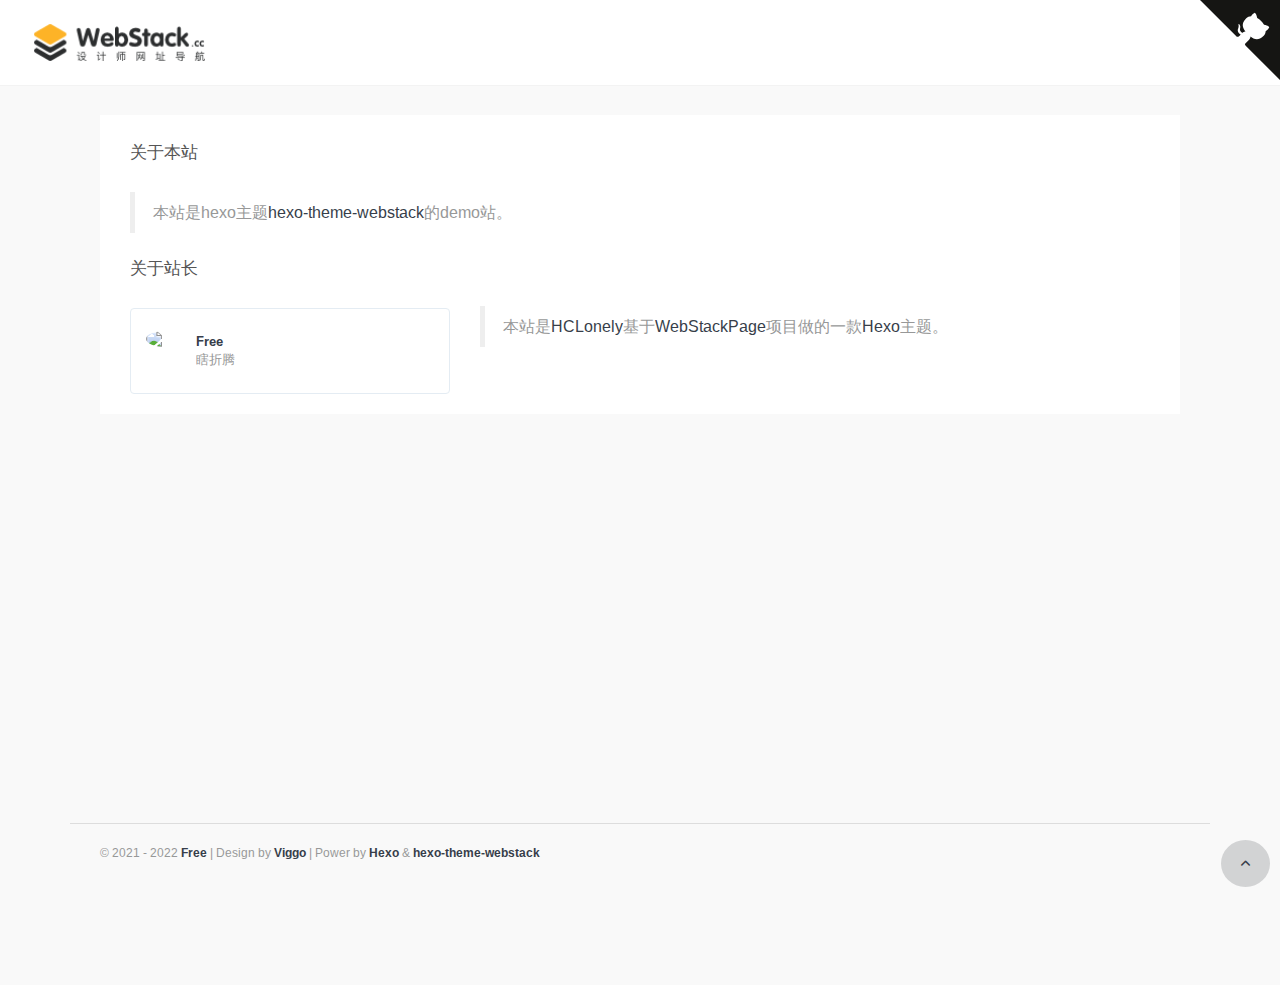
==== about/index.html @ 17a78866 "Site updated: 2022-02-24 14:35:08" ====
<!DOCTYPE html>
<html lang="en">

<head>
  <head>
  <meta charset="utf-8">
  <meta http-equiv="X-UA-Compatible" content="IE=edge">
  <meta name="viewport" content="width=device-width, initial-scale=1.0" />
  <meta name="author" content="viggo" />
  <title>Free - 导航站点</title>
  <meta name="keywords" content="">
  <meta name="description" content="一个爱折腾的理工男的站点收录">
  <link rel="shortcut icon" href="https://img.whfree.top/imgsman-5800290_1280.png">
  
<link rel="stylesheet" href="/css/hclonely.css">
<link rel="stylesheet" href="//fonts.loli.net/css?family=Arimo:400,700,400italic.css">
<link rel="stylesheet" href="/css/fonts/linecons/css/linecons.min.css">
<link rel="stylesheet" href="/css/fonts/fontawesome/css/all.min.css">
<link rel="stylesheet" href="/css/bootstrap.min.css">
<link rel="stylesheet" href="/css/xenon-core.min.css">
<link rel="stylesheet" href="/css/xenon-components.min.css">
<link rel="stylesheet" href="/css/xenon-skins.min.css">
<link rel="stylesheet" href="/css/nav.min.css">

  
<script src="/js/jquery-1.11.1.min.js"></script>

  <script>
    var userDefinedSearchData = {"custom":false,"thisSearch":"https://www.baidu.com/s?wd=","thisSearchIcon":"url(https://www.baidu.com/favicon.ico)","hotStatus":true,"data":[{"name":"百度","img":"url(https://www.baidu.com/favicon.ico)","url":"https://www.baidu.com/s?wd="}]};
    var expandAll = true;
  </script>
  
<script src="/js/header.js"></script>

  <!-- HTML5 shim and Respond.js IE8 support of HTML5 elements and media queries -->
  <!--[if lt IE 9]>
        
<script src="/js/html5shiv.min.js"></script>

        
<script src="/js/respond.min.js"></script>

    <![endif]-->
  <!-- / FB Open Graph -->
  <meta property="og:type" content="article">
  <meta property="og:url" content="https://freedomgod.github.io/about/index.html">
  <meta property="og:title" content="Free - 导航站点">
  <meta property="og:description" content="一个爱折腾的理工男的站点收录">
  <meta property="og:site_name" content="Free - 导航站点">
  
  <meta property="og:image" content="https://img.whfree.top/imgsman-5800290_1280.png">
  
  <!-- / Twitter Cards -->
  <meta name="twitter:card" content="summary_large_image">
  <meta name="twitter:title" content="Free - 导航站点">
  <meta name="twitter:description" content="一个爱折腾的理工男的站点收录">
  
  <meta name="twitter:image" content="https://img.whfree.top/imgsman-5800290_1280.png">
  
  
  <!-- 直接添加html内容即可 -->
<!-- 可设置多行 -->
  
<meta name="generator" content="Hexo 6.0.0"></head>

</head>


<body class="page-body boxed-container">
  <nav class="navbar horizontal-menu navbar-fixed-top">
    <div class="navbar-inner">
      <div class="navbar-brand">
        <a href="/index.html" class="logo">
          <img src="/images/logo_dark@2x.png" width="180px" alt="" class="hidden-xs">
          <img src="https://img.whfree.top/imgsman-5800290_1280.png" width="180px" alt="" class="visible-xs">
        </a>
      </div>
      <div class="navbar-mobile-clear"></div>
      
      <a target="_blank" rel="noopener" href="https://github.com/freedomgod/freedomgod.github.io" class="github-corner" aria-label="View source on GitHub"><svg width="80" height="80" viewBox="0 0 250 250" style="fill:#151513; color:#fff; position: absolute; top: 0; border: 0; right: 0;" aria-hidden="true"><path d="M0,0 L115,115 L130,115 L142,142 L250,250 L250,0 Z"></path><path d="M128.3,109.0 C113.8,99.7 119.0,89.6 119.0,89.6 C122.0,82.7 120.5,78.6 120.5,78.6 C119.2,72.0 123.4,76.3 123.4,76.3 C127.3,80.9 125.5,87.3 125.5,87.3 C122.9,97.6 130.6,101.9 134.4,103.2" fill="currentColor" style="transform-origin: 130px 106px;" class="octo-arm"></path><path d="M115.0,115.0 C114.9,115.1 118.7,116.5 119.8,115.4 L133.7,101.6 C136.9,99.2 139.9,98.4 142.2,98.6 C133.8,88.0 127.5,74.4 143.8,58.0 C148.5,53.4 154.0,51.2 159.7,51.0 C160.3,49.4 163.2,43.6 171.4,40.1 C171.4,40.1 176.1,42.5 178.8,56.2 C183.1,58.6 187.2,61.8 190.9,65.4 C194.5,69.0 197.7,73.2 200.1,77.6 C213.8,80.2 216.3,84.9 216.3,84.9 C212.7,93.1 206.9,96.0 205.4,96.6 C205.1,102.4 203.0,107.8 198.3,112.5 C181.9,128.9 168.3,122.5 157.7,114.1 C157.9,116.9 156.7,120.9 152.7,124.9 L141.0,136.5 C139.8,137.7 141.6,141.9 141.8,141.8 Z" fill="currentColor" class="octo-body"></path></svg></a><style>.github-corner:hover .octo-arm{animation:octocat-wave 560ms ease-in-out}@keyframes octocat-wave{0%,100%{transform:rotate(0)}20%,60%{transform:rotate(-25deg)}40%,80%{transform:rotate(10deg)}}@media (max-width:500px){.github-corner:hover .octo-arm{animation:none}.github-corner .octo-arm{animation:octocat-wave 560ms ease-in-out}}</style>
      
    </div>
  </nav>
  <div class="page-container">
    <div class="main-content">
      <div class="row">
        <div class="col-md-12">
          <div class="panel panel-default">
            
            <h4 class="text-gray">关于本站</h4>
            <div class="panel-body">
              <div class="row">
                <div class="col-sm-12">
                  <blockquote><p>本站是hexo主题<a target="_blank" rel="noopener" href="https://github.com/HCLonely/hexo-theme-webstack">hexo-theme-webstack</a>的demo站。</p></blockquote>
                </div>
              </div>
            
            
            <h4 class="text-gray">关于站长</h4>
            <div class="row">
              <div class="col-sm-4">
                <div class="xe-widget xe-conversations box2 label-info" onclick="window.open('https://whfree.top/', '_blank')" data-toggle="tooltip" data-placement="bottom" data-original-title="https://whfree.top/">
                  <div class="xe-comment-entry">
                    <a class="xe-user-img">
                      <img src="https://img.whfree.top/imgsman-5800290_1280.png" class="img-circle" width="40">
                    </a>
                    <div class="xe-comment">
                      <a href="#" class="xe-user-name overflowClip_1">
                        <strong>Free</strong>
                      </a>
                      <p class="overflowClip_2">瞎折腾</p>
                    </div>
                  </div>
                </div>
              </div>
              <div class="col-md-8">
                <div class="row">
                  <div class="col-sm-12">
                    <br /><blockquote><p>本站是<a target="_blank" rel="noopener" href="https://github.com/HCLonely">HCLonely</a>基于<a target="_blank" rel="noopener" href="https://github.com/WebStackPage/WebStackPage.github.io">WebStackPage</a>项目做的一款<a target="_blank" rel="noopener" href="https://hexo.io/">Hexo</a>主题。</p></blockquote>
                  </div>
                </div>
                <br>
              </div>
            </div>
            
            </div>
          </div>
        </div>
      </div>



  <footer class="main-footer sticky footer-type-1">
  <div class="footer-inner">
    <!-- Add your copyright text here -->
    <p>
      
      &copy; 2021 - 2022
      <a href="javascript:void(0);"><strong>Free</strong></a> | Design by <a href="http://viggoz.com" target="_blank"><strong>Viggo</strong></a> | Power by <a href="https://hexo.io/" target="_blank"><strong>Hexo</strong></a> & <a href="https://github.com/HCLonely/hexo-theme-webstack/" target="_blank"><strong>hexo-theme-webstack</strong></a>
    </p>
    
    <div class="go-up">
      <a href="#" rel="go-top">
        <i class="fas fa-angle-up"></i>
      </a>
    </div>
  </div>
</footer>
</div>
</div>

<script src="/js/bootstrap.min.js"></script>
<script src="/js/TweenMax.min.js"></script>
<script src="/js/resizeable.min.js"></script>
<script src="/js/joinable.js"></script>
<script src="/js/xenon-api.min.js"></script>
<script src="/js/xenon-toggles.min.js"></script>
<script src="/js/xenon-custom.min.js"></script>


<script async src="https://busuanzi.ibruce.info/busuanzi/2.3/busuanzi.pure.mini.js"></script>


<textarea tabindex="-1" style="position: absolute; top: -999px; left: 0px; right: auto; bottom: auto; border: 0px; padding: 0px; box-sizing: content-box; word-wrap: break-word; overflow: hidden; transition: none; height: 0px !important; min-height: 0px !important; font-family: Arimo, &quot;Helvetica Neue&quot;, Helvetica, Arial, sans-serif; font-size: 13px; font-weight: 400; font-style: normal; letter-spacing: 0px; text-transform: none; word-spacing: 0px; text-indent: 0px; line-height: 18.5714px; width: 53px;" class="autosizejs" id="autosizejs"></textarea>


  
  <!-- 直接添加html内容即可 -->
<!-- 可设置多行 -->
  
</body>

</html>
---- css/hclonely.css ----
.sousuo{
    padding: 25px 0 35px 0;
    max-width: 717px;
    margin: 0 auto;
}
.search{
  position: relative;
  width: 100%;
  margin: 0 auto;
}
.search-box{
  position: relative;
}
.search-icon{
  position: absolute;
  left: 3px;
  top: 5px;
  width: 40px;
  height: 40px;
  overflow: hidden;
  border-radius: 25px;
  cursor: pointer;
  opacity: 0;
}
.search-input{
  width: 100%;
  height: 50px;
  line-height: 50px;
  font-size: 16px;
  color: #999;
  border: none;
  outline: none;
  padding-left: 45px;
  border: 1px solid #e6e6e6;
  border-radius: 10px;
}
.search-input:focus{
	outline: none;
    border: 1px solid #2188ff;
    -webkit-box-shadow: 0 0 5px 0px rgba(71, 158, 245, 0.5);
    box-shadow: 0 0 5px 0px rgba(71, 158, 245, 0.5);
}
input::-webkit-input-placeholder{
  font-size: 12px;
  letter-spacing: 1px;
  color: #ccc;
}
.search-btn{
	position: absolute;
    right: 0;
    top: 0;
    width: 50px;
    line-height: 48px;
    background: transparent;
    border: none;
    font-size: 25px;
    color: #ddd;
    font-weight: bold;
    outline: none;
    padding: 0 10px;
}
.search-btn:hover{ color: #6b7184 }
.search-btn i { margin: 0 }
.search-hot-text{
  position: absolute;
  z-index: 100;
  width: 100%;
  border-radius: 0 0 10px 10px;
  background: #FFF;
  box-shadow: 0px 4px 5px 0px #cccccc94;
  overflow: hidden;
}
.search-hot-text ul{
	margin: 0;
	padding: 5px 0;
}
.search-hot-text ul li{
  border-top: 1px solid #f2f2f2;
  line-height: 30px;
  font-size: 14px;
  padding: 0px 25px;
  color: #777;
  cursor: pointer;
}
.search-hot-text ul li.current{
  background: #f1f1f1;
  color: #2196f3;
}
.search-hot-text ul li:hover{
  background: #f1f1f1;
  color: #2196f3;
  cursor: pointer;
}
.search-hot-text ul li span{
	display: inline-block;
    width: 20px;
    height: 20px;
    font-size: 12px;
    line-height: 20px;
    text-align: center;
    background: #e5e5e5;
    margin-right: 10px;
    border-radius: 10px;
    color: #999;
}
/* 搜索引擎 */
.search-engine{
  position: absolute;
  top: 60px;
  left: 0;
  width: 100%;
  background: #FFF;
  padding: 15px 0 0 15px;
  border-radius: 5px;
  box-shadow: 0px 5px 20px 0px #d8d7d7;
  transition: all 0.3s;
  -moz-transition: all 0.3s;
  -webkit-transition: all 0.3s;
  -o-transition: all 0.3s;
  display: none;
  z-index: 999
}
.search-engine-head{
  overflow: hidden;
  margin-bottom: 10px;
  padding-right: 15px;
}
.search-engine-tit{
  float: left;
  margin: 0;
  font-size: 14px;
  color: #999;
}
.search-engine-tool{
  float: right;
  font-size: 12px;
  color: #999;
}
.search-engine-tool > span{
  float: right;
  display: inline-block;
  width: 25px;
  height: 15px;
  background-position: 0px 0px;
  cursor: pointer
}
.search-engine-tool > span.off{ background-position: -30px 0px }

.search-engine ul::before{
  content: '';
  width: 0px;
  height: 0px;
  position: absolute;
  top: -15px;
  border-top: 8px solid transparent;
  border-right: 8px solid transparent;
  border-bottom: 8px solid #fff;
  border-left: 8px solid transparent;

}
.search-engine-list::after{
    content: '';
    width: 90px;
    height: 20px;
    position: absolute;
    top: -20px;
    left: 1px;
}
.search-engine-list li{
  float: left;
  width: 30%;
  line-height: 30px;
  font-size: 14px;
  padding: 5px 10px 5px 10px;
  margin: 0 10px 10px 0;
  background: #f9f9f9;
  color: #999;
  cursor: pointer;
  padding: 0;
}
.search-engine-list li span{
  width: 25px;
  height: 25px;
  border-radius: 15px;
  float: left;
  margin-right: 5px;
  margin-top: 2.5px;
}
body.night .board {
  background: #2c2e2f;
  box-shadow: 0px 0px 6px #00000061;
}

body.night .board a {
  color: #d6d6d6;
}

body.night .tpwidget_title_hook,
body.night .tpwidget_text_hook {
  color: #fdfdfd;
}

body.night .sidebar-menu {
  border-right: #7f8080 1px solid;
}

body.night .user-info-navbar {
  background-color: #232323 !important;
}
body.night .dropdown-menu {
  background-color: #232323 !important;
  border: 1px solid #888686 !important;
}

body.night .user-info-navbar .user-info-menu>li>a {
  border-bottom: 1px solid #232323 !important;
  border-right: 1px solid #232323 !important;
  border-left: 1px solid #232323 !important;
}

body.night .user-info-navbar .user-info-menu>li>a,
.user-info-navbar .user-info-menu>li>a {
  height: 76px !important;
}

body.night .user-info-navbar .user-info-menu>li>a:hover {
  border-right: 1px solid #888686 !important;
  border-left: 1px solid #888686 !important;
}

body.night .user-info-navbar .user-info-menu>li {
  border: 1px solid #232323 !important;
}

body.night .user-info-navbar .user-info-menu>li .dropdown-menu.languages li.active a {
  background-color: #232323 !important;
  color: #979898 !important;
}

body.night,
body.night #body {
  background-color: #2c2e2f !important;
  color: #a9a9a9 !important;
}

body.night .text-gray {
  color: #f8f8f8;
}

body.night .xe-widget.xe-conversations {
  background: #2c2e2f;
}

body.night .box2 {
  border: 1px solid #3f4142;
}

body.night .xe-comment a {
  color: #d8d8d8;
}

body.night .xe-comment p {
  color: #979898 !important;
}

body.night .box2:hover {
  box-shadow: 0 26px 40px -24px rgb(255, 255, 255);
  -webkit-box-shadow: 0 26px 40px -24px rgba(130, 130, 130, 0.13);
  -moz-box-shadow: 0 26px 40px -24px rgba(0, 36, 100, 0.3);
  -webkit-transition: all 0.3s cubic-bezier(0.25, 0.1, 0.14, 1.43);
  -moz-transition: all 0.3s ease;
  -o-transition: all 0.3s ease;
  transition: all 0.3s ease-out;
  background-color: #232323 !important;
}

body.night .tpwthwidt .front_37Zqj25,
body.night .tpwthwidt .widget_ctONpAN {
  background: #535656;
  color: red !important;
}

body.night .tpwthwidt .weakText_3SLbaEo {
  color: rgb(253, 253, 253);
}

body.night .tpwthwidt .baseText_31obwQ4 {
  color: #cccccc;
}

body.night footer.main-footer {
  border-top: 1px solid #414344b5;
  background-color: #2c2e2f;
}

body.night .footer-text a {
  color: #a9a9a9;
}

body.night .footer-text a:hover,
body.night footer-text a:focus {
  color: #ffffff;
  text-decoration: none
}

body.night .panel {
  background: #2c2e2f;
}

body.night blockquote {
  border-left: 5px solid #000;
}

body.night .respond a {
  color: #cecece;
}

body.night .respond .textarea {
  background-color: #2b2b2b;
  margin-top: 50px;
  border-radius: 15px;
  padding: 10px;
}

body.night .submit {
  color: #a5a5a5;
  background-color: #0000008f;
  border: 0px;
  border-radius: 5px;
  padding: 5px 10px;
  font-size: 15px;
  float: right;
  margin-top: 10px;
}

body.night #search button i {
  color: #b1b1b1;
}

body.night #search-text {
  background-color: #464646;
  color: #bdbdbd;
}

body.night .search-type input:checked+label,
.search-type input:hover+label {
  background-color: #969696;
}

body.night .s-type-list {
  display: none;
  position: absolute;
  top: 31px;
  padding: 9pt 0;
  width: 20pc;
  background: #535656;
  border-radius: 4px;
  box-shadow: 0 0 6px rgba(0, 0, 0, .16);
}

body.night .xe-comment-entry img {
  filter: brightness(95%);
}

body.night .search-input {
  border: 1px solid #424242;
  border-radius: 10px;
  background-color: #424242;
}

body.night .search-engine {
  background: #424242;
  box-shadow: 0px 5px 20px 0px #2c2e2f;
}

body.night .search-engine-list li {
  background: #424242;
}

.go-up{
  right: 10px !important;
  position: fixed !important;
  bottom: 20px !important;
  height: 20px;
}

body.night .go-up a {
  background-color: rgb(88 88 88) !important;
  padding: 15px 20px !important;
  border-radius: 50% !important;
}

body.night .go-up a:hover {
  background-color: rgb(123 123 123) !important;
}

.footer-inner #busuanzi_container_site_pv,
.footer-inner #busuanzi_container_site_uv {
  font-weight: bold;
}

.footer-inner #busuanzi_value_site_pv,
.footer-inner #busuanzi_value_site_uv {
  color: #373e4a;
}

.main-menu #busuanzi_value_site_pv,
.main-menu #busuanzi_value_site_uv {
  float: right;
}

.sidebar-menu .main-menu a>i{
  width: 16px;
}
---- css/fonts/linecons/css/linecons.min.css ----
@font-face{font-family:linecons;src:url(../font/linecons.eot?24293614);src:url(../font/linecons.eot?24293614#iefix) format('embedded-opentype'),url(../font/linecons.woff?24293614) format('woff'),url(../font/linecons.ttf?24293614) format('truetype'),url(../font/linecons.svg?24293614#linecons) format('svg');font-weight:400;font-style:normal}[class*=" linecons-"]:before,[class^=linecons-]:before{font-family:linecons;font-style:normal;font-weight:400;speak:none;display:inline-block;text-decoration:inherit;width:1em;margin-right:.2em;text-align:center;font-variant:normal;text-transform:none;line-height:1em;margin-left:.2em}.linecons-music:before{content:'\e800'}.linecons-search:before{content:'\e801'}.linecons-mail:before{content:'\e802'}.linecons-heart:before{content:'\e803'}.linecons-star:before{content:'\e804'}.linecons-user:before{content:'\e805'}.linecons-videocam:before{content:'\e806'}.linecons-camera:before{content:'\e807'}.linecons-photo:before{content:'\e808'}.linecons-attach:before{content:'\e809'}.linecons-lock:before{content:'\e80a'}.linecons-eye:before{content:'\e80b'}.linecons-tag:before{content:'\e80c'}.linecons-thumbs-up:before{content:'\e80d'}.linecons-pencil:before{content:'\e80e'}.linecons-comment:before{content:'\e80f'}.linecons-location:before{content:'\e810'}.linecons-cup:before{content:'\e811'}.linecons-trash:before{content:'\e812'}.linecons-doc:before{content:'\e813'}.linecons-note:before{content:'\e814'}.linecons-cog:before{content:'\e815'}.linecons-params:before{content:'\e816'}.linecons-calendar:before{content:'\e817'}.linecons-sound:before{content:'\e818'}.linecons-clock:before{content:'\e819'}.linecons-lightbulb:before{content:'\e81a'}.linecons-tv:before{content:'\e81b'}.linecons-desktop:before{content:'\e81c'}.linecons-mobile:before{content:'\e81d'}.linecons-cd:before{content:'\e81e'}.linecons-inbox:before{content:'\e81f'}.linecons-globe:before{content:'\e820'}.linecons-cloud:before{content:'\e821'}.linecons-paper-plane:before{content:'\e822'}.linecons-fire:before{content:'\e823'}.linecons-graduation-cap:before{content:'\e824'}.linecons-megaphone:before{content:'\e825'}.linecons-database:before{content:'\e826'}.linecons-key:before{content:'\e827'}.linecons-beaker:before{content:'\e828'}.linecons-truck:before{content:'\e829'}.linecons-money:before{content:'\e82a'}.linecons-food:before{content:'\e82b'}.linecons-shop:before{content:'\e82c'}.linecons-diamond:before{content:'\e82d'}.linecons-t-shirt:before{content:'\e82e'}.linecons-wallet:before{content:'\e82f'}
---- css/xenon-core.min.css ----
.ps-container .ps-scrollbar-x-rail{position:absolute;bottom:3px;height:5px;zoom:1;-webkit-opacity:0;-moz-opacity:0;opacity:0;-webkit-transition:background-color .2s linear,opacity .2s linear;-moz-transition:background-color .2s linear,opacity .2s linear;-o-transition:background-color .2s linear,opacity .2s linear;transition:background-color .2s linear,opacity .2s linear}.ps-container.hover .ps-scrollbar-x-rail,.ps-container:hover .ps-scrollbar-x-rail{zoom:1;-webkit-opacity:.6;-moz-opacity:.6;opacity:.6}.ps-container .ps-scrollbar-x-rail.hover,.ps-container .ps-scrollbar-x-rail:hover{background-color:rgba(255,255,255,.5)}.ps-container .ps-scrollbar-x-rail.in-scrolling{background-color:rgba(255,255,255,.9)}.ps-container .ps-scrollbar-y-rail{position:absolute;right:2px;width:5px;zoom:1;-webkit-opacity:0;-moz-opacity:0;opacity:0;-webkit-transition:background-color .2s linear,opacity .2s linear;-moz-transition:background-color .2s linear,opacity .2s linear;-o-transition:background-color .2s linear,opacity .2s linear;transition:background-color .2s linear,opacity .2s linear}.ps-container.hover .ps-scrollbar-y-rail,.ps-container:hover .ps-scrollbar-y-rail{zoom:1;-webkit-opacity:.6;-moz-opacity:.6;opacity:.6}.ps-container .ps-scrollbar-y-rail.hover,.ps-container .ps-scrollbar-y-rail:hover{background-color:rgba(255,255,255,.5)}.ps-container .ps-scrollbar-y-rail.in-scrolling{background-color:#eee;zoom:1;-webkit-opacity:.9;-moz-opacity:.9;opacity:.9}.ps-container .ps-scrollbar-x{position:absolute;bottom:0;height:5px;background-color:#aaa;-o-transition:background-color .2s linear;-webkit-transition:background-color .2s linear;-moz-transition:background-color .2s linear;transition:background-color .2s linear}.ps-container.ie6 .ps-scrollbar-x{font-size:0}.ps-container .ps-scrollbar-x-rail.hover .ps-scrollbar-x,.ps-container .ps-scrollbar-x-rail:hover .ps-scrollbar-x{background-color:#999}.ps-container .ps-scrollbar-y{position:absolute;right:0;width:5px;background-color:#aaa;-webkit-transition:background-color .2s linear;-moz-transition:background-color .2s linear;-o-transition:background-color .2s linear;transition:background-color .2s linear}.ps-container.ie6 .ps-scrollbar-y{font-size:0}.ps-container .ps-scrollbar-y-rail.hover .ps-scrollbar-y,.ps-container .ps-scrollbar-y-rail:hover .ps-scrollbar-y{background-color:#fafafa}.ps-container.ie .ps-scrollbar-x,.ps-container.ie .ps-scrollbar-y{visibility:hidden}.ps-container.ie.hover .ps-scrollbar-x,.ps-container.ie.hover .ps-scrollbar-y,.ps-container.ie:hover .ps-scrollbar-x,.ps-container.ie:hover .ps-scrollbar-y{visibility:visible}.cbp_tmtimeline{margin:30px 0 0 0;padding:0;list-style:none;position:relative}.cbp_tmtimeline:before{content:'';position:absolute;top:0;bottom:0;width:10px;background:#afdcf8;left:20%;margin-left:-10px}.cbp_tmtimeline>li{position:relative}.cbp_tmtimeline>li .cbp_tmtime{display:block;width:25%;padding-right:100px;position:absolute}.cbp_tmtimeline>li .cbp_tmtime span{display:block;text-align:right}.cbp_tmtimeline>li .cbp_tmtime span:first-child{font-size:.9em;color:#bdd0db}.cbp_tmtimeline>li .cbp_tmtime span:last-child{font-size:2.9em;color:#3594cb}.cbp_tmtimeline>li:nth-child(odd) .cbp_tmtime span:last-child{color:#6cbfee}.cbp_tmtimeline>li .cbp_tmlabel{margin:0 0 15px 25%;background:#3594cb;color:#fff;padding:2em;font-size:1.2em;font-weight:300;line-height:1.4;position:relative;border-radius:5px}.cbp_tmtimeline>li:nth-child(odd) .cbp_tmlabel{background:#6cbfee}.cbp_tmtimeline>li .cbp_tmlabel h2{margin-top:0;padding:0 0 10px 0;border-bottom:1px solid rgba(255,255,255,.4)}.cbp_tmtimeline>li .cbp_tmlabel:after{right:100%;border:solid transparent;content:" ";height:0;width:0;position:absolute;pointer-events:none;border-right-color:#3594cb;border-width:10px;top:10px}.cbp_tmtimeline>li:nth-child(odd) .cbp_tmlabel:after{border-right-color:#6cbfee}.cbp_tmtimeline>li .cbp_tmicon{width:40px;height:40px;speak:none;font-style:normal;font-weight:400;font-variant:normal;text-transform:none;font-size:1.4em;line-height:40px;-webkit-font-smoothing:antialiased;position:absolute;color:#fff;background:#46a4da;border-radius:50%;box-shadow:0 0 0 8px #afdcf8;text-align:center;left:20%;top:0;margin:0 0 0 -25px}@media screen and (max-width:65.375em){.cbp_tmtimeline>li .cbp_tmtime span:last-child{font-size:1.5em}}@media screen and (max-width:47.2em){.cbp_tmtimeline:before{display:none}.cbp_tmtimeline>li .cbp_tmtime{width:100%;position:relative;padding:0 0 20px 0}.cbp_tmtimeline>li .cbp_tmtime span{text-align:left}.cbp_tmtimeline>li .cbp_tmlabel{margin:0 0 30px 0;padding:1em;font-weight:400;font-size:95%}.cbp_tmtimeline>li .cbp_tmlabel:after{right:auto;left:20px;border-right-color:transparent;border-bottom-color:#3594cb;top:-20px}.cbp_tmtimeline>li:nth-child(odd) .cbp_tmlabel:after{border-right-color:transparent;border-bottom-color:#6cbfee}.cbp_tmtimeline>li .cbp_tmicon{position:relative;float:right;left:auto;margin:-55px 5px 0 0}}.dropdown-menu>li.checkbox-row{padding:5px 20px}.dropdown-menu li.checkbox-row{display:block;clear:both;font-weight:400;line-height:18px;color:#333;white-space:nowrap}.dropdown-menu li.checkbox-row label{font-weight:400}.dropdown-menu li.checkbox-row input:hover,.dropdown-menu li.checkbox-row label:hover,.dropdown-menu li.checkbox-row:hover{cursor:pointer}.no-touch .dropdown-menu>.checkbox-row:active,.no-touch .dropdown-menu>.checkbox-row:hover{text-decoration:none;color:#262626;background-color:#f5f5f5}.btn-toolbar{margin-bottom:5px}.btn-toolbar .btn-default{background-color:#68b828;color:#fff;border:1px solid transparent}.btn-toolbar .btn-default.dropdown-toggle{-webkit-box-shadow:none;-moz-box-shadow:none;box-shadow:none;border-color:transparent}.btn-toolbar .btn-primary{background-color:#508e1f}.btn-toolbar .btn-group.open .dropdown-toggle{background-color:#508e1f;color:#fff}.btn-toolbar .dropdown-menu{margin-top:0}.btn-toolbar .dropdown-menu .checkbox-row{-webkit-user-select:none;-moz-user-select:none;-ms-user-select:none;user-select:none}.btn-toolbar .dropdown-menu .checkbox-row .cbr-replaced{margin:0;margin-right:5px}.btn-toolbar .dropdown-menu .checkbox-row label{color:#979898;font-size:12px;margin:0}.lt-ie8 .btn-toolbar{display:none}.table-responsive{border-radius:0;border:1px solid #eee;margin-bottom:18px}.table-responsive>.table{margin-bottom:0}.table-responsive>.table-bordered{border:0}.table-responsive>.table-bordered>tbody>tr>td:first-child,.table-responsive>.table-bordered>tbody>tr>th:first-child,.table-responsive>.table-bordered>tfoot>tr>td:first-child,.table-responsive>.table-bordered>tfoot>tr>th:first-child,.table-responsive>.table-bordered>thead>tr>td:first-child,.table-responsive>.table-bordered>thead>tr>th:first-child{border-left:0}.table-responsive>.table-bordered>tbody>tr>td:last-child,.table-responsive>.table-bordered>tbody>tr>th:last-child,.table-responsive>.table-bordered>tfoot>tr>td:last-child,.table-responsive>.table-bordered>tfoot>tr>th:last-child,.table-responsive>.table-bordered>thead>tr>td:last-child,.table-responsive>.table-bordered>thead>tr>th:last-child{border-right:0}.table-responsive>.table-bordered>tbody>tr:last-child>td,.table-responsive>.table-bordered>tbody>tr:last-child>th,.table-responsive>.table-bordered>tfoot>tr:last-child>td,.table-responsive>.table-bordered>tfoot>tr:last-child>th{border-bottom:0}.table-responsive[data-pattern=priority-columns]{position:relative;width:100%;margin-bottom:18px;overflow-y:hidden;overflow-x:auto;-ms-overflow-style:-ms-autohiding-scrollbar;border-radius:0;border:1px solid #eee;-webkit-overflow-scrolling:touch}.table-responsive[data-pattern=priority-columns]>.table{margin-bottom:0}.table-responsive[data-pattern=priority-columns]>.table>tbody>tr>td,.table-responsive[data-pattern=priority-columns]>.table>tbody>tr>th,.table-responsive[data-pattern=priority-columns]>.table>tfoot>tr>td,.table-responsive[data-pattern=priority-columns]>.table>tfoot>tr>th,.table-responsive[data-pattern=priority-columns]>.table>thead>tr>td,.table-responsive[data-pattern=priority-columns]>.table>thead>tr>th{white-space:nowrap}.table-responsive[data-pattern=priority-columns]>.table-bordered{border:0}.table-responsive[data-pattern=priority-columns]>.table-bordered>tbody>tr>td:first-child,.table-responsive[data-pattern=priority-columns]>.table-bordered>tbody>tr>th:first-child,.table-responsive[data-pattern=priority-columns]>.table-bordered>tfoot>tr>td:first-child,.table-responsive[data-pattern=priority-columns]>.table-bordered>tfoot>tr>th:first-child,.table-responsive[data-pattern=priority-columns]>.table-bordered>thead>tr>td:first-child,.table-responsive[data-pattern=priority-columns]>.table-bordered>thead>tr>th:first-child{border-left:0}.table-responsive[data-pattern=priority-columns]>.table-bordered>tbody>tr>td:last-child,.table-responsive[data-pattern=priority-columns]>.table-bordered>tbody>tr>th:last-child,.table-responsive[data-pattern=priority-columns]>.table-bordered>tfoot>tr>td:last-child,.table-responsive[data-pattern=priority-columns]>.table-bordered>tfoot>tr>th:last-child,.table-responsive[data-pattern=priority-columns]>.table-bordered>thead>tr>td:last-child,.table-responsive[data-pattern=priority-columns]>.table-bordered>thead>tr>th:last-child{border-right:0}.table-responsive[data-pattern=priority-columns]>.table-bordered>tbody>tr:last-child>td,.table-responsive[data-pattern=priority-columns]>.table-bordered>tbody>tr:last-child>th,.table-responsive[data-pattern=priority-columns]>.table-bordered>tfoot>tr:last-child>td,.table-responsive[data-pattern=priority-columns]>.table-bordered>tfoot>tr:last-child>th{border-bottom:0}.mq.js .table-responsive[data-pattern=priority-columns] td[data-priority],.mq.js .table-responsive[data-pattern=priority-columns] th[data-priority],.mq.js.lt-ie10 .sticky-table-header td[data-priority],.mq.js.lt-ie10 .sticky-table-header th[data-priority]{display:none}.lt-ie9.mq.js .table-responsive[data-pattern=priority-columns] td[data-priority="1"],.lt-ie9.mq.js .table-responsive[data-pattern=priority-columns] th[data-priority="1"],.lt-ie9.mq.js.lt-ie10 .sticky-table-header td[data-priority="1"],.lt-ie9.mq.js.lt-ie10 .sticky-table-header th[data-priority="1"]{display:inline}.mq.js .table-responsive[data-pattern=priority-columns] td[data-priority="1"],.mq.js .table-responsive[data-pattern=priority-columns] th[data-priority="1"],.mq.js.lt-ie10 .sticky-table-header td[data-priority="1"],.mq.js.lt-ie10 .sticky-table-header th[data-priority="1"]{display:table-cell}@media screen and (min-width:480px){.lt-ie9.mq.js .table-responsive[data-pattern=priority-columns] td[data-priority="2"],.lt-ie9.mq.js .table-responsive[data-pattern=priority-columns] th[data-priority="2"],.lt-ie9.mq.js.lt-ie10 .sticky-table-header td[data-priority="2"],.lt-ie9.mq.js.lt-ie10 .sticky-table-header th[data-priority="2"]{display:inline}.mq.js .table-responsive[data-pattern=priority-columns] td[data-priority="2"],.mq.js .table-responsive[data-pattern=priority-columns] th[data-priority="2"],.mq.js.lt-ie10 .sticky-table-header td[data-priority="2"],.mq.js.lt-ie10 .sticky-table-header th[data-priority="2"]{display:table-cell}}@media screen and (min-width:640px){.lt-ie9.mq.js .table-responsive[data-pattern=priority-columns] td[data-priority="3"],.lt-ie9.mq.js .table-responsive[data-pattern=priority-columns] th[data-priority="3"],.lt-ie9.mq.js.lt-ie10 .sticky-table-header td[data-priority="3"],.lt-ie9.mq.js.lt-ie10 .sticky-table-header th[data-priority="3"]{display:inline}.mq.js .table-responsive[data-pattern=priority-columns] td[data-priority="3"],.mq.js .table-responsive[data-pattern=priority-columns] th[data-priority="3"],.mq.js.lt-ie10 .sticky-table-header td[data-priority="3"],.mq.js.lt-ie10 .sticky-table-header th[data-priority="3"]{display:table-cell}}@media screen and (min-width:800px){.lt-ie9.mq.js .table-responsive[data-pattern=priority-columns] td[data-priority="4"],.lt-ie9.mq.js .table-responsive[data-pattern=priority-columns] th[data-priority="4"],.lt-ie9.mq.js.lt-ie10 .sticky-table-header td[data-priority="4"],.lt-ie9.mq.js.lt-ie10 .sticky-table-header th[data-priority="4"]{display:inline}.mq.js .table-responsive[data-pattern=priority-columns] td[data-priority="4"],.mq.js .table-responsive[data-pattern=priority-columns] th[data-priority="4"],.mq.js.lt-ie10 .sticky-table-header td[data-priority="4"],.mq.js.lt-ie10 .sticky-table-header th[data-priority="4"]{display:table-cell}}@media screen and (min-width:960px){.lt-ie9.mq.js .table-responsive[data-pattern=priority-columns] td[data-priority="5"],.lt-ie9.mq.js .table-responsive[data-pattern=priority-columns] th[data-priority="5"],.lt-ie9.mq.js.lt-ie10 .sticky-table-header td[data-priority="5"],.lt-ie9.mq.js.lt-ie10 .sticky-table-header th[data-priority="5"]{display:inline}.mq.js .table-responsive[data-pattern=priority-columns] td[data-priority="5"],.mq.js .table-responsive[data-pattern=priority-columns] th[data-priority="5"],.mq.js.lt-ie10 .sticky-table-header td[data-priority="5"],.mq.js.lt-ie10 .sticky-table-header th[data-priority="5"]{display:table-cell}}@media screen and (min-width:1120px){.lt-ie9.mq.js .table-responsive[data-pattern=priority-columns] td[data-priority="6"],.lt-ie9.mq.js .table-responsive[data-pattern=priority-columns] th[data-priority="6"],.lt-ie9.mq.js.lt-ie10 .sticky-table-header td[data-priority="6"],.lt-ie9.mq.js.lt-ie10 .sticky-table-header th[data-priority="6"]{display:inline}.mq.js .table-responsive[data-pattern=priority-columns] td[data-priority="6"],.mq.js .table-responsive[data-pattern=priority-columns] th[data-priority="6"],.mq.js.lt-ie10 .sticky-table-header td[data-priority="6"],.mq.js.lt-ie10 .sticky-table-header th[data-priority="6"]{display:table-cell}}table.table-small-font{font-size:12px;-webkit-text-size-adjust:none;line-height:1.5em}table.focus-on tbody tr:hover{cursor:pointer}table.focus-on tbody tr.unfocused td,table.focus-on tbody tr.unfocused th{color:#777;color:rgba(0,0,0,.4)}table.focus-on tbody tr.focused td,table.focus-on tbody tr.focused th{background-color:#68b828;color:#fff;border-color:#63b026}table td.col-hide,table th.col-hide{display:none}table td.col-show,table th.col-show{display:inline}.lt-ie9 table td.col-show,.lt-ie9 table th.col-show{display:table-cell}.lt-ie9 table.display-all td,.lt-ie9 table.display-all th{display:inline!important}table.display-all td,table.display-all th{display:table-cell!important}.sticky-table-header{background-color:#fff;border:none;border-radius:0;border-top:1px solid #eee;border-bottom:1px solid #eee;position:absolute;top:0;visibility:hidden;z-index:990;overflow:hidden;min-width:100%}.sticky-table-header.fixed-solution{min-width:0;position:fixed}.lt-ie10 .sticky-table-header.fixed-solution{border-left:1px solid #eee;border-right:1px solid #eee;box-sizing:content-box;border-bottom:none}.sticky-table-header.border-radius-fix{border-bottom-left-radius:3px;border-bottom-right-radius:3px}.sticky-table-header>.table{margin-bottom:0}.sticky-table-header>.table>tbody>tr>td,.sticky-table-header>.table>tbody>tr>th,.sticky-table-header>.table>tfoot>tr>td,.sticky-table-header>.table>tfoot>tr>th,.sticky-table-header>.table>thead>tr>td,.sticky-table-header>.table>thead>tr>th{white-space:nowrap}.sticky-table-header>.table-bordered{border:0}.sticky-table-header>.table-bordered>tbody>tr>td:first-child,.sticky-table-header>.table-bordered>tbody>tr>th:first-child,.sticky-table-header>.table-bordered>tfoot>tr>td:first-child,.sticky-table-header>.table-bordered>tfoot>tr>th:first-child,.sticky-table-header>.table-bordered>thead>tr>td:first-child,.sticky-table-header>.table-bordered>thead>tr>th:first-child{border-left:0}.sticky-table-header>.table-bordered>tbody>tr>td:last-child,.sticky-table-header>.table-bordered>tbody>tr>th:last-child,.sticky-table-header>.table-bordered>tfoot>tr>td:last-child,.sticky-table-header>.table-bordered>tfoot>tr>th:last-child,.sticky-table-header>.table-bordered>thead>tr>td:last-child,.sticky-table-header>.table-bordered>thead>tr>th:last-child{border-right:0}.sticky-table-header>.table-bordered>tbody>tr:last-child>td,.sticky-table-header>.table-bordered>tbody>tr:last-child>th,.sticky-table-header>.table-bordered>tfoot>tr:last-child>td,.sticky-table-header>.table-bordered>tfoot>tr:last-child>th{border-bottom:0}.breadcrumb.auto-hidden li a,.footer-sticked-chat .chat-conversations>li .chat-user,.footer-sticked-chat .chat-conversations>li.browse-more .other-conversations-list li a span,.footer-sticked-chat .chat-conversations>li.open .conversation-window,.icon-collection .fontawesome-icon-list .fa-hover .icon-str>i,.icon-collection .fontawesome-icon-list .fa-hover .icon-str>span,.navbar.horizontal-menu .navbar-inner .navbar-brand a[data-toggle=settings-pane],.navbar.horizontal-menu .navbar-inner .navbar-brand a[data-toggle=settings-pane] i,.sidebar-menu .main-menu a,.transall,.user-info-navbar .user-info-menu>li>a,footer.main-footer .go-up a{-webkit-transition:all 220ms ease-in-out;-moz-transition:all 220ms ease-in-out;-o-transition:all 220ms ease-in-out;transition:all 220ms ease-in-out}#chat .chat-conversation .conversation-body>li:after,#chat .chat-conversation .conversation-body>li:before,.breadcrumb.auto-hidden:after,.breadcrumb.auto-hidden:before,.clearfix:after,.clearfix:before,.dataTables_wrapper .DTTT_container:after,.dataTables_wrapper .DTTT_container:before,.dataTables_wrapper .dataTables_filter:after,.dataTables_wrapper .dataTables_filter:before,.dataTables_wrapper .dataTables_length:after,.dataTables_wrapper .dataTables_length:before,.highlights li:after,.highlights li:before,.icon-collection .fontawesome-icon-list .fa-hover .icon-str:after,.icon-collection .fontawesome-icon-list .fa-hover .icon-str:before,.icon-collection .fontawesome-icon-list:after,.icon-collection .fontawesome-icon-list:before,.navbar.horizontal-menu .navbar-inner:after,.navbar.horizontal-menu .navbar-inner:before,.navbar.horizontal-menu .navbar-inner>.nav>li .dropdown-menu>.external a:after,.navbar.horizontal-menu .navbar-inner>.nav>li .dropdown-menu>.external a:before,.page-container .main-content .page-title:after,.page-container .main-content .page-title:before,.panel .panel-heading:after,.panel .panel-heading:before,.sidebar-menu .logo-env:after,.sidebar-menu .logo-env:before,.skin-color-palette:after,.skin-color-palette:before,.user-info-navbar .user-info-menu>li .dropdown-menu>.external a:after,.user-info-navbar .user-info-menu>li .dropdown-menu>.external a:before,footer.main-footer .footer-inner:after,footer.main-footer .footer-inner:before{content:" ";display:table}#chat .chat-conversation .conversation-body>li:after,.breadcrumb.auto-hidden:after,.clearfix:after,.dataTables_wrapper .DTTT_container:after,.dataTables_wrapper .dataTables_filter:after,.dataTables_wrapper .dataTables_length:after,.highlights li:after,.icon-collection .fontawesome-icon-list .fa-hover .icon-str:after,.icon-collection .fontawesome-icon-list:after,.navbar.horizontal-menu .navbar-inner:after,.navbar.horizontal-menu .navbar-inner>.nav>li .dropdown-menu>.external a:after,.page-container .main-content .page-title:after,.panel .panel-heading:after,.sidebar-menu .logo-env:after,.skin-color-palette:after,.user-info-navbar .user-info-menu>li .dropdown-menu>.external a:after,footer.main-footer .footer-inner:after{clear:both}body{background-color:#f9f9f9}a{outline:0!important}p{color:#979898}body,html{height:100%;margin:0;padding:0;border:none}.boxed-container{background:#f9f9f9}.boxed-container #chat .chat-inner{position:absolute!important}.page-container{display:table;width:100%;height:100%;vertical-align:top;border-collapse:collapse;border-spacing:0;table-layout:fixed}.boxed-container .page-container{max-width:1140px;margin:20px auto}@media screen and (max-width:768px){.boxed-container .page-container{margin:0}}.page-container.container{max-width:1140px;table-layout:auto}.page-container .main-content{display:table-cell;position:relative;z-index:1;padding:30px;padding-bottom:0;vertical-align:top;word-break:break-word;width:100%;-webkit-transition:opacity .1s ease-in-out;-moz-transition:opacity .1s ease-in-out;-o-transition:opacity .1s ease-in-out;transition:opacity .1s ease-in-out}.page-container .main-content.is-loading{zoom:1;-webkit-opacity:.5;-moz-opacity:.5;opacity:.5;-webkit-transition:opacity .3s ease-in-out;-moz-transition:opacity .3s ease-in-out;-o-transition:opacity .3s ease-in-out;transition:opacity .3s ease-in-out}.boxed-container .page-container .main-content{background-color:#f9f9f9}.page-container .main-content:hover{z-index:15}.page-container .main-content .page-title{background:#f8f8f8;margin:-30px;margin-bottom:30px;padding:20px 0;-webkit-box-shadow:0 1px 0 rgba(0,1,1,.08),inset 0 1px 0 #ededed;-moz-box-shadow:0 1px 0 rgba(0,1,1,.08),inset 0 1px 0 #ededed;box-shadow:0 1px 0 rgba(0,1,1,.08),inset 0 1px 0 #ededed}@media screen and (max-width:768px){.page-container .main-content .page-title{padding:15px 0}}.page-container .main-content .page-title.full-width .title-env{width:100%;padding-right:30px}.page-container .main-content .page-title .breadcrumb-env,.page-container .main-content .page-title .title-env{display:block}.page-container .main-content .page-title .title-env{float:left;padding-left:30px}.page-container .main-content .page-title .title-env .title{margin:0;font-size:27px}@media screen and (max-width:768px){.page-container .main-content .page-title .title-env .title{font-size:23px}.page-container .main-content .page-title .title-env .title+p{font-size:12px}}@media screen and (max-width:480px){.page-container .main-content .page-title .title-env .title{font-size:19px}}.page-container .main-content .page-title .title-env .title+p{margin:0;margin-top:5px;color:#979898}.page-container .main-content .page-title .breadcrumb-env{float:right;padding-right:30px}@media screen and (max-width:480px){.page-container .main-content .page-title .breadcrumb-env{clear:both;float:none;padding:0 10px}}.page-container .main-content .page-title .breadcrumb-env .breadcrumb{margin-bottom:0;margin-top:8px}@media screen and (max-width:768px){.page-container .main-content .page-title .breadcrumb-env .breadcrumb{margin-top:4px}.page-container .main-content .page-title .breadcrumb-env .breadcrumb li a{font-size:12px}}.sidebar-menu{display:table-cell;position:relative;width:280px;background:#2c2e2f;z-index:1}.sidebar-menu .logo-env{padding:19px 45px;border-bottom:1px solid #313437}.sidebar-menu .logo-env .logo{float:left}.sidebar-menu .logo-env .logo .logo-collapsed{display:none}.sidebar-menu .logo-env .settings-icon{float:right;position:relative;top:1px}.sidebar-menu .logo-env .settings-icon a{color:#979898;line-height:1}.sidebar-menu .logo-env .settings-icon a i{line-height:1;font-size:18px}.sidebar-menu .logo-env .settings-icon a:hover{color:#fff}.sidebar-menu .main-menu{padding-left:40px;padding-right:40px;margin-top:20px;margin-bottom:20px;list-style:none}@media screen and (max-width:768px){.sidebar-menu .main-menu{margin-top:10px;margin-bottom:10px}}.sidebar-menu .main-menu a{color:#979898;text-decoration:none;display:block;padding:13px 5px;border-bottom:1px solid #313437}.sidebar-menu .main-menu a>i{display:inline-block;margin-right:10px}.sidebar-menu .main-menu a>i+span{padding-right:10px}.sidebar-menu .main-menu a>span{display:inline-block}.sidebar-menu .main-menu a>.label{margin-top:1px}.sidebar-menu .main-menu a>.badge{font-size:75%;line-height:1.2}.sidebar-menu .main-menu a:hover{color:#fff}.sidebar-menu .main-menu li.active>a{color:#fff}.sidebar-menu .main-menu li.has-sub>a:before{position:relative;display:inline-block;font-family:"Font Awesome 5 Free";content:'\f107';float:right;color:#6d747a;margin-left:10px;-webkit-transform:rotate(-90deg);-moz-transform:rotate(-90deg);-o-transform:rotate(-90deg);-ms-transform:rotate(-90deg);transform:rotate(-90deg);-webkit-transition:all 150ms ease-in-out;-moz-transition:all 150ms ease-in-out;-o-transition:all 150ms ease-in-out;transition:all 150ms ease-in-out}.sidebar-menu .main-menu li.has-sub.expanded>a:before,.sidebar-menu .main-menu li.has-sub.opened>a:before{-webkit-transform:rotate(0);-moz-transform:rotate(0);-o-transform:rotate(0);-ms-transform:rotate(0);transform:rotate(0)}.sidebar-menu .main-menu>li.opened>ul{display:block}.sidebar-menu .main-menu>li.opened .opened>ul{display:block}.sidebar-menu .main-menu ul{display:none;margin:0;padding:0;overflow:hidden;list-style:none}.sidebar-menu .main-menu ul li{position:relative}@media screen and (min-width:768px){.sidebar-menu .main-menu ul li.is-hidden{left:-20px;zoom:1;-webkit-opacity:0;-moz-opacity:0;opacity:0}}.sidebar-menu .main-menu ul li.is-shown{left:0;zoom:1;-webkit-opacity:1;-moz-opacity:1;opacity:1;-webkit-transition:all .2s ease-in-out;-moz-transition:all .2s ease-in-out;-o-transition:all .2s ease-in-out;transition:all .2s ease-in-out}.sidebar-menu .main-menu ul li.is-shown+.is-shown{-webkit-transition-delay:80ms;-moz-transition-delay:80ms;-o-transition-delay:80ms;transition-delay:80ms}.sidebar-menu .main-menu ul li.is-shown+.is-shown+.is-shown{-webkit-transition-delay:120ms;-moz-transition-delay:120ms;-o-transition-delay:120ms;transition-delay:120ms}.sidebar-menu .main-menu ul li.is-shown+.is-shown+.is-shown+.is-shown{-webkit-transition-delay:160ms;-moz-transition-delay:160ms;-o-transition-delay:160ms;transition-delay:160ms}.sidebar-menu .main-menu ul li.is-shown+.is-shown+.is-shown+.is-shown+.is-shown{-webkit-transition-delay:.2s;-moz-transition-delay:.2s;-o-transition-delay:.2s;transition-delay:.2s}.sidebar-menu .main-menu ul li.is-shown+.is-shown+.is-shown+.is-shown+.is-shown+.is-shown{-webkit-transition-delay:240ms;-moz-transition-delay:240ms;-o-transition-delay:240ms;transition-delay:240ms}.sidebar-menu .main-menu ul li.is-shown+.is-shown+.is-shown+.is-shown+.is-shown+.is-shown+.is-shown{-webkit-transition-delay:280ms;-moz-transition-delay:280ms;-o-transition-delay:280ms;transition-delay:280ms}.sidebar-menu .main-menu ul li.is-shown+.is-shown+.is-shown+.is-shown+.is-shown+.is-shown+.is-shown+.is-shown{-webkit-transition-delay:320ms;-moz-transition-delay:320ms;-o-transition-delay:320ms;transition-delay:320ms}.sidebar-menu .main-menu ul li.is-shown+.is-shown+.is-shown+.is-shown+.is-shown+.is-shown+.is-shown+.is-shown+.is-shown{-webkit-transition-delay:360ms;-moz-transition-delay:360ms;-o-transition-delay:360ms;transition-delay:360ms}.sidebar-menu .main-menu ul li.is-shown+.is-shown+.is-shown+.is-shown+.is-shown+.is-shown+.is-shown+.is-shown+.is-shown+.is-shown{-webkit-transition-delay:.4s;-moz-transition-delay:.4s;-o-transition-delay:.4s;transition-delay:.4s}.sidebar-menu .main-menu ul li.is-shown+.is-shown+.is-shown+.is-shown+.is-shown+.is-shown+.is-shown+.is-shown+.is-shown+.is-shown+.is-shown{-webkit-transition-delay:440ms;-moz-transition-delay:440ms;-o-transition-delay:440ms;transition-delay:440ms}.sidebar-menu .main-menu ul li.hidden-item{visibility:hidden;zoom:1;-webkit-opacity:0;-moz-opacity:0;opacity:0;-webkit-transition:all 250ms ease-in-out;-moz-transition:all 250ms ease-in-out;-o-transition:all 250ms ease-in-out;transition:all 250ms ease-in-out}.sidebar-menu .main-menu ul li a{padding-left:35px}.sidebar-menu .main-menu ul li ul li a{padding-left:60px}.sidebar-menu .main-menu ul li ul li ul li a{padding-left:85px}.sidebar-menu .main-menu ul li ul li ul li ul li a{padding-left:110px}.sidebar-menu .ps-scrollbar-x-rail .ps-scrollbar-x,.sidebar-menu .ps-scrollbar-y-rail .ps-scrollbar-y{background-color:rgba(255,255,255,.6)}.sidebar-menu.fixed{height:100%}.sidebar-menu.fixed .sidebar-menu-inner{position:fixed;left:0;top:0;bottom:0;width:inherit;overflow:hidden}.page-body.right-sidebar .sidebar-menu.fixed .sidebar-menu-inner{left:auto;right:0}@media screen and (min-width:768px){.sidebar-menu.collapsed{width:80px;z-index:10;overflow:visible}.sidebar-menu.collapsed .hidden-collapsed{display:none!important}.sidebar-menu.collapsed+.main-content .user-info-navbar .user-info-menu a[data-toggle=sidebar]{color:#606161}.sidebar-menu.collapsed+.main-content .main-footer{left:80px}.sidebar-menu.collapsed .sidebar-menu-inner{overflow:visible;position:relative}.sidebar-menu.collapsed .logo-env{padding:18px 0}.sidebar-menu.collapsed .logo-env .logo-collapsed{display:block;text-align:center}.sidebar-menu.collapsed .logo-env .logo-collapsed img{display:inline-block}.sidebar-menu.collapsed .logo-env .logo-expanded,.sidebar-menu.collapsed .logo-env .settings-icon{display:none}.sidebar-menu.collapsed .logo-env .logo{float:none}.sidebar-menu.collapsed .main-menu{padding-left:0;padding-right:0}.sidebar-menu.collapsed .main-menu>li{text-align:center;position:relative}.sidebar-menu.collapsed .main-menu>li li.active,.sidebar-menu.collapsed .main-menu>li.active{background-color:#252627}.sidebar-menu.collapsed .main-menu>li>a>i{margin-right:0;font-size:16px}.sidebar-menu.collapsed .main-menu>li>a>span{display:none!important}.sidebar-menu.collapsed .main-menu>li>a>span.label{display:block;position:absolute;right:0;top:0}.sidebar-menu.collapsed .main-menu>li.has-sub>a:before{display:none}.sidebar-menu.collapsed .main-menu>li.opened>ul{display:none}.sidebar-menu.collapsed .main-menu>li>ul{position:absolute;background:#2c2e2f;width:250px;top:0;left:100%;text-align:left}.page-body.right-sidebar .sidebar-menu.collapsed .main-menu>li>ul{left:auto;right:100%}.sidebar-menu.collapsed .main-menu>li>ul>li>a{padding-left:20px}.sidebar-menu.collapsed .main-menu>li>ul>li>ul>li>a{padding-left:35px}.sidebar-menu.collapsed .main-menu>li>ul>li>ul>li>ul>li>a{padding-left:50px}.sidebar-menu.collapsed .main-menu>li>ul>li>ul>li>ul>li>ul>li>a{padding-left:65px}.sidebar-menu.collapsed .main-menu>li>ul>li>ul>li>ul>li>ul>li>ul>li>a{padding-left:80px}.sidebar-menu.collapsed .main-menu>li>ul li.has-sub>a:before{margin-right:10px}.sidebar-menu.collapsed .main-menu>li:hover>ul{display:block}}.page-body.right-sidebar .page-container{direction:rtl}.page-body.right-sidebar .page-container>*{direction:ltr}.navbar.horizontal-menu{position:relative;height:85px;background:#fff;margin:0;padding:0;z-index:101;min-height:0;-webkit-box-shadow:0 0 1px rgba(0,0,0,.15);-moz-box-shadow:0 0 1px rgba(0,0,0,.15);box-shadow:0 0 1px rgba(0,0,0,.15)}.navbar.horizontal-menu.navbar-fixed-top{position:fixed;left:0;right:0;top:0}.navbar.horizontal-menu.navbar-fixed-top+.page-container{margin-top:85px}.navbar.horizontal-menu.navbar-fixed-top+.page-container>.sidebar-menu.fixed .sidebar-menu-inner{top:85px}.settings-pane-open .navbar.horizontal-menu.navbar-fixed-top{position:relative}.settings-pane-open .navbar.horizontal-menu.navbar-fixed-top+.page-container{margin-top:0}.settings-pane-open .navbar.horizontal-menu.navbar-fixed-top+.page-container>.sidebar-menu.fixed .sidebar-menu-inner{top:0}.settings-pane-open .navbar.horizontal-menu.navbar-minimal+.page-container{margin-top:0!important}.navbar.horizontal-menu+.page-container>.sidebar-menu.fixed .sidebar-menu-inner{top:85px}.navbar.horizontal-menu .navbar-inner .navbar-brand{padding:0 30px;margin:0;float:left;height:85px;display:table}.navbar.horizontal-menu .navbar-inner .navbar-brand:hover a[data-toggle=settings-pane]{zoom:1;-webkit-opacity:1;-moz-opacity:1;opacity:1}.settings-pane-open .navbar.horizontal-menu .navbar-inner .navbar-brand a[data-toggle=settings-pane]{zoom:1;-webkit-opacity:1;-moz-opacity:1;opacity:1}.settings-pane-open .navbar.horizontal-menu .navbar-inner .navbar-brand a[data-toggle=settings-pane] i{color:#2c2e2f}.navbar.horizontal-menu .navbar-inner .navbar-brand a{display:table-cell;vertical-align:middle}.navbar.horizontal-menu .navbar-inner .navbar-brand a.logo img{margin:0}.navbar.horizontal-menu .navbar-inner .navbar-brand a[data-toggle=settings-pane]{padding-left:10px;zoom:1;-webkit-opacity:0;-moz-opacity:0;opacity:0}.navbar.horizontal-menu .navbar-inner .navbar-brand a[data-toggle=settings-pane] i{display:block;line-height:1;font-size:12px;color:#979898;margin-top:1px}.navbar.horizontal-menu .navbar-inner .navbar-brand a[data-toggle=settings-pane]:hover i{color:#2c2e2f}@media screen and (min-width:768px){.navbar.horizontal-menu .navbar-inner .navbar-nav{list-style:none;padding:0;margin:0}.navbar.horizontal-menu .navbar-inner .navbar-nav.click-to-expand .has-sub:hover>a:before{-webkit-transform:rotate(0);-moz-transform:rotate(0);-o-transform:rotate(0);-ms-transform:rotate(0);transform:rotate(0)}.navbar.horizontal-menu .navbar-inner .navbar-nav.click-to-expand .has-sub.expanded>a:before{-webkit-transform:rotate(90deg);-moz-transform:rotate(90deg);-o-transform:rotate(90deg);-ms-transform:rotate(90deg);transform:rotate(90deg)}.navbar.horizontal-menu .navbar-inner .navbar-nav a{position:relative;display:inline-block;line-height:1;color:#7d7f7f;z-index:1}.navbar.horizontal-menu .navbar-inner .navbar-nav a>i{display:inline-block;margin-right:5px}.navbar.horizontal-menu .navbar-inner .navbar-nav a>.label.pull-right{margin-top:0}.navbar.horizontal-menu .navbar-inner .navbar-nav a>.title{display:inline-block}.navbar.horizontal-menu .navbar-inner .navbar-nav a>.title+.badge{margin-left:7px}.navbar.horizontal-menu .navbar-inner .navbar-nav li.active>a,.navbar.horizontal-menu .navbar-inner .navbar-nav li:hover>a{color:#313232}.navbar.horizontal-menu .navbar-inner .navbar-nav>li{position:relative;z-index:1;line-height:85px;border:1px solid transparent;border-top:0;border-bottom:0}.navbar.horizontal-menu .navbar-inner .navbar-nav>li:hover{z-index:2}.navbar.horizontal-menu .navbar-inner .navbar-nav>li.active,.navbar.horizontal-menu .navbar-inner .navbar-nav>li:hover{border-color:#f3f3f3;background-color:#fafafa}.navbar.horizontal-menu .navbar-inner .navbar-nav>li.active{margin-left:-1px}.navbar.horizontal-menu .navbar-inner .navbar-nav>li.active+li:hover{border-left-color:transparent}.navbar.horizontal-menu .navbar-inner .navbar-nav>li>a{padding:0 15px;line-height:85px}.navbar.horizontal-menu .navbar-inner .navbar-nav>li>ul{position:absolute;min-width:270px;border:1px solid #eee;visibility:hidden;display:block;left:-1px;-webkit-border-radius:0;-webkit-background-clip:padding-box;-moz-border-radius:0;-moz-background-clip:padding;border-radius:0;background-clip:padding-box;-webkit-box-shadow:0 2px 8px rgba(0,1,1,.05);-moz-box-shadow:0 2px 8px rgba(0,1,1,.05);box-shadow:0 2px 8px rgba(0,1,1,.05);-webkit-transition:opacity 180ms linear,visibility 180ms linear;-moz-transition:opacity 180ms linear,visibility 180ms linear;-o-transition:opacity 180ms linear,visibility 180ms linear;transition:opacity 180ms linear,visibility 180ms linear;zoom:1;-webkit-opacity:0;-moz-opacity:0;opacity:0}.navbar.horizontal-menu .navbar-inner .navbar-nav>li.hover>ul{visibility:visible;zoom:1;-webkit-opacity:1;-moz-opacity:1;opacity:1}.navbar.horizontal-menu .navbar-inner .navbar-nav ul{position:relative;display:none;list-style:none;padding:0;margin:0;top:100%;min-width:100%;background:#fff;z-index:2}.navbar.horizontal-menu .navbar-inner .navbar-nav ul ul{display:block;height:0;overflow:hidden;visibility:hidden;zoom:1;-webkit-opacity:0;-moz-opacity:0;opacity:0;-webkit-transition:opacity 350ms linear;-moz-transition:opacity 350ms linear;-o-transition:opacity 350ms linear;transition:opacity 350ms linear}.navbar.horizontal-menu .navbar-inner .navbar-nav ul ul.is-visible{height:auto;visibility:visible;zoom:1;-webkit-opacity:1;-moz-opacity:1;opacity:1}.navbar.horizontal-menu .navbar-inner .navbar-nav ul>li:last-child>a:after{display:none}.navbar.horizontal-menu .navbar-inner .navbar-nav ul>li{line-height:1;margin:0}.navbar.horizontal-menu .navbar-inner .navbar-nav ul>li>a{position:relative;display:block;white-space:nowrap;padding:15px 25px;color:#979898}.navbar.horizontal-menu .navbar-inner .navbar-nav ul>li>a:after{content:'';position:absolute;left:25px;right:25px;bottom:0;background:#eee;height:1px}.navbar.horizontal-menu .navbar-inner .navbar-nav ul>li.active>a{color:#313232;background:#fafafa;border-top:1px solid #eee;margin-top:-2px}.navbar.horizontal-menu .navbar-inner .navbar-nav ul>li.active>a:after{left:0;right:0}.navbar.horizontal-menu .navbar-inner .navbar-nav ul>li.has-sub>a:before{content:'\f105';font-family:"Font Awesome 5 Free";display:block;float:right;color:#979898;position:relative;margin-left:10px;line-height:1.3;-webkit-transform-origin:center center;-moz-transform-origin:center center;-o-transform-origin:center center;-ms-transform-origin:center center;transform-origin:center center}.navbar.horizontal-menu .navbar-inner .navbar-nav ul>li.has-sub.expanded>a:before,.navbar.horizontal-menu .navbar-inner .navbar-nav ul>li.has-sub:hover>a:before{-webkit-transform:rotate(90deg);-moz-transform:rotate(90deg);-o-transform:rotate(90deg);-ms-transform:rotate(90deg);transform:rotate(90deg)}.navbar.horizontal-menu .navbar-inner .navbar-nav ul>li ul{background:#f6f6f6;border-top:1px solid #eee;border-bottom:1px solid #eee;margin-top:-1px}.navbar.horizontal-menu .navbar-inner .navbar-nav ul>li ul ul{background:#f1f1f1;border-top-color:#e7e7e7;border-bottom-color:#e7e7e7}.navbar.horizontal-menu .navbar-inner .navbar-nav ul>li ul ul a:after{background-color:#e7e7e7}.navbar.horizontal-menu .navbar-inner .navbar-nav ul>li ul ul ul{background:#ececec;border-top-color:#e2e2e2;border-bottom-color:#e2e2e2}.navbar.horizontal-menu .navbar-inner .navbar-nav ul>li ul ul ul a:after{background-color:#e2e2e2}}.navbar.horizontal-menu .navbar-inner .navbar-mobile-clear{display:block}.navbar.horizontal-menu .navbar-inner>.nav{list-style:none;margin:0;padding:0}.navbar.horizontal-menu .navbar-inner>.nav.navbar-mobile{display:none}.navbar.horizontal-menu .navbar-inner>.nav>li{line-height:85px;display:inline-block}.navbar.horizontal-menu .navbar-inner>.nav>li i{font-size:15px;color:#979898;line-height:1}.navbar.horizontal-menu .navbar-inner>.nav>li>a{position:relative;padding:0 15px;margin:0;border:1px solid transparent;border-top:0;border-bottom:0;z-index:2}.navbar.horizontal-menu .navbar-inner>.nav>li>a:hover{background:#fafafa}.navbar.horizontal-menu .navbar-inner>.nav>li>a:hover i{color:#717272}.navbar.horizontal-menu .navbar-inner>.nav>li>a.notification-icon{padding:0 20px}.navbar.horizontal-menu .navbar-inner>.nav>li>a.notification-icon:before{content:'';position:absolute;height:2px;top:0;left:0;right:0;background:#68b828;display:none}.navbar.horizontal-menu .navbar-inner>.nav>li>a.notification-icon:hover:before{display:block}.navbar.horizontal-menu .navbar-inner>.nav>li>a.notification-icon i{margin-right:2px}.navbar.horizontal-menu .navbar-inner>.nav>li>a.notification-icon .badge{font-size:9px;position:absolute;top:50%;right:10px;padding:4px;min-width:18px;font-weight:400;line-height:1;margin-top:-20px}.navbar.horizontal-menu .navbar-inner>.nav>li>a.notification-icon.notification-icon-messages:before{background-color:#7c38bc}.navbar.horizontal-menu .navbar-inner>.nav>li>a[data-toggle=chat]{padding:0 20px}.chat-open .navbar.horizontal-menu .navbar-inner>.nav>li>a[data-toggle=chat] i{color:#717272}.navbar.horizontal-menu .navbar-inner>.nav>li.open>a.notification-icon{background-color:#fff;border-color:#f3f3f3;color:#717272}.navbar.horizontal-menu .navbar-inner>.nav>li.open>a.notification-icon i{color:#717272}.navbar.horizontal-menu .navbar-inner>.nav>li.open>a.notification-icon:before{display:block}.navbar.horizontal-menu .navbar-inner>.nav>li>ul{z-index:1;border-color:#f3f3f3}.navbar.horizontal-menu .navbar-inner>.nav>li.search-form{padding:0 20px}.navbar.horizontal-menu .navbar-inner>.nav>li.user-profile>a{border:1px solid transparent;border-top:0;border-bottom:0}.navbar.horizontal-menu .navbar-inner>.nav>li.user-profile>a:focus{background-color:#fff}.navbar.horizontal-menu .navbar-inner>.nav>li.user-profile.open>a{background-color:#fff;border-color:#f3f3f3}.navbar.horizontal-menu .navbar-inner>.nav>li.user-profile.open>.dropdown-menu{margin-left:-1px}.navbar.horizontal-menu .navbar-inner>.nav>li .dropdown-menu{line-height:1.42857143}.navbar.horizontal-menu .navbar-inner>.nav>li .dropdown-menu.messages,.navbar.horizontal-menu .navbar-inner>.nav>li .dropdown-menu.notifications,.navbar.horizontal-menu .navbar-inner>.nav>li .dropdown-menu.user-profile-menu{z-index:1;margin-top:-1px}.navbar.horizontal-menu .navbar-inner>.nav>li .dropdown-menu.user-profile-menu{right:0!important}@media screen and (min-width:767px) and (max-width:992px){.navbar.horizontal-menu .navbar-inner .navbar-brand{padding:0 15px}.navbar.horizontal-menu .navbar-inner .navbar-nav>li{line-height:84px}.navbar.horizontal-menu .navbar-inner .navbar-nav>li>a{padding:0 10px;font-size:12px}.navbar.horizontal-menu .navbar-inner .navbar-nav>li>a>.badge{display:none}.navbar.horizontal-menu .navbar-inner>.nav>li i{font-size:13px}.navbar.horizontal-menu .navbar-inner>.nav>li>a.notification-icon{padding-left:15px;padding-right:15px}.navbar.horizontal-menu .navbar-inner>.nav>li.user-profile>a>span{display:none!important}}.navbar.horizontal-menu.click-to-expand .has-sub:hover>a:before{-webkit-transform:rotate(0)!important;-moz-transform:rotate(0)!important;-o-transform:rotate(0)!important;-ms-transform:rotate(0)!important;transform:rotate(0)!important}.navbar.horizontal-menu.click-to-expand .has-sub.expanded>a:before{-webkit-transform:rotate(90deg)!important;-moz-transform:rotate(90deg)!important;-o-transform:rotate(90deg)!important;-ms-transform:rotate(90deg)!important;transform:rotate(90deg)!important}@media screen and (min-width:768px){.navbar.horizontal-menu.navbar-minimal{height:55px}}.navbar.horizontal-menu.navbar-minimal.navbar-fixed-top+.page-container{margin-top:55px}@media screen and (max-width:768px){.navbar.horizontal-menu.navbar-minimal.navbar-fixed-top+.page-container{margin-top:0}}.navbar.horizontal-menu.navbar-minimal.navbar-fixed-top+.page-container>.sidebar-menu.fixed .sidebar-menu-inner{top:55px}.navbar.horizontal-menu.navbar-minimal+.page-container>.sidebar-menu.fixed .sidebar-menu-inner{top:55px}@media screen and (min-width:768px){.navbar.horizontal-menu.navbar-minimal .navbar-inner .navbar-brand{height:55px}.navbar.horizontal-menu.navbar-minimal .navbar-inner .navbar-nav>li{line-height:55px}.navbar.horizontal-menu.navbar-minimal .navbar-inner .navbar-nav>li>a{line-height:55px}}.navbar.horizontal-menu.navbar-minimal .navbar-inner>.nav>li{line-height:55px}@media screen and (min-width:767px) and (max-width:992px){.navbar.horizontal-menu.navbar-minimal .navbar-inner .navbar-nav>li{line-height:54px}}@media screen and (max-width:768px){.navbar.horizontal-menu{background:#2c2e2f;color:#fff;height:auto}.chat-open .navbar.horizontal-menu{left:-340px}.navbar.horizontal-menu.navbar-fixed-top{position:relative}.navbar.horizontal-menu.navbar-fixed-top+.page-container{margin-top:0}.navbar.horizontal-menu.navbar-fixed-top+.page-container>.sidebar-menu.fixed .sidebar-menu-inner{top:0}.settings-pane-open .navbar.horizontal-menu.navbar-fixed-top{position:relative}.settings-pane-open .navbar.horizontal-menu.navbar-fixed-top+.page-container{margin-top:0}.settings-pane-open .navbar.horizontal-menu.navbar-fixed-top+.page-container>.sidebar-menu.fixed .sidebar-menu-inner{top:0}.navbar.horizontal-menu+.page-container>.sidebar-menu.fixed .sidebar-menu-inner{top:85px}.navbar.horizontal-menu .navbar-inner{padding:20px 0}.navbar.horizontal-menu .navbar-inner .navbar-brand{height:auto;padding-left:20px}.navbar.horizontal-menu .navbar-inner .navbar-brand a[data-toggle=settings-pane]{display:none}.navbar.horizontal-menu .navbar-inner .navbar-mobile-clear{display:block;clear:both}.navbar.horizontal-menu .navbar-inner .navbar-nav{display:none;padding-left:40px;padding-right:40px;margin-top:20px;margin-bottom:20px;list-style:none;margin-bottom:0}.navbar.horizontal-menu .navbar-inner .navbar-nav a{color:#979898;text-decoration:none;display:block;padding:13px 5px;border-bottom:1px solid #313437}.navbar.horizontal-menu .navbar-inner .navbar-nav a>i{display:inline-block;margin-right:10px}.navbar.horizontal-menu .navbar-inner .navbar-nav a>i+span{padding-right:10px}.navbar.horizontal-menu .navbar-inner .navbar-nav a>span{display:inline-block}.navbar.horizontal-menu .navbar-inner .navbar-nav a>.label{margin-top:1px}.navbar.horizontal-menu .navbar-inner .navbar-nav a>.badge{font-size:75%;line-height:1.2}.navbar.horizontal-menu .navbar-inner .navbar-nav a:hover{color:#fff}.navbar.horizontal-menu .navbar-inner .navbar-nav li.active>a{color:#fff}.navbar.horizontal-menu .navbar-inner .navbar-nav li.has-sub>a:before{position:relative;display:inline-block;font-family:"Font Awesome 5 Free";content:'\f107';float:right;color:#6d747a;margin-left:10px;-webkit-transform:rotate(-90deg);-moz-transform:rotate(-90deg);-o-transform:rotate(-90deg);-ms-transform:rotate(-90deg);transform:rotate(-90deg);-webkit-transition:all 150ms ease-in-out;-moz-transition:all 150ms ease-in-out;-o-transition:all 150ms ease-in-out;transition:all 150ms ease-in-out}.navbar.horizontal-menu .navbar-inner .navbar-nav li.has-sub.expanded>a:before,.navbar.horizontal-menu .navbar-inner .navbar-nav li.has-sub.opened>a:before{-webkit-transform:rotate(0);-moz-transform:rotate(0);-o-transform:rotate(0);-ms-transform:rotate(0);transform:rotate(0)}.navbar.horizontal-menu .navbar-inner .navbar-nav>li.opened>ul{display:block}.navbar.horizontal-menu .navbar-inner .navbar-nav>li.opened .opened>ul{display:block}.navbar.horizontal-menu .navbar-inner .navbar-nav ul{display:none;margin:0;padding:0;overflow:hidden;list-style:none}.navbar.horizontal-menu .navbar-inner .navbar-nav ul li{position:relative}.navbar.horizontal-menu .navbar-inner .navbar-nav ul li.is-shown{left:0;zoom:1;-webkit-opacity:1;-moz-opacity:1;opacity:1;-webkit-transition:all .2s ease-in-out;-moz-transition:all .2s ease-in-out;-o-transition:all .2s ease-in-out;transition:all .2s ease-in-out}.navbar.horizontal-menu .navbar-inner .navbar-nav ul li.is-shown+.is-shown{-webkit-transition-delay:80ms;-moz-transition-delay:80ms;-o-transition-delay:80ms;transition-delay:80ms}.navbar.horizontal-menu .navbar-inner .navbar-nav ul li.is-shown+.is-shown+.is-shown{-webkit-transition-delay:120ms;-moz-transition-delay:120ms;-o-transition-delay:120ms;transition-delay:120ms}.navbar.horizontal-menu .navbar-inner .navbar-nav ul li.is-shown+.is-shown+.is-shown+.is-shown{-webkit-transition-delay:160ms;-moz-transition-delay:160ms;-o-transition-delay:160ms;transition-delay:160ms}.navbar.horizontal-menu .navbar-inner .navbar-nav ul li.is-shown+.is-shown+.is-shown+.is-shown+.is-shown{-webkit-transition-delay:.2s;-moz-transition-delay:.2s;-o-transition-delay:.2s;transition-delay:.2s}.navbar.horizontal-menu .navbar-inner .navbar-nav ul li.is-shown+.is-shown+.is-shown+.is-shown+.is-shown+.is-shown{-webkit-transition-delay:240ms;-moz-transition-delay:240ms;-o-transition-delay:240ms;transition-delay:240ms}.navbar.horizontal-menu .navbar-inner .navbar-nav ul li.is-shown+.is-shown+.is-shown+.is-shown+.is-shown+.is-shown+.is-shown{-webkit-transition-delay:280ms;-moz-transition-delay:280ms;-o-transition-delay:280ms;transition-delay:280ms}.navbar.horizontal-menu .navbar-inner .navbar-nav ul li.is-shown+.is-shown+.is-shown+.is-shown+.is-shown+.is-shown+.is-shown+.is-shown{-webkit-transition-delay:320ms;-moz-transition-delay:320ms;-o-transition-delay:320ms;transition-delay:320ms}.navbar.horizontal-menu .navbar-inner .navbar-nav ul li.is-shown+.is-shown+.is-shown+.is-shown+.is-shown+.is-shown+.is-shown+.is-shown+.is-shown{-webkit-transition-delay:360ms;-moz-transition-delay:360ms;-o-transition-delay:360ms;transition-delay:360ms}.navbar.horizontal-menu .navbar-inner .navbar-nav ul li.is-shown+.is-shown+.is-shown+.is-shown+.is-shown+.is-shown+.is-shown+.is-shown+.is-shown+.is-shown{-webkit-transition-delay:.4s;-moz-transition-delay:.4s;-o-transition-delay:.4s;transition-delay:.4s}.navbar.horizontal-menu .navbar-inner .navbar-nav ul li.is-shown+.is-shown+.is-shown+.is-shown+.is-shown+.is-shown+.is-shown+.is-shown+.is-shown+.is-shown+.is-shown{-webkit-transition-delay:440ms;-moz-transition-delay:440ms;-o-transition-delay:440ms;transition-delay:440ms}.navbar.horizontal-menu .navbar-inner .navbar-nav ul li.hidden-item{visibility:hidden;zoom:1;-webkit-opacity:0;-moz-opacity:0;opacity:0;-webkit-transition:all 250ms ease-in-out;-moz-transition:all 250ms ease-in-out;-o-transition:all 250ms ease-in-out;transition:all 250ms ease-in-out}.navbar.horizontal-menu .navbar-inner .navbar-nav ul li a{padding-left:35px}.navbar.horizontal-menu .navbar-inner .navbar-nav ul li ul li a{padding-left:60px}.navbar.horizontal-menu .navbar-inner .navbar-nav ul li ul li ul li a{padding-left:85px}.navbar.horizontal-menu .navbar-inner .navbar-nav ul li ul li ul li ul li a{padding-left:110px}.navbar.horizontal-menu .navbar-inner .navbar-nav.mobile-is-visible{display:block}.navbar.horizontal-menu .navbar-inner>.nav{display:none}.navbar.horizontal-menu .navbar-inner>.nav>li{line-height:65px}.navbar.horizontal-menu .navbar-inner>.nav.nav-userinfo{float:none;width:100%;display:none;background:#fff;position:relative;top:20px;text-align:right}.navbar.horizontal-menu .navbar-inner>.nav.nav-userinfo.mobile-is-visible{display:block}.navbar.horizontal-menu .navbar-inner>.nav.nav-userinfo>.xs-left{float:left}.navbar.horizontal-menu .navbar-inner>.nav.nav-userinfo>.xs-left.open>.dropdown-menu{left:1px}.navbar.horizontal-menu .navbar-inner>.nav.nav-userinfo .notification-icon .badge{top:50%}.navbar.horizontal-menu .navbar-inner>.nav.nav-userinfo .user-profile>a span{display:none}.navbar.horizontal-menu .navbar-inner>.nav.nav-userinfo .user-profile.open>a{background-color:#fafafa}.navbar.horizontal-menu .navbar-inner>.nav.navbar-mobile{display:block;float:right;padding-right:20px}.navbar.horizontal-menu .navbar-inner>.nav.navbar-mobile a{position:relative;display:inline-block;color:#979898;line-height:1;margin-left:20px}.navbar.horizontal-menu .navbar-inner>.nav.navbar-mobile a i{line-height:1;font-size:18px;position:relative;top:1px}.navbar.horizontal-menu .navbar-inner>.nav.navbar-mobile a:active,.navbar.horizontal-menu .navbar-inner>.nav.navbar-mobile a:focus,.navbar.horizontal-menu .navbar-inner>.nav.navbar-mobile a:hover{color:#fff}.navbar.horizontal-menu .navbar-inner>.nav.navbar-mobile a .badge{position:absolute;right:-3px;top:-8px;font-size:8px;padding:1px 2px;min-width:14px}}@media screen and (max-width:768px) and screen and (max-width:768px){.navbar.horizontal-menu .navbar-inner .navbar-nav{margin-top:10px;margin-bottom:10px}}@media screen and (max-width:768px) and screen and (min-width:768px){.navbar.horizontal-menu .navbar-inner .navbar-nav ul li.is-hidden{left:-20px;zoom:1;-webkit-opacity:0;-moz-opacity:0;opacity:0}}footer.main-footer{padding:20px 30px;border-top:1px solid #ddd;font-size:12px;margin-left:-30px;margin-right:-30px;margin-top:10px;background-color:#f9f9f9}footer.main-footer:after,footer.main-footer:before{content:" ";display:table}footer.main-footer:after{clear:both}footer.main-footer:after,footer.main-footer:before{content:" ";display:table}footer.main-footer:after{clear:both}.page-container+footer.main-footer{margin-left:0;margin-right:0}.page-container+footer.main-footer .footer-inner{max-width:1080px;margin-left:auto;margin-right:auto}footer.main-footer .footer-text{float:left}footer.main-footer .go-up{float:right;margin-bottom:20px}footer.main-footer .go-up a{display:inline-block;background-color:rgb(210 211 212);padding:15px 20px;border-radius:50%;}footer.main-footer .go-up a:hover{background-color:rgb(123 123 123)}footer.main-footer.footer-type-2{background-color:#252729;border-top:0;color:#fff}footer.main-footer.footer-type-2 a{color:#fff}footer.main-footer.footer-type-2 .go-up a{background-color:rgba(255,255,255,.05)}footer.main-footer.footer-type-2 .go-up a:hover{background-color:rgba(255,255,255,.1)}footer.main-footer.fixed{position:fixed;left:0;right:0;bottom:0;margin-left:0;margin-right:0;margin-top:10px!important}body.chat-open .user-info-navbar a[data-toggle=chat]{color:#606161}.user-info-navbar{background-color:#fff;min-height:0;border:0;padding:0;margin:-30px;margin-bottom:30px}.user-info-navbar .user-info-menu{margin:0}.user-info-navbar .user-info-menu.left-links{float:left}.user-info-navbar .user-info-menu.right-links{float:right}.user-info-navbar .user-info-menu li{line-height:1}.user-info-navbar .user-info-menu li a{line-height:1}.user-info-navbar .user-info-menu li a img{line-height:1}.user-info-navbar .user-info-menu>li{position:relative;margin:0;padding:0;border:1px solid #fff;border-top:0;border-bottom:0;display:block;float:left}.user-info-navbar .user-info-menu>li.hover-line:before{content:'';position:absolute;display:block;height:2px;top:0;left:0;right:0;background:#68b828;display:none}.user-info-navbar .user-info-menu>li.hover-line.open:before,.user-info-navbar .user-info-menu>li.hover-line:hover:before{display:block}.user-info-navbar .user-info-menu>li>a{position:relative;display:block;padding:30px 20px;color:#979898;border-bottom:1px solid #fff;top:1px;z-index:5;text-decoration:none}.user-info-navbar .user-info-menu>li>a i{font-size:15px;line-height:1}.user-info-navbar .user-info-menu>li>a:hover{color:#606161}.user-info-navbar .user-info-menu>li>a .badge{font-size:9px;position:absolute;top:20px;right:10px;padding:4px;min-width:18px;font-weight:400;line-height:1}.user-info-navbar .user-info-menu>li>form{position:relative;display:block;padding:30px 20px;padding-bottom:26px;margin:0;border-bottom:1px solid #fff}.user-info-navbar .user-info-menu>li a[data-toggle=sidebar]{padding-left:25px}.user-info-navbar .user-info-menu>li.fullscreen{position:relative;z-index:1}.user-info-navbar .user-info-menu>li.fullscreen:hover a{background-color:#fafafa;color:#2c2e2f}.navbar.horizontal-menu .navbar-inner>.nav>li.search-form,.user-info-navbar .user-info-menu>li.search-form{position:relative;z-index:5}.navbar.horizontal-menu .navbar-inner>.nav>li.search-form .btn,.user-info-navbar .user-info-menu>li.search-form .btn{position:relative;padding:0;margin:0;height:auto;color:#979898;z-index:2}.navbar.horizontal-menu .navbar-inner>.nav>li.search-form .btn:hover,.user-info-navbar .user-info-menu>li.search-form .btn:hover{color:#606161}.navbar.horizontal-menu .navbar-inner>.nav>li.search-form .btn:active,.navbar.horizontal-menu .navbar-inner>.nav>li.search-form .btn:focus,.user-info-navbar .user-info-menu>li.search-form .btn:active,.user-info-navbar .user-info-menu>li.search-form .btn:focus{-webkit-box-shadow:none;-moz-box-shadow:none;box-shadow:none}.navbar.horizontal-menu .navbar-inner>.nav>li.search-form .search-field,.user-info-navbar .user-info-menu>li.search-form .search-field{position:absolute;top:50%;right:15px;margin-top:-15.5px;line-height:1;height:31px;border:1px solid #ddd;border:0;padding:0 10px;width:170px;padding-right:30px;font-size:12px;z-index:1;visibility:hidden;background:#f3f3f3;zoom:1;-webkit-opacity:0;-moz-opacity:0;opacity:0}.navbar.horizontal-menu .navbar-inner>.nav>li.search-form .search-field::-moz-placeholder,.user-info-navbar .user-info-menu>li.search-form .search-field::-moz-placeholder{color:#979898;opacity:1}.navbar.horizontal-menu .navbar-inner>.nav>li.search-form .search-field:-ms-input-placeholder,.user-info-navbar .user-info-menu>li.search-form .search-field:-ms-input-placeholder{color:#979898}.navbar.horizontal-menu .navbar-inner>.nav>li.search-form .search-field::-webkit-input-placeholder,.user-info-navbar .user-info-menu>li.search-form .search-field::-webkit-input-placeholder{color:#979898}.navbar.horizontal-menu .navbar-inner>.nav>li.search-form .search-field::-webkit-input-placeholder,.user-info-navbar .user-info-menu>li.search-form .search-field::-webkit-input-placeholder{color:#979898}.navbar.horizontal-menu .navbar-inner>.nav>li.search-form .search-field:-moz-placeholder,.user-info-navbar .user-info-menu>li.search-form .search-field:-moz-placeholder{color:#979898}.navbar.horizontal-menu .navbar-inner>.nav>li.search-form .search-field::-moz-placeholder,.user-info-navbar .user-info-menu>li.search-form .search-field::-moz-placeholder{color:#979898}.navbar.horizontal-menu .navbar-inner>.nav>li.search-form .search-field:-ms-input-placeholder,.user-info-navbar .user-info-menu>li.search-form .search-field:-ms-input-placeholder{color:#979898}.navbar.horizontal-menu .navbar-inner>.nav>li.search-form .search-field:focus+.btn,.user-info-navbar .user-info-menu>li.search-form .search-field:focus+.btn{color:#606161}.navbar.horizontal-menu .navbar-inner>.nav>li.search-form.focused .search-field,.user-info-navbar .user-info-menu>li.search-form.focused .search-field{visibility:visible;zoom:1;-webkit-opacity:1;-moz-opacity:1;opacity:1;-webkit-transition:all .1s ease-in-out;-moz-transition:all .1s ease-in-out;-o-transition:all .1s ease-in-out;transition:all .1s ease-in-out}.navbar.horizontal-menu .navbar-inner>.nav>li.search-form.always-visible .search-field,.user-info-navbar .user-info-menu>li.search-form.always-visible .search-field{visibility:visible;zoom:1;-webkit-opacity:1;-moz-opacity:1;opacity:1}.navbar.horizontal-menu .navbar-inner>.nav>li.user-profile>a,.user-info-navbar .user-info-menu>li.user-profile>a{text-decoration:none}.navbar.horizontal-menu .navbar-inner>.nav>li.user-profile>a>img,.user-info-navbar .user-info-menu>li.user-profile>a>img{position:relative}.navbar.horizontal-menu .navbar-inner>.nav>li.user-profile>a>img+span,.user-info-navbar .user-info-menu>li.user-profile>a>img+span{margin-left:5px}.navbar.horizontal-menu .navbar-inner>.nav>li.user-profile>a span,.user-info-navbar .user-info-menu>li.user-profile>a span{display:inline-block}.navbar.horizontal-menu .navbar-inner>.nav>li.user-profile .userpic-32,.user-info-navbar .user-info-menu>li.user-profile .userpic-32{margin-top:-17px;top:8px}.user-info-navbar .user-info-menu>li.language-switcher a>img{display:inline-block;margin-right:5px;position:relative;top:-2px}.user-info-navbar .user-info-menu>li.open{border-left-color:#ddd;border-right-color:#ddd;z-index:15}.user-info-navbar .user-info-menu>li.open>a{color:#606161}.navbar.horizontal-menu .navbar-inner>.nav>li .dropdown-menu,.user-info-navbar .user-info-menu>li .dropdown-menu{margin:0;padding:0;margin-top:0;margin-left:-1px;z-index:3;-webkit-box-shadow:0 2px 8px rgba(0,1,1,.05);-moz-box-shadow:0 2px 8px rgba(0,1,1,.05);box-shadow:0 2px 8px rgba(0,1,1,.05)}.navbar.horizontal-menu .navbar-inner>.nav>li .dropdown-menu .dropdown-menu-list,.user-info-navbar .user-info-menu>li .dropdown-menu .dropdown-menu-list{position:relative;max-height:300px;overflow:auto}.navbar.horizontal-menu .navbar-inner>.nav>li .dropdown-menu .dropdown-menu-list.ps-scrollbar,.user-info-navbar .user-info-menu>li .dropdown-menu .dropdown-menu-list.ps-scrollbar{overflow:hidden}.navbar.horizontal-menu .navbar-inner>.nav>li .dropdown-menu .dropdown-menu-list li,.user-info-navbar .user-info-menu>li .dropdown-menu .dropdown-menu-list li{position:relative}.navbar.horizontal-menu .navbar-inner>.nav>li .dropdown-menu .dropdown-menu-list li a,.user-info-navbar .user-info-menu>li .dropdown-menu .dropdown-menu-list li a{position:relative;display:block;padding:20px 30px;color:#979898}.navbar.horizontal-menu .navbar-inner>.nav>li .dropdown-menu .dropdown-menu-list li a .line,.user-info-navbar .user-info-menu>li .dropdown-menu .dropdown-menu-list li a .line{display:block}.navbar.horizontal-menu .navbar-inner>.nav>li .dropdown-menu .dropdown-menu-list li a .line.desc,.user-info-navbar .user-info-menu>li .dropdown-menu .dropdown-menu-list li a .line.desc{margin-top:10px;overflow:hidden;text-overflow:ellipsis;white-space:nowrap;max-width:100%;margin-right:10px}.navbar.horizontal-menu .navbar-inner>.nav>li .dropdown-menu .dropdown-menu-list li a .line .light,.user-info-navbar .user-info-menu>li .dropdown-menu .dropdown-menu-list li a .line .light{zoom:1;-webkit-opacity:.6;-moz-opacity:.6;opacity:.6}.navbar.horizontal-menu .navbar-inner>.nav>li .dropdown-menu .dropdown-menu-list li a .line .small,.navbar.horizontal-menu .navbar-inner>.nav>li .dropdown-menu .dropdown-menu-list li a .line.small,.user-info-navbar .user-info-menu>li .dropdown-menu .dropdown-menu-list li a .line .small,.user-info-navbar .user-info-menu>li .dropdown-menu .dropdown-menu-list li a .line.small{font-size:12px}.navbar.horizontal-menu .navbar-inner>.nav>li .dropdown-menu .dropdown-menu-list li a .line.time,.user-info-navbar .user-info-menu>li .dropdown-menu .dropdown-menu-list li a .line.time{font-size:11px;margin-top:5px}.navbar.horizontal-menu .navbar-inner>.nav>li .dropdown-menu .dropdown-menu-list li a:after,.user-info-navbar .user-info-menu>li .dropdown-menu .dropdown-menu-list li a:after{content:'';display:block;position:absolute;height:1px;background:#ededed;bottom:0;left:30px;right:30px}.navbar.horizontal-menu .navbar-inner>.nav>li .dropdown-menu .dropdown-menu-list li a:hover,.user-info-navbar .user-info-menu>li .dropdown-menu .dropdown-menu-list li a:hover{color:#606161}.navbar.horizontal-menu .navbar-inner>.nav>li .dropdown-menu .dropdown-menu-list li.active a,.user-info-navbar .user-info-menu>li .dropdown-menu .dropdown-menu-list li.active a{color:#606161}.navbar.horizontal-menu .navbar-inner>.nav>li .dropdown-menu>.top,.user-info-navbar .user-info-menu>li .dropdown-menu>.top{padding:20px 30px;padding-bottom:0}.navbar.horizontal-menu .navbar-inner>.nav>li .dropdown-menu>.top a,.user-info-navbar .user-info-menu>li .dropdown-menu>.top a{color:#979898}.navbar.horizontal-menu .navbar-inner>.nav>li .dropdown-menu>.top a:hover,.user-info-navbar .user-info-menu>li .dropdown-menu>.top a:hover{color:#606161}.navbar.horizontal-menu .navbar-inner>.nav>li .dropdown-menu>.top p,.user-info-navbar .user-info-menu>li .dropdown-menu>.top p{margin:0;color:#979898;padding-bottom:15px;border-bottom:1px solid #ededed}.navbar.horizontal-menu .navbar-inner>.nav>li .dropdown-menu>.external,.user-info-navbar .user-info-menu>li .dropdown-menu>.external{position:relative}.navbar.horizontal-menu .navbar-inner>.nav>li .dropdown-menu>.external:after,.user-info-navbar .user-info-menu>li .dropdown-menu>.external:after{content:'';display:block;position:absolute;left:0;right:0;top:-1px;background-color:none;height:1px;background-color:#ededed}.navbar.horizontal-menu .navbar-inner>.nav>li .dropdown-menu>.external a,.user-info-navbar .user-info-menu>li .dropdown-menu>.external a{display:block;padding:20px 30px;color:#979898;background-color:#f5f5f5}.navbar.horizontal-menu .navbar-inner>.nav>li .dropdown-menu>.external a span,.user-info-navbar .user-info-menu>li .dropdown-menu>.external a span{float:left}.navbar.horizontal-menu .navbar-inner>.nav>li .dropdown-menu>.external a i,.user-info-navbar .user-info-menu>li .dropdown-menu>.external a i{float:right}.navbar.horizontal-menu .navbar-inner>.nav>li .dropdown-menu>.external a:hover,.user-info-navbar .user-info-menu>li .dropdown-menu>.external a:hover{color:#6a6b6c}.navbar.horizontal-menu .navbar-inner>.nav>li .dropdown-menu.messages,.user-info-navbar .user-info-menu>li .dropdown-menu.messages{width:370px}.navbar.horizontal-menu .navbar-inner>.nav>li .dropdown-menu.messages .dropdown-menu-list li:after,.user-info-navbar .user-info-menu>li .dropdown-menu.messages .dropdown-menu-list li:after{content:'';display:block;position:absolute;background-color:#ccc;top:50%;margin-top:-2.5px;right:30px;width:5px;height:5px;-webkit-border-radius:50%;-webkit-background-clip:padding-box;-moz-border-radius:50%;-moz-background-clip:padding;border-radius:50%;background-clip:padding-box}.navbar.horizontal-menu .navbar-inner>.nav>li .dropdown-menu.messages .dropdown-menu-list li.active:after,.user-info-navbar .user-info-menu>li .dropdown-menu.messages .dropdown-menu-list li.active:after{background-color:#8dc63f}.navbar.horizontal-menu .navbar-inner>.nav>li .dropdown-menu.notifications,.user-info-navbar .user-info-menu>li .dropdown-menu.notifications{width:370px}.navbar.horizontal-menu .navbar-inner>.nav>li .dropdown-menu.notifications .dropdown-menu-list,.user-info-navbar .user-info-menu>li .dropdown-menu.notifications .dropdown-menu-list{max-height:276px}.navbar.horizontal-menu .navbar-inner>.nav>li .dropdown-menu.notifications .dropdown-menu-list>li>a>i,.user-info-navbar .user-info-menu>li .dropdown-menu.notifications .dropdown-menu-list>li>a>i{float:left;background:#ddd;color:#fff;padding:5px;line-height:17px;width:27px;text-align:center;-webkit-border-radius:50%;-webkit-background-clip:padding-box;-moz-border-radius:50%;-moz-background-clip:padding;border-radius:50%;background-clip:padding-box}.navbar.horizontal-menu .navbar-inner>.nav>li .dropdown-menu.notifications .dropdown-menu-list>li>a .line,.user-info-navbar .user-info-menu>li .dropdown-menu.notifications .dropdown-menu-list>li>a .line{padding-left:45px}.navbar.horizontal-menu .navbar-inner>.nav>li .dropdown-menu.notifications .dropdown-menu-list>li.notification-primary>a>i,.user-info-navbar .user-info-menu>li .dropdown-menu.notifications .dropdown-menu-list>li.notification-primary>a>i{background-color:#2c2e2f}.navbar.horizontal-menu .navbar-inner>.nav>li .dropdown-menu.notifications .dropdown-menu-list>li.notification-success>a>i,.user-info-navbar .user-info-menu>li .dropdown-menu.notifications .dropdown-menu-list>li.notification-success>a>i{background-color:#8dc63f}.navbar.horizontal-menu .navbar-inner>.nav>li .dropdown-menu.notifications .dropdown-menu-list>li.notification-danger>a>i,.user-info-navbar .user-info-menu>li .dropdown-menu.notifications .dropdown-menu-list>li.notification-danger>a>i{background-color:#cc3f44}.navbar.horizontal-menu .navbar-inner>.nav>li .dropdown-menu.notifications .dropdown-menu-list>li.notification-warning>a>i,.user-info-navbar .user-info-menu>li .dropdown-menu.notifications .dropdown-menu-list>li.notification-warning>a>i{background-color:#ffba00}.navbar.horizontal-menu .navbar-inner>.nav>li .dropdown-menu.notifications .dropdown-menu-list>li.notification-info>a>i,.user-info-navbar .user-info-menu>li .dropdown-menu.notifications .dropdown-menu-list>li.notification-info>a>i{background-color:#40bbea}.navbar.horizontal-menu .navbar-inner>.nav>li .dropdown-menu.notifications .dropdown-menu-list>li.notification-secondary>a>i,.user-info-navbar .user-info-menu>li .dropdown-menu.notifications .dropdown-menu-list>li.notification-secondary>a>i{background-color:#fff;color:#444;-webkit-box-shadow:0 0 0 1px #eee;-moz-box-shadow:0 0 0 1px #eee;box-shadow:0 0 0 1px #eee}.navbar.horizontal-menu .navbar-inner>.nav>li .dropdown-menu.user-profile-menu,.user-info-navbar .user-info-menu>li .dropdown-menu.user-profile-menu{right:-1px;left:auto;width:250px}.navbar.horizontal-menu .navbar-inner>.nav>li .dropdown-menu.user-profile-menu li,.user-info-navbar .user-info-menu>li .dropdown-menu.user-profile-menu li{position:relative;display:block;padding:0;margin:0;padding:15px 20px;padding-bottom:0}.navbar.horizontal-menu .navbar-inner>.nav>li .dropdown-menu.user-profile-menu li a,.user-info-navbar .user-info-menu>li .dropdown-menu.user-profile-menu li a{display:block;color:#979898;padding:0;padding-bottom:15px;border-bottom:1px solid #f0f0f0}.navbar.horizontal-menu .navbar-inner>.nav>li .dropdown-menu.user-profile-menu li a:hover,.user-info-navbar .user-info-menu>li .dropdown-menu.user-profile-menu li a:hover{background:0 0}.navbar.horizontal-menu .navbar-inner>.nav>li .dropdown-menu.user-profile-menu li a:hover,.user-info-navbar .user-info-menu>li .dropdown-menu.user-profile-menu li a:hover{color:#606161}.navbar.horizontal-menu .navbar-inner>.nav>li .dropdown-menu.user-profile-menu li.last,.user-info-navbar .user-info-menu>li .dropdown-menu.user-profile-menu li.last{background:#fafafa}.navbar.horizontal-menu .navbar-inner>.nav>li .dropdown-menu.user-profile-menu li.last:after,.user-info-navbar .user-info-menu>li .dropdown-menu.user-profile-menu li.last:after{content:'';display:block;position:absolute;height:1px;background:#f0f0f0;top:-1px;left:0;right:0}.navbar.horizontal-menu .navbar-inner>.nav>li .dropdown-menu.user-profile-menu li.last>a,.user-info-navbar .user-info-menu>li .dropdown-menu.user-profile-menu li.last>a{border-bottom:0}.navbar.horizontal-menu .navbar-inner>.nav>li .dropdown-menu.languages,.user-info-navbar .user-info-menu>li .dropdown-menu.languages{width:200px}@media screen and (max-width:991px){.navbar.horizontal-menu .navbar-inner>.nav>li .dropdown-menu.languages,.user-info-navbar .user-info-menu>li .dropdown-menu.languages{width:auto}}.navbar.horizontal-menu .navbar-inner>.nav>li .dropdown-menu.languages li a,.user-info-navbar .user-info-menu>li .dropdown-menu.languages li a{padding-top:10px;padding-bottom:10px;color:#777879}.navbar.horizontal-menu .navbar-inner>.nav>li .dropdown-menu.languages li:hover a,.user-info-navbar .user-info-menu>li .dropdown-menu.languages li:hover a{background-color:#fbfbfb}.navbar.horizontal-menu .navbar-inner>.nav>li .dropdown-menu.languages li.active a,.user-info-navbar .user-info-menu>li .dropdown-menu.languages li.active a{background-color:#f6f6f6;color:#2c2e2f}.navbar.horizontal-menu .navbar-inner>.nav>li .dropdown-menu.languages li+li,.user-info-navbar .user-info-menu>li .dropdown-menu.languages li+li{border-top:1px solid #eee}.badge{position:relative;font-size:9px;line-height:12px}.badge.pull-right{margin-top:4px;margin-left:5px}.badge.pull-left{margin-top:4px;margin-right:5px}.badge.badge-default{background-color:#777}.badge.badge-danger,.badge.badge-red{background-color:#cc3f44}.badge.badge-blue,.badge.badge-info{background-color:#40bbea}.badge.badge-warning,.badge.badge-yellow{background-color:#ffba00}.badge.badge-green,.badge.badge-success{background-color:#8dc63f}.badge.badge-primary{background-color:#2c2e2f}.badge.badge-secondary{background-color:#68b828}.badge.badge-purple{background-color:#7c38bc}.badge.badge-pink{background-color:#ff6264}.badge.badge-yellow{background-color:#fcd036}.badge.badge-orange{background-color:#f7aa47}.badge.badge-turquoise{background-color:#00b19d}.badge.badge-red{background-color:#d5080f}.badge.badge-blue{background-color:#0e62c7}.badge.badge-black{background-color:#222}.badge.badge-white{background-color:#fff;color:#333;-webkit-box-shadow:0 0 0 1px #ddd;-moz-box-shadow:0 0 0 1px #ddd;box-shadow:0 0 0 1px #ddd}#chat{display:table-cell;position:relative;z-index:100;width:280px;background:#fff;vertical-align:top;display:none}body.chat-open #chat{display:table-cell}#chat.fixed .chat-inner{position:fixed;right:0;width:inherit}.page-body.right-sidebar #chat.fixed .chat-inner{right:auto;left:0}#chat .chat-inner{overflow:auto;height:100%;border-left:1px solid #ddd}.page-body.right-sidebar #chat .chat-inner{border-left:0;border-right:1px solid #ddd}#chat .chat-inner.ps-container{overflow:hidden}#chat .chat-header{font-size:16px;color:#979898;padding:29px 35px;padding-bottom:0;line-height:1;margin:0;position:relative}#chat .chat-header .badge{position:relative;top:-1px;margin-left:5px;-webkit-transform:scale(1);-moz-transform:scale(1);-o-transform:scale(1);-ms-transform:scale(1);transform:scale(1);zoom:1;-webkit-opacity:1;-moz-opacity:1;opacity:1;-webkit-transition:all 220ms ease-in-out;-moz-transition:all 220ms ease-in-out;-o-transition:all 220ms ease-in-out;transition:all 220ms ease-in-out}#chat .chat-header .badge.is-hidden{zoom:1;-webkit-opacity:0;-moz-opacity:0;opacity:0;-webkit-transform:scale(0);-moz-transform:scale(0);-o-transform:scale(0);-ms-transform:scale(0);transform:scale(0)}#chat .chat-header .chat-close{position:absolute;right:0;font-size:15px;right:25px;margin-top:0;color:#ddd;font-weight:400;zoom:1;-webkit-opacity:.8;-moz-opacity:.8;opacity:.8}#chat .chat-header .chat-close:hover{zoom:1;-webkit-opacity:1;-moz-opacity:1;opacity:1}#chat .chat-group{margin-top:24px}#chat .chat-group>a,#chat .chat-group>strong{display:block;padding:6px 35px;font-weight:400;font-size:12px}#chat .chat-group>strong{text-transform:uppercase;color:#979898}#chat .chat-group>a{position:relative;color:#979898;-webkit-transition:background 250ms ease-in-out;-moz-transition:background 250ms ease-in-out;-o-transition:background 250ms ease-in-out;transition:background 250ms ease-in-out}#chat .chat-group>a.active,#chat .chat-group>a:hover{color:#717272}#chat .chat-group>a:before{content:'';display:block;position:absolute;width:0;height:0;border-style:solid;border-width:4px 0 4px 4px;border-color:transparent transparent transparent #111;left:0;top:50%;margin-top:-4px;zoom:1;-webkit-opacity:0;-moz-opacity:0;opacity:0;-webkit-transition:all 220ms ease-in-out;-moz-transition:all 220ms ease-in-out;-o-transition:all 220ms ease-in-out;transition:all 220ms ease-in-out}#chat .chat-group>a.active:before{zoom:1;-webkit-opacity:1;-moz-opacity:1;opacity:1}#chat .chat-group>a .badge{font-size:9px;margin-left:5px;-webkit-transform:scale(1);-moz-transform:scale(1);-o-transform:scale(1);-ms-transform:scale(1);transform:scale(1);zoom:1;-webkit-opacity:1;-moz-opacity:1;opacity:1;-webkit-transition:all 220ms ease-in-out;-moz-transition:all 220ms ease-in-out;-o-transition:all 220ms ease-in-out;transition:all 220ms ease-in-out}#chat .chat-group>a .badge.is-hidden{zoom:1;-webkit-opacity:0;-moz-opacity:0;opacity:0;-webkit-transform:scale(0);-moz-transform:scale(0);-o-transform:scale(0);-ms-transform:scale(0);transform:scale(0)}#chat .chat-group>a em{font-style:normal}#chat .user-status{display:inline-block;background:#b7b7b7;margin-right:5px;width:8px;height:8px;-webkit-border-radius:8px;-webkit-background-clip:padding-box;-moz-border-radius:8px;-moz-background-clip:padding;border-radius:8px;background-clip:padding-box;-webkit-transition:all 220ms ease-in-out;-moz-transition:all 220ms ease-in-out;-o-transition:all 220ms ease-in-out;transition:all 220ms ease-in-out}#chat .user-status.is-online{background-color:#8dc63f}#chat .user-status.is-offline{background-color:#b7b7b7}#chat .user-status.is-idle{background-color:#ffba00}#chat .user-status.is-busy{background-color:#cc3f44}#chat .chat-conversation{position:absolute;right:279px;width:340px;background:#fff;border:1px solid #dedede;top:166px;display:none}.page-body.right-sidebar #chat .chat-conversation{right:auto;left:279px}#chat .chat-conversation.is-open{display:block}#chat .chat-conversation .conversation-header{position:relative;padding:20px 24px;font-size:14px;color:#979898;border-bottom:1px solid #ededed}#chat .chat-conversation .conversation-header small{color:rgba(151,152,152,.6);font-size:12px;padding-left:8px}#chat .chat-conversation .conversation-header .conversation-close{float:right;color:#979898;zoom:1;-webkit-opacity:1;-moz-opacity:1;opacity:1;position:relative;top:-2px}#chat .chat-conversation .conversation-header:after{position:absolute;display:block;content:'';width:0;height:0;border-style:solid;border-width:7px 0 7px 9.1px;border-color:transparent transparent transparent #dedede;right:-9.1px;top:50%;margin-top:-3.5px}.page-body.right-sidebar #chat .chat-conversation .conversation-header:after{right:auto;left:-8.1px;border-width:7px 7px 9.1px 0;border-color:transparent #dedede transparent transparent}#chat .chat-conversation .conversation-body{list-style:none;margin:0;padding:0;overflow:auto;height:245px}#chat .chat-conversation .conversation-body::-webkit-scrollbar{width:5px}#chat .chat-conversation .conversation-body::-webkit-scrollbar-track{width:5px;background-color:#fff}#chat .chat-conversation .conversation-body::-webkit-scrollbar-thumb{background-color:#dedede}#chat .chat-conversation .conversation-body>li{padding:0 30px;margin:0;padding-top:15px;padding-bottom:15px;border-bottom:1px solid #f1f1f1;color:#979898}#chat .chat-conversation .conversation-body>li.odd{background:rgba(250,250,250,.55)}#chat .chat-conversation .conversation-body>li .user{font-weight:700;color:#7d7f7f}#chat .chat-conversation .conversation-body>li .time{float:right;color:rgba(151,152,152,.8);font-size:10px;position:relative;top:3px}#chat .chat-conversation .conversation-body>li p{padding-top:5px}#chat .chat-conversation .conversation-body>li:last-child{border-bottom:0}#chat .chat-conversation .chat-textarea{padding:20px 24px;background:#fafafa;position:relative;border-top:1px solid #ededed;padding:0}#chat .chat-conversation .chat-textarea:after{content:'\f075';font-family:"Font Awesome 5 Free";color:#979898;right:15px;top:10px;font-size:15px;position:absolute}#chat .chat-conversation .chat-textarea textarea{background:#fafafa;border:0;max-height:100px!important;padding-right:35px;padding-top:10px;height:32px;resize:none}#chat .chat-conversation .chat-textarea textarea::-moz-placeholder{color:rgba(151,152,152,.85);opacity:1}#chat .chat-conversation .chat-textarea textarea:-ms-input-placeholder{color:rgba(151,152,152,.85)}#chat .chat-conversation .chat-textarea textarea::-webkit-input-placeholder{color:rgba(151,152,152,.85)}#chat .chat-conversation .chat-textarea textarea::-webkit-input-placeholder{color:rgba(151,152,152,.85)}#chat .chat-conversation .chat-textarea textarea:-moz-placeholder{color:rgba(151,152,152,.85)}#chat .chat-conversation .chat-textarea textarea::-moz-placeholder{color:rgba(151,152,152,.85)}#chat .chat-conversation .chat-textarea textarea:-ms-input-placeholder{color:rgba(151,152,152,.85)}#chat .chat-conversation .chat-textarea textarea::-webkit-scrollbar{width:5px}#chat .chat-conversation .chat-textarea textarea::-webkit-scrollbar-track{width:5px;background-color:#ededed}#chat .chat-conversation .chat-textarea textarea::-webkit-scrollbar-thumb{background-color:#ccc}.chat-history{display:none}@media (max-width:767px){.chat-visible #chat,.chat-visible #chat.fixed{display:none}.chat-visible.toggle-click #chat,.chat-visible.toggle-click #chat.fixed{display:block}#chat,#chat.fixed{position:fixed;width:auto;top:0;left:0;right:0;bottom:0;margin:10px}#chat .chat-conversation,#chat.fixed .chat-conversation{position:fixed;width:auto;left:0;right:0;top:0!important;bottom:0;margin:10px;overflow:auto}#chat .chat-conversation .conversation-body,#chat.fixed .chat-conversation .conversation-body{height:auto;max-height:450px}#chat .chat-conversation::-webkit-scrollbar,#chat.fixed .chat-conversation::-webkit-scrollbar{width:5px}#chat .chat-conversation::-webkit-scrollbar-track,#chat.fixed .chat-conversation::-webkit-scrollbar-track{width:5px;background-color:#343a45}#chat .chat-conversation::-webkit-scrollbar-thumb,#chat.fixed .chat-conversation::-webkit-scrollbar-thumb{background-color:#4a5262}}.footer-sticked-chat{position:fixed;right:30px;bottom:0;z-index:1000}.chat-open .footer-sticked-chat{right:310px}@media screen and (max-width:768px){.chat-open .footer-sticked-chat{right:30px}}.right-sidebar .footer-sticked-chat{left:30px;right:auto}@media screen and (max-width:768px){.footer-sticked-chat.mobile-is-visible .chat-conversations{display:block!important}}@media screen and (max-width:768px){.footer-sticked-chat{left:0;right:0}}.footer-sticked-chat .chat-conversations{display:block;margin:0;padding:0;z-index:5;position:relative}@media screen and (max-width:768px){.footer-sticked-chat .chat-conversations{padding:15px 30px;background:#fff;border-top:1px solid #e4e4e4;display:none}}.footer-sticked-chat .chat-conversations>li{display:block;position:relative;float:left;margin:0}@media screen and (max-width:768px){.footer-sticked-chat .chat-conversations>li{float:none;width:100%}}.footer-sticked-chat .chat-conversations>li .chat-user{display:block;position:relative;z-index:5;background-color:#fff;border:1px solid #e4e4e4;color:#888;font-size:12px;line-height:1;padding:8px 10px;width:150px;text-decoration:none;overflow:hidden;text-overflow:ellipsis;white-space:nowrap;max-width:100%}@media screen and (max-width:768px){.footer-sticked-chat .chat-conversations>li .chat-user{width:100%}}.footer-sticked-chat .chat-conversations>li .chat-user .user-status{display:inline-block;vertical-align:middle;background:#b7b7b7;margin-right:5px;position:relative;top:-1px;width:8px;height:8px;-webkit-border-radius:8px;-webkit-background-clip:padding-box;-moz-border-radius:8px;-moz-background-clip:padding;border-radius:8px;background-clip:padding-box;-webkit-transition:all 220ms ease-in-out;-moz-transition:all 220ms ease-in-out;-o-transition:all 220ms ease-in-out;transition:all 220ms ease-in-out}.footer-sticked-chat .chat-conversations>li .chat-user .user-status.is-online{background-color:#8dc63f}.footer-sticked-chat .chat-conversations>li .chat-user .user-status.is-offline{background-color:#b7b7b7}.footer-sticked-chat .chat-conversations>li .chat-user .user-status.is-idle{background-color:#ffba00}.footer-sticked-chat .chat-conversations>li .chat-user .user-status.is-busy{background-color:#cc3f44}.footer-sticked-chat .chat-conversations>li .chat-user:hover{color:#2c2e2f}.footer-sticked-chat .chat-conversations>li .badge{position:absolute;top:0;right:0;z-index:15;-webkit-transform:translate(25%,-25%);-moz-transform:translate(25%,-25%);-o-transform:translate(25%,-25%);-ms-transform:translate(25%,-25%);transform:translate(25%,-25%)}.footer-sticked-chat .chat-conversations>li .conversation-window{position:absolute;bottom:0;left:0;right:0;background:#fff;border:1px solid #fff;z-index:20;border:1px solid #e4e4e4;visibility:hidden;zoom:1;-webkit-opacity:0;-moz-opacity:0;opacity:0}.footer-sticked-chat .chat-conversations>li .conversation-window>.chat-user{width:100%;border:0;background:#f5f5f5}.footer-sticked-chat .chat-conversations>li .conversation-window>.chat-user .close{position:absolute;right:0;top:50%;font-size:15px;-webkit-transform:translate(-100%,-50%);-moz-transform:translate(-100%,-50%);-o-transform:translate(-100%,-50%);-ms-transform:translate(-100%,-50%);transform:translate(-100%,-50%)}.footer-sticked-chat .chat-conversations>li .conversation-window .conversation-messages{list-style:none;margin:0;padding:0;border-top:1px solid #e4e4e4;border-bottom:1px solid #e4e4e4;max-height:250px;overflow:hidden;position:relative}.footer-sticked-chat .chat-conversations>li .conversation-window .conversation-messages.full-height{overflow:visible}.footer-sticked-chat .chat-conversations>li .conversation-window .conversation-messages li{display:table;width:100%;table-layout:auto}.footer-sticked-chat .chat-conversations>li .conversation-window .conversation-messages li .message-entry,.footer-sticked-chat .chat-conversations>li .conversation-window .conversation-messages li .user-info{display:table-cell;vertical-align:top;padding:10px 0}.footer-sticked-chat .chat-conversations>li .conversation-window .conversation-messages li .user-info{padding-left:10px;padding-right:10px}.footer-sticked-chat .chat-conversations>li .conversation-window .conversation-messages li .user-info+.message-entry{padding-left:0}.footer-sticked-chat .chat-conversations>li .conversation-window .conversation-messages li .message-entry{width:99%;color:#666;font-size:11px;padding-right:10px;padding-left:10px;word-break:break-all;white-space:normal}.footer-sticked-chat .chat-conversations>li .conversation-window .conversation-messages li .message-entry>p{color:#666}.footer-sticked-chat .chat-conversations>li .conversation-window .conversation-messages li .message-entry>p:last-child{margin-bottom:0}.footer-sticked-chat .chat-conversations>li .conversation-window .conversation-messages li.me{background-color:#f4f4f4}.footer-sticked-chat .chat-conversations>li .conversation-window .conversation-messages li.time{text-align:center;display:block;font-size:9px;background:#f0f0f0;text-transform:uppercase;color:#888;padding:4px 0 2px 0;line-height:1;margin-bottom:1px}.footer-sticked-chat .chat-conversations>li .conversation-window .chat-form .form-control{border:0;font-size:12px}.footer-sticked-chat .chat-conversations>li.open>a{width:250px}@media screen and (max-width:768px){.footer-sticked-chat .chat-conversations>li.open>a{width:100%}}.footer-sticked-chat .chat-conversations>li.open .conversation-window{bottom:0;visibility:visible;zoom:1;-webkit-opacity:1;-moz-opacity:1;opacity:1;-webkit-transition-delay:120ms;-moz-transition-delay:120ms;-o-transition-delay:120ms;transition-delay:120ms}.footer-sticked-chat .chat-conversations>li.open .badge{display:none}.right-sidebar .footer-sticked-chat .chat-conversations>li.browse-more{float:right;margin-right:0;margin-left:10px}.footer-sticked-chat .chat-conversations>li.browse-more>a{width:auto;-webkit-transition:none;-moz-transition:none;-o-transition:none;transition:none}@media screen and (max-width:768px){.footer-sticked-chat .chat-conversations>li.browse-more>a{background-color:#f4f4f4}}.footer-sticked-chat .chat-conversations>li.browse-more .other-conversations-list{position:absolute;bottom:100%;right:0;margin:0;padding:0;list-style:none;background-color:#fff;border:1px solid #e4e4e4;margin-bottom:-2px;z-index:1;display:none}.right-sidebar .footer-sticked-chat .chat-conversations>li.browse-more .other-conversations-list{right:auto;left:auto}@media screen and (max-width:768px){.footer-sticked-chat .chat-conversations>li.browse-more .other-conversations-list{position:relative;width:100%;border-top:0}}.footer-sticked-chat .chat-conversations>li.browse-more .other-conversations-list li{display:block;text-align:right}@media screen and (max-width:768px){.footer-sticked-chat .chat-conversations>li.browse-more .other-conversations-list li{text-align:left}}.footer-sticked-chat .chat-conversations>li.browse-more .other-conversations-list li a{display:block;font-size:11px;font-weight:700;padding:5px 10px;white-space:nowrap;color:#888}.footer-sticked-chat .chat-conversations>li.browse-more .other-conversations-list li a span{position:relative;left:2px;zoom:1;-webkit-opacity:0;-moz-opacity:0;opacity:0}@media screen and (max-width:768px){.footer-sticked-chat .chat-conversations>li.browse-more .other-conversations-list li a span{float:right;left:0}}.footer-sticked-chat .chat-conversations>li.browse-more .other-conversations-list li a:hover{color:#2c2e2f}.footer-sticked-chat .chat-conversations>li.browse-more .other-conversations-list li a:hover span{zoom:1;-webkit-opacity:.5;-moz-opacity:.5;opacity:.5}.footer-sticked-chat .chat-conversations>li.browse-more .other-conversations-list li+li{border-top:1px solid rgba(228,228,228,.15)}@media screen and (min-width:768px){.footer-sticked-chat .chat-conversations>li.browse-more:hover>a{border-top:0;top:1px}}.footer-sticked-chat .chat-conversations>li.browse-more:hover .other-conversations-list{display:block}.footer-sticked-chat .chat-conversations>li+li{margin-left:10px}@media screen and (max-width:768px){.footer-sticked-chat .chat-conversations>li+li{margin-left:0;margin-top:5px}}.footer-sticked-chat .mobile-chat-toggle{position:absolute;right:30px;bottom:100%;border:1px solid #e4e4e4;background-color:#fff;font-size:12px;line-height:1;padding:10px 12px;text-decoration:none;z-index:1;border-bottom:0;display:none}.footer-sticked-chat .mobile-chat-toggle i{font-size:14px}@media screen and (max-width:768px){.footer-sticked-chat .mobile-chat-toggle{display:block}}.footer-sticked-chat .mobile-chat-toggle .badge{position:absolute;top:0;left:0;z-index:15;-webkit-transform:translate(-25%,-25%);-moz-transform:translate(-25%,-25%);-o-transform:translate(-25%,-25%);-ms-transform:translate(-25%,-25%);transform:translate(-25%,-25%)}@media screen and (max-width:768px){.page-container{display:block}.page-container .main-content,.page-container .sidebar-menu{display:block;width:100%;height:auto}.page-container .sidebar-menu{position:relative}.page-container .sidebar-menu .sidebar-menu-inner{position:relative}.page-container .sidebar-menu .sidebar-menu-inner .logo-env,.page-container .sidebar-menu .sidebar-menu-inner .main-menu{padding-left:20px;padding-right:20px}.page-container .sidebar-menu .sidebar-menu-inner .logo-env{margin-bottom:0;padding-top:20px;padding-bottom:20px}.page-container .sidebar-menu .sidebar-menu-inner .logo-env .mobile-menu-toggle{float:right}.page-container .sidebar-menu .sidebar-menu-inner .logo-env .mobile-menu-toggle a{position:relative;display:inline-block;color:#979898;line-height:1;margin-left:20px}.page-container .sidebar-menu .sidebar-menu-inner .logo-env .mobile-menu-toggle a i{line-height:1;font-size:18px;position:relative;top:1px}.page-container .sidebar-menu .sidebar-menu-inner .logo-env .mobile-menu-toggle a:active,.page-container .sidebar-menu .sidebar-menu-inner .logo-env .mobile-menu-toggle a:focus,.page-container .sidebar-menu .sidebar-menu-inner .logo-env .mobile-menu-toggle a:hover{color:#fff}.page-container .sidebar-menu .sidebar-menu-inner .logo-env .mobile-menu-toggle a .badge{position:absolute;right:-3px;top:-8px;font-size:8px;padding:1px 2px;min-width:14px}.page-container .sidebar-menu .sidebar-menu-inner .main-menu{display:none;margin-bottom:0}.page-container .sidebar-menu .sidebar-menu-inner .main-menu.mobile-is-visible{display:block}.page-container .sidebar-menu .sidebar-menu-inner .main-menu.mobile-is-visible.both-menus-visible{margin-top:0;padding-top:0}.page-container .sidebar-menu .sidebar-menu-inner .main-menu>li:last-child>a{border-bottom:0}.page-container .main-content .navbar.user-info-navbar{display:none}.page-container .main-content .navbar.user-info-navbar.mobile-is-visible{display:block}.page-container .main-content .navbar.user-info-navbar .user-info-menu>li{min-height:0!important}.page-container .main-content .navbar.user-info-navbar .user-info-menu>li>a,.page-container .main-content .navbar.user-info-navbar .user-info-menu>li>form{padding-top:20px;padding-bottom:20px}.page-container .main-content .navbar.navbar.horizontal-menu .navbar-inner>.nav>li.user-profile>a>span,.page-container .main-content .navbar.user-info-navbar .user-info-menu>li.user-profile>a>span{display:none}.page-container .main-content .navbar.user-info-navbar .user-info-menu>li a>.badge{top:10px}.page-container .main-content .main-footer{position:relative;left:0;right:auto;margin-left:-30px;margin-right:-30px}.page-container{position:relative}.page-container #chat{left:auto;margin:0;width:340px}.page-container #chat .chat-conversation{bottom:auto;position:absolute;left:0;top:0}.chat-open .page-container{left:-340px}}.panel{position:relative;background:#fff;padding:20px 30px;border:0;margin-bottom:30px;-webkit-box-shadow:none;-moz-box-shadow:none;box-shadow:none}.panel.panel-headerless .panel-body{padding-top:0}.panel .panel-heading{position:relative;padding:0;margin:0;background:0 0;font-size:17px;padding-bottom:15px;border-bottom:2px solid #f5f5f5}.panel .panel-heading>.panel-title{float:left;font-size:17px}.panel .panel-heading>.panel-title>a{color:inherit}.panel .panel-heading>.panel-options{float:right;font-size:13px}.panel .panel-heading>.panel-options a{display:inline-block;color:#979898;margin-left:7px;line-height:1}.panel .panel-heading>.panel-options a i{line-height:1}.panel .panel-heading>.panel-options a[data-toggle=panel] span{display:block;font-size:16px;width:10px;text-align:center}.panel .panel-heading>.panel-options a[data-toggle=panel] span.expand-icon{display:none;font-size:18px}.panel .panel-heading>.panel-options a[data-toggle=remove]{font-size:18px}.panel .panel-heading>.panel-options a:first-child{margin-left:0}.panel .panel-heading>.panel-options .nav-tabs{border:0}.panel .panel-heading>.panel-options .nav-tabs>li{border:0}.panel .panel-heading>.panel-options .nav-tabs>li>a{padding:0;border:0;margin-left:15px;color:#979898;background:0 0}.panel .panel-heading>.panel-options .nav-tabs>li>a:hover{background:0 0}.panel .panel-heading>.panel-options .nav-tabs>li.active>a{color:#4b4b4b}.panel .panel-body{padding:0;padding-top:20px;color:#979898}.panel .panel-body.no-padding{padding:0;margin-top:-2px;margin-left:-30px;margin-right:-30px;margin-bottom:-20px}.panel .panel-body.panel-border{border-top:1px solid #f5f5f5;padding-top:30px}.panel .panel-body p{margin-bottom:0}.panel .panel-body p+p{margin-top:15px}.panel .panel-disabled{position:absolute;left:0;right:0;top:0;bottom:0;background:rgba(255,255,255,.7)}.panel.collapsed .panel-heading .panel-options a[data-toggle=panel] .collapse-icon{display:none}.panel.collapsed .panel-heading .panel-options a[data-toggle=panel] .expand-icon{display:block}.panel.collapsed>.panel-body,.panel.collapsed>.table{display:none}.panel.panel-border{border:1px solid #ccc}.panel.panel-shadow{-webkit-box-shadow:0 1px 1px rgba(0,1,1,.08);-moz-box-shadow:0 1px 1px rgba(0,1,1,.08);box-shadow:0 1px 1px rgba(0,1,1,.08)}.panel.panel-inverted{background:#2c2e2f;color:#fff}.panel.panel-inverted>.panel-heading{border-bottom-color:#393c3e}.panel.panel-inverted>.panel-disabled{background:rgba(44,46,47,.5)}.panel.panel-tabs{background:0 0;padding-left:0;padding-right:0;margin-bottom:10px;padding-top:7px}.panel.panel-tabs>.panel-heading{border-bottom:0}.panel.panel-tabs>.panel-heading .nav-tabs{position:relative;margin-bottom:-21px;margin-right:-2px}.panel.panel-tabs>.panel-heading .nav-tabs>li>a{position:relative;background-color:#f5f5f5;padding:15px 20px;margin-left:5px;top:-6px}.panel.panel-tabs>.panel-heading .nav-tabs>li.active>a,.panel.panel-tabs>.panel-heading .nav-tabs>li:hover>a{background-color:#fff}.panel.panel-tabs>.panel-body{background:#fff;padding:20px 30px}.panel.panel-flat{background:0 0;padding-top:0;padding-left:0;padding-right:0}.panel.panel-flat .panel-heading{border-bottom-color:#ddd}.panel.panel-flat .panel-disabled{background:rgba(238,238,238,.6)}.panel.panel-success .panel-heading{background-color:#8dc63f;color:#fff}.panel.panel-success .panel-heading>.panel-title{color:#fff}.panel.panel-success .panel-heading>.panel-title>a{color:inherit}.panel.panel-success .panel-heading>.panel-options{color:#fff}.panel.panel-success .panel-heading>.panel-options a{color:rgba(255,255,255,.6)}.panel.panel-success .panel-heading>.panel-options a:hover{color:#fff}.panel.panel-success>.panel-disabled{background-color:rgba(141,198,63,.15)}.panel.panel-info .panel-heading{background-color:#40bbea;color:#fff}.panel.panel-info .panel-heading>.panel-title{color:#fff}.panel.panel-info .panel-heading>.panel-title>a{color:inherit}.panel.panel-info .panel-heading>.panel-options{color:#fff}.panel.panel-info .panel-heading>.panel-options a{color:rgba(255,255,255,.6)}.panel.panel-info .panel-heading>.panel-options a:hover{color:#fff}.panel.panel-info>.panel-disabled{background-color:rgba(64,187,234,.15)}.panel.panel-warning .panel-heading{background-color:#ffba00;color:#fff}.panel.panel-warning .panel-heading>.panel-title{color:#fff}.panel.panel-warning .panel-heading>.panel-title>a{color:inherit}.panel.panel-warning .panel-heading>.panel-options{color:#fff}.panel.panel-warning .panel-heading>.panel-options a{color:rgba(255,255,255,.6)}.panel.panel-warning .panel-heading>.panel-options a:hover{color:#fff}.panel.panel-warning>.panel-disabled{background-color:rgba(255,186,0,.15)}.panel.panel-danger .panel-heading{background-color:#cc3f44;color:#fff}.panel.panel-danger .panel-heading>.panel-title{color:#fff}.panel.panel-danger .panel-heading>.panel-title>a{color:inherit}.panel.panel-danger .panel-heading>.panel-options{color:#fff}.panel.panel-danger .panel-heading>.panel-options a{color:rgba(255,255,255,.6)}.panel.panel-danger .panel-heading>.panel-options a:hover{color:#fff}.panel.panel-danger>.panel-disabled{background-color:rgba(204,63,68,.15)}.panel.panel-red .panel-heading{background-color:#d5080f;color:#fff}.panel.panel-red .panel-heading>.panel-title{color:#fff}.panel.panel-red .panel-heading>.panel-title>a{color:inherit}.panel.panel-red .panel-heading>.panel-options{color:#fff}.panel.panel-red .panel-heading>.panel-options a{color:rgba(255,255,255,.6)}.panel.panel-red .panel-heading>.panel-options a:hover{color:#fff}.panel.panel-red>.panel-disabled{background-color:rgba(213,8,15,.15)}.panel.panel-black .panel-heading{background-color:#222;color:#fff}.panel.panel-black .panel-heading>.panel-title{color:#fff}.panel.panel-black .panel-heading>.panel-title>a{color:inherit}.panel.panel-black .panel-heading>.panel-options{color:#fff}.panel.panel-black .panel-heading>.panel-options a{color:rgba(255,255,255,.6)}.panel.panel-black .panel-heading>.panel-options a:hover{color:#fff}.panel.panel-black>.panel-disabled{background-color:rgba(34,34,34,.15)}.panel.panel-purple .panel-heading{background-color:#7c38bc;color:#fff}.panel.panel-purple .panel-heading>.panel-title{color:#fff}.panel.panel-purple .panel-heading>.panel-title>a{color:inherit}.panel.panel-purple .panel-heading>.panel-options{color:#fff}.panel.panel-purple .panel-heading>.panel-options a{color:rgba(255,255,255,.6)}.panel.panel-purple .panel-heading>.panel-options a:hover{color:#fff}.panel.panel-purple>.panel-disabled{background-color:rgba(124,56,188,.15)}.panel.panel-blue .panel-heading{background-color:#0e62c7;color:#fff}.panel.panel-blue .panel-heading>.panel-title{color:#fff}.panel.panel-blue .panel-heading>.panel-title>a{color:inherit}.panel.panel-blue .panel-heading>.panel-options{color:#fff}.panel.panel-blue .panel-heading>.panel-options a{color:rgba(255,255,255,.6)}.panel.panel-blue .panel-heading>.panel-options a:hover{color:#fff}.panel.panel-blue>.panel-disabled{background-color:rgba(14,98,199,.15)}.panel.panel-light-blue .panel-heading{background-color:#4fcdfc;color:#fff}.panel.panel-light-blue .panel-heading>.panel-title{color:#fff}.panel.panel-light-blue .panel-heading>.panel-title>a{color:inherit}.panel.panel-light-blue .panel-heading>.panel-options{color:#fff}.panel.panel-light-blue .panel-heading>.panel-options a{color:rgba(255,255,255,.6)}.panel.panel-light-blue .panel-heading>.panel-options a:hover{color:#fff}.panel.panel-light-blue>.panel-disabled{background-color:rgba(79,205,252,.15)}.panel.panel-gray .panel-heading{background-color:#e1e1e1;color:#717272}.panel.panel-gray .panel-heading>.panel-title{color:#717272}.panel.panel-gray .panel-heading>.panel-title>a{color:inherit}.panel.panel-gray .panel-heading>.panel-options{color:#717272}.panel.panel-gray .panel-heading>.panel-options a{color:rgba(113,114,114,.6)}.panel.panel-gray .panel-heading>.panel-options a:hover{color:#717272}.panel.panel-gray>.panel-disabled{background-color:rgba(225,225,225,.15)}.panel.panel-color .panel-heading{margin-top:-20px;margin-left:-30px;margin-right:-30px;padding:20px 30px;border-bottom:0}.panel.panel-color.collapsed>.panel-heading{margin-bottom:-20px}.breadcrumb{background:0 0}.breadcrumb li i{margin-right:4px}.breadcrumb li a{color:#979898}.breadcrumb li.active>*{color:#646565}.breadcrumb.bc-2{background-color:#eee}.breadcrumb.bc-3{border:1px solid #ddd}.breadcrumb.auto-hidden li{display:block;float:left}.breadcrumb.auto-hidden li:before{display:block;float:left}.breadcrumb.auto-hidden li a{display:block;float:left;white-space:nowrap;overflow:hidden}.breadcrumb.auto-hidden li a.collapsed{width:45px!important;overflow:hidden;text-overflow:ellipsis;white-space:nowrap;max-width:100%}@media screen and (max-width:768px){body.chat-open .settings-pane{left:-340px}}.settings-pane{background:#27292a;color:#fff;display:none;position:relative;overflow:hidden;-webkit-perspective:500px;-moz-perspective:500px;perspective:500px;-webkit-transform-origin:center bottom;-moz-transform-origin:center bottom;-o-transform-origin:center bottom;-ms-transform-origin:center bottom;transform-origin:center bottom}@media screen and (max-width:768px){.settings-pane{padding:30px}}.settings-pane .settings-pane-inner{position:relative;padding:50px}@media screen and (max-width:768px){.settings-pane .settings-pane-inner{padding:0}}.settings-pane .settings-pane-inner.with-animation{zoom:1;-webkit-opacity:0;-moz-opacity:0;opacity:0;-webkit-transition:all 350ms cubic-bezier(.785,.135,.15,.86);-moz-transition:all 350ms cubic-bezier(.785,.135,.15,.86);-o-transition:all 350ms cubic-bezier(.785,.135,.15,.86);transition:all 350ms cubic-bezier(.785,.135,.15,.86)}.settings-pane .settings-pane-inner.with-animation.visible{zoom:1;-webkit-opacity:1;-moz-opacity:1;opacity:1;-webkit-transition-delay:.2s;-moz-transition-delay:.2s;-o-transition-delay:.2s;transition-delay:.2s}.settings-pane .settings-pane-inner.with-animation.closing{zoom:1;-webkit-opacity:0;-moz-opacity:0;opacity:0;-webkit-transition-delay:0s;-moz-transition-delay:0s;-o-transition-delay:0s;transition-delay:0s}.settings-pane>a[data-toggle=settings-pane]{display:block;color:#979898;position:absolute;right:0;top:0;padding:10px 12px;font-size:18px;line-height:1;z-index:100}.settings-pane>a[data-toggle=settings-pane]:hover{color:#fff}.settings-pane .user-info{display:table;width:100%;border-spacing:0;border-collapse:collapse}@media screen and (min-width:768px) and (max-width:992px){.settings-pane .user-info{width:auto;margin:0 auto;margin-bottom:20px}}@media screen and (max-width:768px){.settings-pane .user-info{width:auto;margin:0 auto;margin-bottom:20px}}.settings-pane .user-info .user-details,.settings-pane .user-info .user-image{display:table-cell;vertical-align:middle}.settings-pane .user-info .user-image{width:130px}.settings-pane .user-info .user-image a{display:block;position:relative}.settings-pane .user-info .user-details{padding-left:20px}.settings-pane .user-info .user-details h3{margin:0}.settings-pane .user-info .user-details h3 a{color:#fff}.settings-pane .user-info .user-details h3 .user-status{position:relative;display:inline-block;background:#fff;top:-3px;margin-left:5px;width:8px;height:8px;-webkit-border-radius:50%;-webkit-background-clip:padding-box;-moz-border-radius:50%;-moz-background-clip:padding;border-radius:50%;background-clip:padding-box}.settings-pane .user-info .user-details h3 .user-status.is-online{background-color:#8dc63f}.settings-pane .user-info .user-details h3 .user-status.is-idle{background-color:#ffba00}.settings-pane .user-info .user-details h3 .user-status.is-busy{background-color:#d5080f}.settings-pane .user-info .user-details h3 .user-status.is-offline{background-color:#ccc}.settings-pane .user-info .user-details .user-title{color:rgba(255,255,255,.65);margin:0;margin-top:5px}.settings-pane .user-info .user-details .user-links{margin-top:15px}.settings-pane .user-info .user-details .user-links a{display:inline-block}.settings-pane .user-info .user-details .user-links a+a{margin-left:8px}.settings-pane .links-block{display:inline-block;padding-right:85px;text-align:left}@media screen and (max-width:991px){.settings-pane .links-block{padding-right:40px;margin-top:10px}}.settings-pane .links-block.left-sep{border-left:1px solid #323435;padding-left:75px}@media screen and (max-width:991px){.settings-pane .links-block.left-sep{padding-left:40px}.settings-pane .links-block.left-sep:first-child{border-left:0}}@media screen and (max-width:599px){.settings-pane .links-block.left-sep{padding:0 25px}}.settings-pane .links-block h4{color:#fff;margin:0;margin-bottom:15px}.settings-pane .links-block h4 span{display:inline-block;border-bottom:1px solid #323435;padding-bottom:5px}.settings-pane .links-block h4 a{color:#fff}.settings-pane .links-block h4 a:hover{color:#979898}.settings-pane .links-block ul li label{display:inline-block;padding-left:5px;-webkit-user-select:none;-moz-user-select:none;-ms-user-select:none;user-select:none}.settings-pane .links-block ul li a{color:#979898;display:block}.settings-pane .links-block ul li a:hover{color:#fff}.settings-pane .links-block ul li+li a{margin-top:5px}.settings-pane .link-blocks-env{text-align:center}.settings-pane-open .settings-pane{display:block}.settings-pane-open .sidebar-menu .sidebar-menu-inner{position:relative!important}.settings-pane-open .sidebar-menu .sidebar-menu-inner .logo-env .settings-icon{background:#27292a;-webkit-box-shadow:0 0 0 10px #27292a,0 -10px 0 10px #27292a,0 -20px 0 10px #27292a,0 -30px 0 10px #27292a;-moz-box-shadow:0 0 0 10px #27292a,0 -10px 0 10px #27292a,0 -20px 0 10px #27292a,0 -30px 0 10px #27292a;box-shadow:0 0 0 10px #27292a,0 -10px 0 10px #27292a,0 -20px 0 10px #27292a,0 -30px 0 10px #27292a}.cbr-replaced{position:relative;display:inline-block;vertical-align:middle;top:-1px;-webkit-user-select:none;-moz-user-select:none;-ms-user-select:none;user-select:none}.cbr-replaced .cbr-input{display:none}.cbr-replaced .cbr-state{position:relative;display:block;background:#fff;border:1px solid #ddd;line-height:1;width:15px;height:15px}.cbr-replaced .cbr-state span{display:block;background:url(../images/ok.png) no-repeat center center;background-image:none;position:absolute;left:0;right:0;bottom:0;top:0;cursor:pointer}.cbr-replaced.cbr-checked span{background-image:url(../images/ok.png)}.cbr-replaced.cbr-disabled{zoom:1;-webkit-opacity:.4;-moz-opacity:.4;opacity:.4}.cbr-replaced.cbr-radio .cbr-state{-webkit-border-radius:50%;-webkit-background-clip:padding-box;-moz-border-radius:50%;-moz-background-clip:padding;border-radius:50%;background-clip:padding-box}.cbr-replaced.cbr-radio .cbr-state span{background:#fff;left:2px;right:2px;top:2px;bottom:2px;-webkit-border-radius:50%;-webkit-background-clip:padding-box;-moz-border-radius:50%;-moz-background-clip:padding;border-radius:50%;background-clip:padding-box}.cbr-replaced.cbr-radio.cbr-checked .cbr-state span{background:#ddd}.cbr-replaced.cbr-primary .cbr-state{background:#2c2e2f;border-color:#323435}.cbr-replaced.cbr-primary.cbr-checked span{background-image:url(../images/ok-white-full.png)}.cbr-replaced.cbr-primary.cbr-radio .cbr-state{background:#fff}.cbr-replaced.cbr-primary.cbr-radio .cbr-state span{background-color:#fff}.cbr-replaced.cbr-primary.cbr-radio.cbr-checked .cbr-state span{background:#2c2e2f}.cbr-replaced.cbr-secondary .cbr-state{background:#68b828;border-color:#68b828}.cbr-replaced.cbr-secondary.cbr-checked span{background-image:url(../images/ok-white-full.png)}.cbr-replaced.cbr-secondary.cbr-checked.cbr-radio .cbr-state span{background:#68b828}.cbr-replaced.cbr-secondary.cbr-radio .cbr-state{background:#fff}.cbr-replaced.cbr-success .cbr-state{background:#8dc63f;border-color:#8dc63f}.cbr-replaced.cbr-success.cbr-checked span{background-image:url(../images/ok-white-full.png)}.cbr-replaced.cbr-success.cbr-checked.cbr-radio .cbr-state span{background:#8dc63f}.cbr-replaced.cbr-success.cbr-radio .cbr-state{background:#fff}.cbr-replaced.cbr-info .cbr-state{background:#40bbea;border-color:#40bbea}.cbr-replaced.cbr-info.cbr-checked span{background-image:url(../images/ok-white-full.png)}.cbr-replaced.cbr-info.cbr-checked.cbr-radio .cbr-state span{background:#40bbea}.cbr-replaced.cbr-info.cbr-radio .cbr-state{background:#fff}.cbr-replaced.cbr-danger .cbr-state{background:#cc3f44;border-color:#cc3f44}.cbr-replaced.cbr-danger.cbr-checked span{background-image:url(../images/ok-white-full.png)}.cbr-replaced.cbr-danger.cbr-checked.cbr-radio .cbr-state span{background:#cc3f44}.cbr-replaced.cbr-danger.cbr-radio .cbr-state{background:#fff}.cbr-replaced.cbr-warning .cbr-state{background:#ffba00;border-color:#ffba00}.cbr-replaced.cbr-warning.cbr-checked span{background-image:url(../images/ok-white-full.png)}.cbr-replaced.cbr-warning.cbr-checked.cbr-radio .cbr-state span{background:#ffba00}.cbr-replaced.cbr-warning.cbr-radio .cbr-state{background:#fff}.cbr-replaced.cbr-red .cbr-state{background:#d5080f;border-color:#d5080f}.cbr-replaced.cbr-red.cbr-checked span{background-image:url(../images/ok-white-full.png)}.cbr-replaced.cbr-red.cbr-checked.cbr-radio .cbr-state span{background:#d5080f}.cbr-replaced.cbr-red.cbr-radio .cbr-state{background:#fff}.cbr-replaced.cbr-blue .cbr-state{background:#0e62c7;border-color:#0e62c7}.cbr-replaced.cbr-blue.cbr-checked span{background-image:url(../images/ok-white-full.png)}.cbr-replaced.cbr-blue.cbr-checked.cbr-radio .cbr-state span{background:#0e62c7}.cbr-replaced.cbr-blue.cbr-radio .cbr-state{background:#fff}.cbr-replaced.cbr-purple .cbr-state{background:#7c38bc;border-color:#7c38bc}.cbr-replaced.cbr-purple.cbr-checked span{background-image:url(../images/ok-white-full.png)}.cbr-replaced.cbr-purple.cbr-checked.cbr-radio .cbr-state span{background:#7c38bc}.cbr-replaced.cbr-purple.cbr-radio .cbr-state{background:#fff}.cbr-replaced.cbr-pink .cbr-state{background:#ff6264;border-color:#ff6264}.cbr-replaced.cbr-pink.cbr-checked span{background-image:url(../images/ok-white-full.png)}.cbr-replaced.cbr-pink.cbr-checked.cbr-radio .cbr-state span{background:#ff6264}.cbr-replaced.cbr-pink.cbr-radio .cbr-state{background:#fff}.cbr-replaced.cbr-orange .cbr-state{background:#f7aa47;border-color:#f7aa47}.cbr-replaced.cbr-orange.cbr-checked span{background-image:url(../images/ok-white-full.png)}.cbr-replaced.cbr-orange.cbr-checked.cbr-radio .cbr-state span{background:#f7aa47}.cbr-replaced.cbr-orange.cbr-radio .cbr-state{background:#fff}.cbr-replaced.cbr-turquoise .cbr-state{background:#00b19d;border-color:#00b19d}.cbr-replaced.cbr-turquoise.cbr-checked span{background-image:url(../images/ok-white-full.png)}.cbr-replaced.cbr-turquoise.cbr-checked.cbr-radio .cbr-state span{background:#00b19d}.cbr-replaced.cbr-turquoise.cbr-radio .cbr-state{background:#fff}.cbr-replaced.cbr-yellow .cbr-state{background:#fcd036;border-color:#fcd036}.cbr-replaced.cbr-yellow.cbr-checked span{background-image:url(../images/ok-white-full.png)}.cbr-replaced.cbr-yellow.cbr-checked.cbr-radio .cbr-state span{background:#fcd036}.cbr-replaced.cbr-yellow.cbr-radio .cbr-state{background:#fff}.cbr-replaced.cbr-gray .cbr-state{background:#c8c8c8;border-color:#c8c8c8}.cbr-replaced.cbr-gray.cbr-checked span{background-image:url(../images/ok-white-full.png)}.cbr-replaced.cbr-gray.cbr-checked.cbr-radio .cbr-state span{background:#c8c8c8}.cbr-replaced.cbr-gray.cbr-radio .cbr-state{background:#fff}.cbr-replaced.cbr-gray.cbr-checked span{background-image:url(../images/ok.png)}.cbr-replaced+label{padding-left:5px}label .cbr-replaced{margin-right:4px}label.cbr-inline{padding-top:7px}label.cbr-inline+.cbr-inline{margin-left:10px}.btn{outline:0;border:1px solid transparent;margin-bottom:10px}.btn.text-left{text-align:left}.btn.text-right{text-align:right}.btn:active,.btn:focus{outline:0!important}.btn.active,.btn:active{-webkit-box-shadow:inset 0 0 5px 2px rgba(0,0,0,.08);-moz-box-shadow:inset 0 0 5px 2px rgba(0,0,0,.08);box-shadow:inset 0 0 5px 2px rgba(0,0,0,.08)}.btn+.btn{margin-left:5px}.btn+.btn.btn-block{margin-left:0}.btn.btn-single{margin-bottom:0}.btn.btn-icon{line-height:1}.btn.btn-icon i{vertical-align:middle;display:inline-block;padding:5px 0}.btn.btn-icon span{display:inline-block}.btn.btn-icon-standalone{padding:0;border:0;line-height:1}.btn.btn-icon-standalone i,.btn.btn-icon-standalone span{display:block;padding:12px 12px}.btn.btn-icon-standalone i{border-right:1px solid transparent;float:left}.btn.btn-icon-standalone span{padding-left:55px;padding-right:13px}.btn.btn-icon-standalone.btn-icon-standalone-right i{float:right;border-left:1px solid transparent;border-right:0}.btn.btn-icon-standalone.btn-icon-standalone-right span{padding-left:13px;padding-right:55px}.btn.btn-icon-standalone.btn-lg i,.btn.btn-icon-standalone.btn-lg span{padding:15px 16px}.btn.btn-icon-standalone.btn-lg span{padding-left:75px}.btn.btn-icon-standalone.btn-lg.btn-icon-standalone-right span{padding-left:17px;padding-right:75px}.btn.btn-icon-standalone.btn-sm i,.btn.btn-icon-standalone.btn-sm span{padding:8px 10px}.btn.btn-icon-standalone.btn-sm span{padding-left:50px}.btn.btn-icon-standalone.btn-sm.btn-icon-standalone-right span{padding-left:12px;padding-right:50px}.btn.btn-icon-standalone.btn-xs i,.btn.btn-icon-standalone.btn-xs span{padding:5px 5px}.btn.btn-icon-standalone.btn-xs span{padding-left:34px}.btn.btn-icon-standalone.btn-xs.btn-icon-standalone-right span{padding-left:10px;padding-right:34px}.btn.btn-secondary{background-color:#68b828;color:#fff}.btn.btn-secondary:hover{background-color:#5ca323;text-color:#fff}.btn.btn-secondary:active,.btn.btn-secondary:focus{background-color:#5ca323;border-color:#579b22}.btn.btn-purple{background-color:#7c38bc;color:#fff}.btn.btn-purple:hover{background-color:#6f32a8;text-color:#fff}.btn.btn-purple:active,.btn.btn-purple:focus{background-color:#6f32a8;border-color:#6a30a0}.btn.btn-orange{background-color:#f7aa47;color:#fff}.btn.btn-orange:hover{background-color:#f69f2f;text-color:#fff}.btn.btn-orange:active,.btn.btn-orange:focus{background-color:#f69f2f;border-color:#f69a25}.btn.btn-pink{background-color:#ff6264;color:#fff}.btn.btn-pink:hover{background-color:#ff484b;text-color:#fff}.btn.btn-pink:active,.btn.btn-pink:focus{background-color:#ff484b;border-color:#ff3e41}.btn.btn-turquoise{background-color:#00b19d;color:#fff}.btn.btn-turquoise:hover{background-color:#009886;text-color:#fff}.btn.btn-turquoise:active,.btn.btn-turquoise:focus{background-color:#009886;border-color:#008d7d}.btn.btn-blue{background-color:#0e62c7;color:#fff}.btn.btn-blue:hover{background-color:#0c56af;text-color:#fff}.btn.btn-blue:active,.btn.btn-blue:focus{background-color:#0c56af;border-color:#0c52a6}.btn.btn-red{background-color:#d5080f;color:#fff}.btn.btn-red:hover{background-color:#bc070d;text-color:#fff}.btn.btn-red:active,.btn.btn-red:focus{background-color:#bc070d;border-color:#b3070d}.btn.btn-gray{background-color:#eee;color:#333}.btn.btn-gray:hover{background-color:#e1e1e1;text-color:#333}.btn.btn-gray:active,.btn.btn-gray:focus{background-color:#e1e1e1;border-color:#dcdcdc}.btn.btn-black{background-color:#222;color:#fff}.btn.btn-black:hover{background-color:#151515;text-color:#fff}.btn.btn-black:active,.btn.btn-black:focus{background-color:#151515;border-color:#101010}.btn.btn-black:hover{background-color:#3c3c3c}.btn.btn-white{background-color:#fff;color:#333;border:1px solid #ddd}.btn.btn-white:hover{background-color:#f2f2f2;text-color:#333}.btn.btn-white:active,.btn.btn-white:focus{background-color:#f2f2f2;border-color:#ededed}.btn.btn-primary.btn-icon-standalone i{background-color:#383b3c;border-right-color:#454849}.btn.btn-primary.btn-icon-standalone.btn-icon-standalone-right i{border-left-color:#454849}.btn.btn-primary.btn-icon-standalone.btn-icon-standalone-right:hover i{border-left-color:#1d1f1f}.btn.btn-primary.btn-icon-standalone:hover i{border-right-color:#1d1f1f}.btn.btn-secondary.btn-icon-standalone i{background-color:#63b026;border-right-color:#5fa724}.btn.btn-secondary.btn-icon-standalone.btn-icon-standalone-right i{border-left-color:#5fa724}.btn.btn-secondary.btn-icon-standalone.btn-icon-standalone-right:hover i{border-left-color:#5a9f23}.btn.btn-secondary.btn-icon-standalone:hover i{border-right-color:#5a9f23}.btn.btn-info.btn-icon-standalone i{background-color:#2eb4e8;border-right-color:#1baee6}.btn.btn-info.btn-icon-standalone.btn-icon-standalone-right i{border-left-color:#1baee6}.btn.btn-info.btn-icon-standalone.btn-icon-standalone-right:hover i{border-left-color:#24b1e7}.btn.btn-info.btn-icon-standalone:hover i{border-right-color:#24b1e7}.btn.btn-danger.btn-icon-standalone i{background-color:#c33439;border-right-color:#b32f34}.btn.btn-danger.btn-icon-standalone.btn-icon-standalone-right i{border-left-color:#b32f34}.btn.btn-danger.btn-icon-standalone.btn-icon-standalone-right:hover i{border-left-color:#bb3236}.btn.btn-danger.btn-icon-standalone:hover i{border-right-color:#bb3236}.btn.btn-warning.btn-icon-standalone i{background-color:#f0af00;border-right-color:#e6a700}.btn.btn-warning.btn-icon-standalone.btn-icon-standalone-right i{border-left-color:#e6a700}.btn.btn-warning.btn-icon-standalone.btn-icon-standalone-right:hover i{border-left-color:#e0a400}.btn.btn-warning.btn-icon-standalone:hover i{border-right-color:#e0a400}.btn.btn-red.btn-icon-standalone i{background-color:#c1070e;border-right-color:#b8070d}.btn.btn-red.btn-icon-standalone.btn-icon-standalone-right i{border-left-color:#b8070d}.btn.btn-red.btn-icon-standalone.btn-icon-standalone-right:hover i{border-left-color:#b8070d}.btn.btn-red.btn-icon-standalone:hover i{border-right-color:#b8070d}.btn.btn-purple.btn-icon-standalone i{background-color:#7233ac;border-right-color:#NaNNaNNaN}.btn.btn-purple.btn-icon-standalone.btn-icon-standalone-right i{border-left-color:#NaNNaNNaN}.btn.btn-purple.btn-icon-standalone.btn-icon-standalone-right:hover i{border-left-color:#6c31a4}.btn.btn-purple.btn-icon-standalone:hover i{border-right-color:#6c31a4}.btn.btn-blue.btn-icon-standalone i{background-color:#0d59b4;border-right-color:#0c54aa}.btn.btn-blue.btn-icon-standalone.btn-icon-standalone-right i{border-left-color:#0c54aa}.btn.btn-blue.btn-icon-standalone.btn-icon-standalone-right:hover i{border-left-color:#0c54aa}.btn.btn-blue.btn-icon-standalone:hover i{border-right-color:#0c54aa}.btn.btn-white.btn-icon-standalone i{background-color:#f5f5f5;border-right-color:#e6e6e6}.btn.btn-white.btn-icon-standalone.btn-icon-standalone-right i{border-left-color:#e6e6e6}.btn.btn-white.btn-icon-standalone.btn-icon-standalone-right:hover i{border-left-color:#e0e0e0}.btn.btn-white.btn-icon-standalone:hover i{border-right-color:#e0e0e0}.btn.btn-gray.btn-icon-standalone i{background-color:#e4e4e4;border-right-color:#d5d5d5}.btn.btn-gray.btn-icon-standalone.btn-icon-standalone-right i{border-left-color:#d5d5d5}.btn.btn-gray.btn-icon-standalone.btn-icon-standalone-right:hover i{border-left-color:#cfcfcf}.btn.btn-gray.btn-icon-standalone:hover i{border-right-color:#cfcfcf}.btn.btn-black.btn-icon-standalone i{background-color:#2f2f2f;border-right-color:#3c3c3c}.btn.btn-black.btn-icon-standalone.btn-icon-standalone-right i{border-left-color:#3c3c3c}.btn.btn-black.btn-icon-standalone.btn-icon-standalone-right:hover i{border-left-color:#414141}.btn.btn-black.btn-icon-standalone:hover i{border-right-color:#414141}.btn-group .btn.btn-purple:hover{border-color:#552681}.btn-group .btn.btn-red:hover{border-color:#8b050a}.btn-group .btn.btn-blue:hover{border-color:#093f80}.btn-group .btn.btn-white:hover{border-color:#d9d9d9}.btn-group .btn.btn-gray:hover{border-color:#c8c8c8}.btn-group .btn.btn-black:hover{border-color:#484848}.btn-unstyled{margin:0;padding:0;background:0 0;border:0;height:auto;line-height:1}.btn-unstyled:active,.btn-unstyled:focus{background:0 0;-webkit-box-shadow:none;-moz-box-shadow:none;box-shadow:none}.dropdown-menu.no-spacing{margin-top:-10px}.dropdown-menu.dropdown-primary{background:#2c2e2f;border-color:#2c2e2f}.dropdown-menu.dropdown-primary .divider{height:1px;margin:8px 0;overflow:hidden;background-color:#454849}.dropdown-menu.dropdown-primary>li>a{color:#fff}.dropdown-menu.dropdown-primary>li>a:hover{background-color:#454849}.dropdown-menu.dropdown-secondary{background:#68b828;border-color:#68b828}.dropdown-menu.dropdown-secondary .divider{height:1px;margin:8px 0;overflow:hidden;background-color:#5ca323}.dropdown-menu.dropdown-secondary>li>a{color:#fff}.dropdown-menu.dropdown-secondary>li>a:hover{background-color:#5ca323}.dropdown-menu.dropdown-info{background:#40bbea;border-color:#40bbea}.dropdown-menu.dropdown-info .divider{height:1px;margin:8px 0;overflow:hidden;background-color:#1baee6}.dropdown-menu.dropdown-info>li>a{color:#fff}.dropdown-menu.dropdown-info>li>a:hover{background-color:#1baee6}.dropdown-menu.dropdown-success{background:#8dc63f;border-color:#8dc63f}.dropdown-menu.dropdown-success .divider{height:1px;margin:8px 0;overflow:hidden;background-color:#80b636}.dropdown-menu.dropdown-success>li>a{color:#fff}.dropdown-menu.dropdown-success>li>a:hover{background-color:#80b636}.dropdown-menu.dropdown-warning{background:#ffba00;border-color:#ffba00}.dropdown-menu.dropdown-warning .divider{height:1px;margin:8px 0;overflow:hidden;background-color:#e6a700}.dropdown-menu.dropdown-warning>li>a{color:#fff}.dropdown-menu.dropdown-warning>li>a:hover{background-color:#e6a700}.dropdown-menu.dropdown-danger{background:#cc3f44;border-color:#cc3f44}.dropdown-menu.dropdown-danger .divider{height:1px;margin:8px 0;overflow:hidden;background-color:#b32f34}.dropdown-menu.dropdown-danger>li>a{color:#fff}.dropdown-menu.dropdown-danger>li>a:hover{background-color:#b32f34}.dropdown-menu.dropdown-red{background:#d5080f;border-color:#d5080f}.dropdown-menu.dropdown-red .divider{height:1px;margin:8px 0;overflow:hidden;background-color:#bc070d}.dropdown-menu.dropdown-red>li>a{color:#fff}.dropdown-menu.dropdown-red>li>a:hover{background-color:#bc070d}.dropdown-menu.dropdown-purple{background:#7c38bc;border-color:#7c38bc}.dropdown-menu.dropdown-purple .divider{height:1px;margin:8px 0;overflow:hidden;background-color:#672f9d}.dropdown-menu.dropdown-purple>li>a{color:#fff}.dropdown-menu.dropdown-purple>li>a:hover{background-color:#672f9d}.dropdown-menu.dropdown-blue{background:#0e62c7;border-color:#0e62c7}.dropdown-menu.dropdown-blue .divider{height:1px;margin:8px 0;overflow:hidden;background-color:#0b4fa1}.dropdown-menu.dropdown-blue>li>a{color:#fff}.dropdown-menu.dropdown-blue>li>a:hover{background-color:#0b4fa1}.dropdown-menu.dropdown-black{background:#222;border-color:#222}.dropdown-menu.dropdown-black .divider{height:1px;margin:8px 0;overflow:hidden;background-color:#363636}.dropdown-menu.dropdown-black>li>a{color:#fff}.dropdown-menu.dropdown-black>li>a:hover{background-color:#363636}.dropdown-menu.dropdown-white.no-spacing{margin-top:-11px}.nav.nav-tabs{border-bottom:0}.nav.nav-tabs>li{display:inline-block;float:none;margin-bottom:0}.nav.nav-tabs>li>a{border:none;background-color:#f4f4f4;margin-right:5px;padding-left:20px;padding-right:20px;cursor:pointer}.nav.nav-tabs>li>a:hover{border:none;background-color:#fff}.nav.nav-tabs>li.active>a{border:0;background-color:#fff}.nav.nav-tabs.right-aligned,.right-aligned .nav.nav-tabs{text-align:right}.nav.nav-tabs.right-aligned>li,.right-aligned .nav.nav-tabs>li{float:none;display:inline-block}.nav.nav-tabs.right-aligned>li>a,.right-aligned .nav.nav-tabs>li>a{margin-right:0;margin-left:5px}.nav-tabs-justified .nav.nav-tabs,.nav.nav-tabs.nav-tabs-justified{display:table;width:100%;table-layout:fixed;border-collapse:separate}.nav-tabs-justified .nav.nav-tabs:after,.nav-tabs-justified .nav.nav-tabs:before,.nav.nav-tabs.nav-tabs-justified:after,.nav.nav-tabs.nav-tabs-justified:before{display:none}.nav-tabs-justified .nav.nav-tabs>li,.nav.nav-tabs.nav-tabs-justified>li{display:table-cell;vertical-align:top;width:1%;text-align:center}.nav-tabs-justified .nav.nav-tabs>li:last-child>a,.nav.nav-tabs.nav-tabs-justified>li:last-child>a{margin-right:0}.nav.nav-tabs+.tab-content{background:#fff;padding:30px;margin-bottom:30px}.nav.nav-tabs+.tab-content *>p:last-child,.nav.nav-tabs+.tab-content>p:last-child{margin-bottom:0}.panel-group .panel .panel-heading{padding-bottom:0;border-bottom:0}.panel-group .panel .panel-heading .panel-title{float:none}.panel-group .panel .panel-heading .accordion-toggle,.panel-group .panel .panel-heading a[data-toggle=collapse]{display:block}.panel-group .panel .panel-heading .accordion-toggle:before,.panel-group .panel .panel-heading a[data-toggle=collapse]:before{float:right;display:block;content:'–';font-size:18px;width:25px;text-align:right}.panel-group .panel .panel-heading .accordion-toggle.collapsed:before,.panel-group .panel .panel-heading a[data-toggle=collapse].collapsed:before{content:'+'}.panel-group .panel .panel-heading .accordion-toggle{cursor:pointer}.panel-group .panel .panel-heading .accordion-toggle:before{content:'+'}.panel-group .panel .panel-heading+.panel-collapse .panel-body{border-top:2px solid #f5f5f5;margin-top:15px}.panel-group-joined .panel-group,.panel-group.panel-group-joined{border:1px solid #ddd}.panel-group-joined .panel-group .panel .panel-collapse .panel-body,.panel-group.panel-group-joined .panel .panel-collapse .panel-body{border-top:0;padding-top:0}.panel-group-joined .panel-group .panel+.panel,.panel-group.panel-group-joined .panel+.panel{margin-top:0;border-top:1px solid #ddd}.panel.expanded .accordion-toggle:before{content:'–'!important}.tabs-vertical-env{display:table;margin-bottom:30px;width:100%}.tabs-vertical-env .nav.tabs-vertical,.tabs-vertical-env .tab-content{display:table-cell;vertical-align:top}.tabs-vertical-env .nav.tabs-vertical{min-width:120px;width:150px}.tabs-vertical-env .nav.tabs-vertical li>a{background-color:#f4f4f4;margin-bottom:5px;text-align:center;white-space:nowrap}.tabs-vertical-env .nav.tabs-vertical li.active>a{background-color:#fff}.tabs-vertical-env .nav.tabs-vertical li:last-child{padding-bottom:20px}.tabs-vertical-env .tab-content{padding:30px;background:#fff}.tabs-vertical-env .tab-content *>p:last-child{margin-bottom:0}.tabs-vertical-env.tabs-vertical-bordered .nav.tabs-vertical>li>a,.tabs-vertical-env.tabs-vertical-bordered .tab-content{border:1px solid #ddd}.tabs-vertical-env.tabs-vertical-bordered .nav.tabs-vertical{position:relative;right:-1px}.tabs-vertical-env.tabs-vertical-bordered .nav.tabs-vertical>li.active>a{border-right-color:#fff}.tabs-vertical-env.tabs-vertical-bordered.right-aligned .nav.tabs-vertical{right:1px}.tabs-vertical-env.tabs-vertical-bordered.right-aligned .nav.tabs-vertical>li.active>a{border-left-color:#fff;border-right-color:#ddd}.label{position:relative}.label.pull-right{margin-top:4px}.label.pull-left{margin-top:4px;margin-right:5px}.label.label-primary{background-color:#2c2e2f;color:#fff}.label.label-secondary{background-color:#68b828;color:#fff}.label.label-success{background-color:#8dc63f;color:#fff}.label.label-danger{background-color:#cc3f44;color:#fff}.label.label-info{background-color:#40bbea;color:#fff}.label.label-warning{background-color:#ffba00;color:#fff}.label.label-red{background-color:#d5080f;color:#fff}.label.label-purple{background-color:#7c38bc;color:#fff}.label.label-pink{background-color:#ff6264;color:#fff}.label.label-yellow{background-color:#fcd036;color:#fff}.label.label-orange{background-color:#f7aa47;color:#fff}.label.label-turquoise{background-color:#00b19d;color:#fff}.label.label-blue{background-color:#0e62c7;color:#fff}.label.label-black{background-color:#222;color:#fff}.label.label-white{color:#333;-webkit-box-shadow:0 0 0 1px #ddd;-moz-box-shadow:0 0 0 1px #ddd;box-shadow:0 0 0 1px #ddd}.line-height-default li{line-height:1.85}.popover+.btn,.tooltip+.btn{margin-left:5px}.popover{padding:0;border:1px solid #ddd;-webkit-box-shadow:none;-moz-box-shadow:none;box-shadow:none}.popover.popover-primary .popover-title{background-color:#2c2e2f;color:#fff;position:relative}.popover.popover-primary.bottom .popover-title,.popover.popover-primary.top .popover-title{margin:-1px}.popover.popover-primary.bottom .arrow:after{border-bottom-color:#2c2e2f}.popover.popover-secondary .popover-title{background-color:#68b828;color:#fff;position:relative}.popover.popover-secondary.bottom .popover-title,.popover.popover-secondary.top .popover-title{margin:-1px}.popover.popover-secondary.bottom .arrow:after{border-bottom-color:#68b828}.popover.popover-info .popover-title{background-color:#40bbea;color:#fff;position:relative}.popover.popover-info.bottom .popover-title,.popover.popover-info.top .popover-title{margin:-1px}.popover.popover-info.bottom .arrow:after{border-bottom-color:#40bbea}.popover.popover-warning .popover-title{background-color:#ffba00;color:#fff;position:relative}.popover.popover-warning.bottom .popover-title,.popover.popover-warning.top .popover-title{margin:-1px}.popover.popover-warning.bottom .arrow:after{border-bottom-color:#ffba00}.popover.popover-danger .popover-title{background-color:#cc3f44;color:#fff;position:relative}.popover.popover-danger.bottom .popover-title,.popover.popover-danger.top .popover-title{margin:-1px}.popover.popover-danger.bottom .arrow:after{border-bottom-color:#cc3f44}.popover.popover-success .popover-title{background-color:#8dc63f;color:#fff;position:relative}.popover.popover-success.bottom .popover-title,.popover.popover-success.top .popover-title{margin:-1px}.popover.popover-success.bottom .arrow:after{border-bottom-color:#8dc63f}.popover.popover-purple .popover-title{background-color:#7c38bc;color:#fff;position:relative}.popover.popover-purple.bottom .popover-title,.popover.popover-purple.top .popover-title{margin:-1px}.popover.popover-purple.bottom .arrow:after{border-bottom-color:#7c38bc}.popover.popover-blue .popover-title{background-color:#0e62c7;color:#fff;position:relative}.popover.popover-blue.bottom .popover-title,.popover.popover-blue.top .popover-title{margin:-1px}.popover.popover-blue.bottom .arrow:after{border-bottom-color:#0e62c7}.popover.popover-red .popover-title{background-color:#d5080f;color:#fff;position:relative}.popover.popover-red.bottom .popover-title,.popover.popover-red.top .popover-title{margin:-1px}.popover.popover-red.bottom .arrow:after{border-bottom-color:#d5080f}.popover.popover-black .popover-title{background-color:#0e62c7;color:#fff;position:relative}.popover.popover-black.bottom .popover-title,.popover.popover-black.top .popover-title{margin:-1px}.popover.popover-black.bottom .arrow:after{border-bottom-color:#0e62c7}.tooltip .tooltip-inner{padding:10px 15px}.tooltip.tooltip-primary .tooltip-inner{background-color:#2c2e2f}.tooltip.tooltip-primary.top .tooltip-arrow{border-top-color:#2c2e2f}.tooltip.tooltip-primary.bottom .tooltip-arrow{border-bottom-color:#2c2e2f}.tooltip.tooltip-primary.left .tooltip-arrow{border-left-color:#2c2e2f}.tooltip.tooltip-primary.right .tooltip-arrow{border-right-color:#2c2e2f}.tooltip.tooltip-secondary .tooltip-inner{background-color:#68b828}.tooltip.tooltip-secondary.top .tooltip-arrow{border-top-color:#68b828}.tooltip.tooltip-secondary.bottom .tooltip-arrow{border-bottom-color:#68b828}.tooltip.tooltip-secondary.left .tooltip-arrow{border-left-color:#68b828}.tooltip.tooltip-secondary.right .tooltip-arrow{border-right-color:#68b828}.tooltip.tooltip-info .tooltip-inner{background-color:#40bbea}.tooltip.tooltip-info.top .tooltip-arrow{border-top-color:#40bbea}.tooltip.tooltip-info.bottom .tooltip-arrow{border-bottom-color:#40bbea}.tooltip.tooltip-info.left .tooltip-arrow{border-left-color:#40bbea}.tooltip.tooltip-info.right .tooltip-arrow{border-right-color:#40bbea}.tooltip.tooltip-warning .tooltip-inner{background-color:#ffba00}.tooltip.tooltip-warning.top .tooltip-arrow{border-top-color:#ffba00}.tooltip.tooltip-warning.bottom .tooltip-arrow{border-bottom-color:#ffba00}.tooltip.tooltip-warning.left .tooltip-arrow{border-left-color:#ffba00}.tooltip.tooltip-warning.right .tooltip-arrow{border-right-color:#ffba00}.tooltip.tooltip-danger .tooltip-inner{background-color:#cc3f44}.tooltip.tooltip-danger.top .tooltip-arrow{border-top-color:#cc3f44}.tooltip.tooltip-danger.bottom .tooltip-arrow{border-bottom-color:#cc3f44}.tooltip.tooltip-danger.left .tooltip-arrow{border-left-color:#cc3f44}.tooltip.tooltip-danger.right .tooltip-arrow{border-right-color:#cc3f44}.tooltip.tooltip-success .tooltip-inner{background-color:#8dc63f}.tooltip.tooltip-success.top .tooltip-arrow{border-top-color:#8dc63f}.tooltip.tooltip-success.bottom .tooltip-arrow{border-bottom-color:#8dc63f}.tooltip.tooltip-success.left .tooltip-arrow{border-left-color:#8dc63f}.tooltip.tooltip-success.right .tooltip-arrow{border-right-color:#8dc63f}.tooltip.tooltip-purple .tooltip-inner{background-color:#7c38bc}.tooltip.tooltip-purple.top .tooltip-arrow{border-top-color:#7c38bc}.tooltip.tooltip-purple.bottom .tooltip-arrow{border-bottom-color:#7c38bc}.tooltip.tooltip-purple.left .tooltip-arrow{border-left-color:#7c38bc}.tooltip.tooltip-purple.right .tooltip-arrow{border-right-color:#7c38bc}.tooltip.tooltip-blue .tooltip-inner{background-color:#0e62c7}.tooltip.tooltip-blue.top .tooltip-arrow{border-top-color:#0e62c7}.tooltip.tooltip-blue.bottom .tooltip-arrow{border-bottom-color:#0e62c7}.tooltip.tooltip-blue.left .tooltip-arrow{border-left-color:#0e62c7}.tooltip.tooltip-blue.right .tooltip-arrow{border-right-color:#0e62c7}.tooltip.tooltip-red .tooltip-inner{background-color:#d5080f}.tooltip.tooltip-red.top .tooltip-arrow{border-top-color:#d5080f}.tooltip.tooltip-red.bottom .tooltip-arrow{border-bottom-color:#d5080f}.tooltip.tooltip-red.left .tooltip-arrow{border-left-color:#d5080f}.tooltip.tooltip-red.right .tooltip-arrow{border-right-color:#d5080f}.tooltip.tooltip-black .tooltip-inner{background-color:#0e62c7}.tooltip.tooltip-black.top .tooltip-arrow{border-top-color:#0e62c7}.tooltip.tooltip-black.bottom .tooltip-arrow{border-bottom-color:#0e62c7}.tooltip.tooltip-black.left .tooltip-arrow{border-left-color:#0e62c7}.tooltip.tooltip-black.right .tooltip-arrow{border-right-color:#0e62c7}blockquote small{margin-top:10px;display:block}.blockquote{position:relative;padding:20px 30px;background:#fff;border:1px solid #ddd}.blockquote:before{content:'';display:block;position:absolute;left:0;top:0;bottom:0;width:6px;background:#f7f7f7}.blockquote.blockquote-blue{border:1px solid #0e62c7}.blockquote.blockquote-blue:before{background:rgba(14,98,199,.1)}.blockquote.blockquote-blue strong{color:#0e62c7}.blockquote.blockquote-red{border:1px solid #d5080f}.blockquote.blockquote-red:before{background:rgba(213,8,15,.1)}.blockquote.blockquote-red strong{color:#d5080f}.blockquote.blockquote-success{border:1px solid #8dc63f}.blockquote.blockquote-success:before{background:rgba(141,198,63,.1)}.blockquote.blockquote-success strong{color:#8dc63f}.blockquote.blockquote-warning{border:1px solid #ffba00}.blockquote.blockquote-warning:before{background:rgba(255,186,0,.1)}.blockquote.blockquote-warning strong{color:#ffba00}.blockquote.blockquote-info{border:1px solid #40bbea}.blockquote.blockquote-info:before{background:rgba(64,187,234,.1)}.blockquote.blockquote-info strong{color:#40bbea}.blockquote.blockquote-danger{border:1px solid #cc3f44}.blockquote.blockquote-danger:before{background:rgba(204,63,68,.1)}.blockquote.blockquote-danger strong{color:#cc3f44}.blockquote.blockquote-purple{border:1px solid #7c38bc}.blockquote.blockquote-purple:before{background:rgba(124,56,188,.1)}.blockquote.blockquote-purple strong{color:#7c38bc}.blockquote.blockquote-black{border:1px solid #222}.blockquote.blockquote-black:before{background:rgba(34,34,34,.1)}.blockquote.blockquote-black strong{color:#222}.modal .modal-dialog .modal-content{-webkit-box-shadow:none;-moz-box-shadow:none;box-shadow:none;border-color:#f5f5f5;padding:30px}.modal .modal-dialog .modal-content .modal-header{margin:0;padding:0;border-bottom-width:2px;padding-bottom:15px}.modal .modal-dialog .modal-content .modal-header .close{outline:0}.modal .modal-dialog .modal-content .modal-body{padding:20px 0}.modal .modal-dialog .modal-content .modal-footer{padding:0;padding-top:15px}.modal .modal-dialog .modal-content .modal-footer .btn{margin-bottom:0}.modal.scale .modal-dialog{zoom:1;-webkit-opacity:0;-moz-opacity:0;opacity:0;-webkit-transform:scale(.8);-moz-transform:scale(.8);-o-transform:scale(.8);-ms-transform:scale(.8);transform:scale(.8);-webkit-transition:all 1s ease-in-out;-moz-transition:all 1s ease-in-out;-o-transition:all 1s ease-in-out;transition:all 1s ease-in-out;-webkit-transform-origin:center bottom;-moz-transform-origin:center bottom;-o-transform-origin:center bottom;-ms-transform-origin:center bottom;transform-origin:center bottom}.modal.scale.in .modal-dialog{zoom:1;-webkit-opacity:1;-moz-opacity:1;opacity:1;-webkit-transform:scale(1);-moz-transform:scale(1);-o-transform:scale(1);-ms-transform:scale(1);transform:scale(1)}.table.table-bordered{border-color:#eee}.table.table-bordered>tbody>tr>td,.table.table-bordered>tbody>tr>th,.table.table-bordered>tfood>tr>td,.table.table-bordered>tfood>tr>th,.table.table-bordered>thead>tr>td,.table.table-bordered>thead>tr>th{border-color:#eee}.table>tbody>tr>td,.table>tbody>tr>th,.table>tfood>tr>td,.table>tfood>tr>th,.table>thead>tr>td,.table>thead>tr>th{padding:12px 15px}.text-center.table>tbody>tr>td,.text-center.table>tbody>tr>th,.text-center.table>tfood>tr>td,.text-center.table>tfood>tr>th,.text-center.table>thead>tr>td,.text-center.table>thead>tr>th{text-align:center!important}.middle-align.table>tbody>tr>td,.middle-align.table>tbody>tr>th,.middle-align.table>tfood>tr>td,.middle-align.table>tfood>tr>th,.middle-align.table>thead>tr>td,.middle-align.table>thead>tr>th{vertical-align:middle}.table>tbody>tr>td.middle-align,.table>tbody>tr>th.middle-align,.table>tfood>tr>td.middle-align,.table>tfood>tr>th.middle-align,.table>thead>tr>td.middle-align,.table>thead>tr>th.middle-align{vertical-align:middle}.table>tbody>tr.no-borders>td,.table>tbody>tr.no-borders>th,.table>tfood>tr.no-borders>td,.table>tfood>tr.no-borders>th,.table>thead>tr.no-borders>td,.table>thead>tr.no-borders>th{border-left:0;border-right:0}.table>thead>tr>td,.table>thead>tr>th{position:relative;border-bottom:1px solid #eee;color:#2c2e2f}.table>thead>tr>td:after,.table>thead>tr>th:after{content:'';display:block;position:absolute;left:0;right:0;bottom:1px;height:1px;background-color:#eee}.table>tbody>tr>td,.table>tbody>tr>th,.table>tfoot>tr>td,.table>tfoot>tr>th{border-top:0;border-bottom:1px solid #eee}.table>tbody>tr>td .btn,.table>tbody>tr>td .progress,.table>tbody>tr>th .btn,.table>tbody>tr>th .progress,.table>tfoot>tr>td .btn,.table>tfoot>tr>td .progress,.table>tfoot>tr>th .btn,.table>tfoot>tr>th .progress{margin-bottom:0}.table>tfoot>tr>td,.table>tfoot>tr>th{border-left:0;border-bottom:0;border-top:1px solid #eee;padding:12px 15px;position:relative;color:#2c2e2f}.table>tfoot>tr>td:after,.table>tfoot>tr>th:after{content:'';display:block;position:absolute;left:0;right:0;top:1px;height:1px;background-color:#eee}.table.table-condensed>tbody>tr>td,.table.table-condensed>tbody>tr>th,.table.table-condensed>tfoot>tr>td,.table.table-condensed>tfoot>tr>th,.table.table-condensed>thead>tr>td,.table.table-condensed>thead>tr>th{padding:5px 8px}.table.table-model-2>thead>tr{background:#f6f6f6}.table.table-model-2>thead>tr>td:after,.table.table-model-2>thead>tr>th:after{display:none}.table.table-model-2>tbody>tr>td,.table.table-model-2>tbody>tr>th,.table.table-model-2>tfood>tr>td,.table.table-model-2>tfood>tr>th,.table.table-model-2>thead>tr>td,.table.table-model-2>thead>tr>th{border-color:#ddd}.table.table-model-2.table-bordered{border-color:#ddd}.table tbody.middle-align>tr>td,.table tbody.middle-align>tr>th{vertical-align:middle}.panel>.table>thead>tr>td:after,.panel>.table>thead>tr>th:after{display:none}.dataTables_wrapper .dataTables_filter,.dataTables_wrapper .dataTables_length{padding-bottom:5px}.dataTables_wrapper .dataTables_filter .form-control{margin-left:10px}.dataTables_wrapper .dataTables_info,.dataTables_wrapper .dataTables_paginate{padding-top:10px}.dataTables_wrapper .DTTT_container{float:right;border:1px solid #eee;position:relative;margin-top:-2px;margin-left:20px}.dataTables_wrapper .DTTT_container+.dataTables_filter{float:right}.dataTables_wrapper .DTTT_container .DTTT_button{position:relative;display:block;float:left;padding:7px 10px}.dataTables_wrapper .DTTT_container .DTTT_button span{position:relative;z-index:100;cursor:pointer}.dataTables_wrapper .DTTT_container .DTTT_button:hover{background:#f5f5f5}.dataTables_wrapper .DTTT_container .DTTT_button:hover div{background:#f5f5f5}.dataTables_wrapper .DTTT_container .DTTT_button+.DTTT_button{border-left:1px solid #eee}.dataTables_wrapper table.dataTable thead>tr>th{padding-left:15px;padding-right:15px}.dataTables_wrapper tr.replace-inputs>td,.dataTables_wrapper tr.replace-inputs>th{vertical-align:top}.dataTables_wrapper tr .dataTables_empty{border-bottom:1px solid #eee}.dataTables_wrapper tr .yadcf-filter-wrapper{position:relative;margin-top:10px;border-top:1px solid #eee;margin-left:-15px;margin-right:-15px;display:block;padding:10px 15px;padding-bottom:0}.dataTables_wrapper tr .yadcf-filter-wrapper .yadcf-filter-reset-button{margin:0;padding:0;background:0 0;border:0;height:auto;position:absolute;top:0;right:0;padding:2px 5px;padding-top:0;background:#f5f5f5;color:#979898;line-height:1;font-weight:400;font-size:11px;zoom:1;-webkit-opacity:0;-moz-opacity:0;opacity:0}.dataTables_wrapper tr .yadcf-filter-wrapper .yadcf-filter-reset-button:active,.dataTables_wrapper tr .yadcf-filter-wrapper .yadcf-filter-reset-button:focus{background:0 0;-webkit-box-shadow:none;-moz-box-shadow:none;box-shadow:none}.dataTables_wrapper tr .yadcf-filter-wrapper:hover .yadcf-filter-reset-button{zoom:1;-webkit-opacity:1;-moz-opacity:1;opacity:1}.dataTables_wrapper tr .yadcf-filter-wrapper .yadcf-filter{display:block;width:100%;margin:0}.dataTables_wrapper tr .yadcf-filter-wrapper .yadcf-filter[type=text]{background:#fff;border:1px solid #e4e4e4;font-weight:400;outline:0;padding:0 10px;height:30px;-webkit-box-shadow:none;-moz-box-shadow:none;box-shadow:none}.dataTables_wrapper tr .yadcf-filter-wrapper .yadcf-filter-wrapper-inner{display:table;width:100%}.dataTables_wrapper tr .yadcf-filter-wrapper .yadcf-filter-wrapper-inner .yadcf-filter-range{display:table-cell;width:100%;background:#fff;border:1px solid #e4e4e4;font-weight:400;outline:0;padding:0 5px;height:32px;text-align:center;-webkit-box-shadow:none;-moz-box-shadow:none;box-shadow:none}.dataTables_wrapper tr .yadcf-filter-wrapper .yadcf-filter-wrapper-inner .yadcf-filter-range-number-seperator{padding:0 5px;display:table-cell;width:10%}.dataTables_wrapper tr .yadcf-filter-wrapper .yadcf-filter-wrapper-inner .yadcf-filter-range-number-seperator:after{content:'–';color:#979898;font-size:11px;font-weight:400}.dataTables_wrapper .table thead>tr .sorting,.dataTables_wrapper .table thead>tr .sorting_asc,.dataTables_wrapper .table thead>tr .sorting_desc{background:0 0}.dataTables_wrapper .table thead>tr .sorting:before,.dataTables_wrapper .table thead>tr .sorting_asc:before,.dataTables_wrapper .table thead>tr .sorting_desc:before{font-family:"Font Awesome 5 Free";content:'\f0dc';float:right;display:block;zoom:1;-webkit-opacity:.5;-moz-opacity:.5;opacity:.5}.dataTables_wrapper .table thead>tr .sorting_asc:before{content:'\f0de'}.dataTables_wrapper .table thead>tr .sorting_desc:before{content:'\f0dd'}.dataTables_wrapper .table thead>tr .no-sorting:before{display:none}.form-horizontal .control-label{text-align:right}.form-horizontal>.form-group:last-child{margin-bottom:0}input.form-control.form-focus-primary:focus{border-color:rgba(44,46,47,.6);outline:0;-webkit-box-shadow:inset 0 1px 1px rgba(0,0,0,.075),0 0 8px rgba(44,46,47,.6);-moz-box-shadow:inset 0 1px 1px rgba(0,0,0,.075),0 0 8px rgba(44,46,47,.6);box-shadow:inset 0 1px 1px rgba(0,0,0,.075),0 0 8px rgba(44,46,47,.6)}input.form-control.form-focus-primary:focus{-webkit-box-shadow:none;-moz-box-shadow:none;box-shadow:none}input.form-control.form-focus-warning:focus{border-color:rgba(255,186,0,.6);outline:0;-webkit-box-shadow:inset 0 1px 1px rgba(0,0,0,.075),0 0 8px rgba(255,186,0,.6);-moz-box-shadow:inset 0 1px 1px rgba(0,0,0,.075),0 0 8px rgba(255,186,0,.6);box-shadow:inset 0 1px 1px rgba(0,0,0,.075),0 0 8px rgba(255,186,0,.6)}input.form-control.form-focus-warning:focus{-webkit-box-shadow:none;-moz-box-shadow:none;box-shadow:none}input.form-control.form-focus-danger:focus{border-color:rgba(204,63,68,.6);outline:0;-webkit-box-shadow:inset 0 1px 1px rgba(0,0,0,.075),0 0 8px rgba(204,63,68,.6);-moz-box-shadow:inset 0 1px 1px rgba(0,0,0,.075),0 0 8px rgba(204,63,68,.6);box-shadow:inset 0 1px 1px rgba(0,0,0,.075),0 0 8px rgba(204,63,68,.6)}input.form-control.form-focus-danger:focus{-webkit-box-shadow:none;-moz-box-shadow:none;box-shadow:none}input.form-control.form-focus-success:focus{border-color:rgba(141,198,63,.6);outline:0;-webkit-box-shadow:inset 0 1px 1px rgba(0,0,0,.075),0 0 8px rgba(141,198,63,.6);-moz-box-shadow:inset 0 1px 1px rgba(0,0,0,.075),0 0 8px rgba(141,198,63,.6);box-shadow:inset 0 1px 1px rgba(0,0,0,.075),0 0 8px rgba(141,198,63,.6)}input.form-control.form-focus-success:focus{-webkit-box-shadow:none;-moz-box-shadow:none;box-shadow:none}input.form-control.form-focus-info:focus{border-color:rgba(64,187,234,.6);outline:0;-webkit-box-shadow:inset 0 1px 1px rgba(0,0,0,.075),0 0 8px rgba(64,187,234,.6);-moz-box-shadow:inset 0 1px 1px rgba(0,0,0,.075),0 0 8px rgba(64,187,234,.6);box-shadow:inset 0 1px 1px rgba(0,0,0,.075),0 0 8px rgba(64,187,234,.6)}input.form-control.form-focus-info:focus{-webkit-box-shadow:none;-moz-box-shadow:none;box-shadow:none}input.form-control.form-focus-purple:focus{border-color:rgba(124,56,188,.6);outline:0;-webkit-box-shadow:inset 0 1px 1px rgba(0,0,0,.075),0 0 8px rgba(124,56,188,.6);-moz-box-shadow:inset 0 1px 1px rgba(0,0,0,.075),0 0 8px rgba(124,56,188,.6);box-shadow:inset 0 1px 1px rgba(0,0,0,.075),0 0 8px rgba(124,56,188,.6)}input.form-control.form-focus-purple:focus{-webkit-box-shadow:none;-moz-box-shadow:none;box-shadow:none}input.form-control.form-focus-red:focus{border-color:rgba(213,8,15,.6);outline:0;-webkit-box-shadow:inset 0 1px 1px rgba(0,0,0,.075),0 0 8px rgba(213,8,15,.6);-moz-box-shadow:inset 0 1px 1px rgba(0,0,0,.075),0 0 8px rgba(213,8,15,.6);box-shadow:inset 0 1px 1px rgba(0,0,0,.075),0 0 8px rgba(213,8,15,.6)}input.form-control.form-focus-red:focus{-webkit-box-shadow:none;-moz-box-shadow:none;box-shadow:none}input.form-control.form-focus-blue:focus{border-color:rgba(14,98,199,.6);outline:0;-webkit-box-shadow:inset 0 1px 1px rgba(0,0,0,.075),0 0 8px rgba(14,98,199,.6);-moz-box-shadow:inset 0 1px 1px rgba(0,0,0,.075),0 0 8px rgba(14,98,199,.6);box-shadow:inset 0 1px 1px rgba(0,0,0,.075),0 0 8px rgba(14,98,199,.6)}input.form-control.form-focus-blue:focus{-webkit-box-shadow:none;-moz-box-shadow:none;box-shadow:none}input.form-control.form-focus-gray:focus{border-color:rgba(200,200,200,.6);outline:0;-webkit-box-shadow:inset 0 1px 1px rgba(0,0,0,.075),0 0 8px rgba(200,200,200,.6);-moz-box-shadow:inset 0 1px 1px rgba(0,0,0,.075),0 0 8px rgba(200,200,200,.6);box-shadow:inset 0 1px 1px rgba(0,0,0,.075),0 0 8px rgba(200,200,200,.6)}input.form-control.form-focus-gray:focus{-webkit-box-shadow:none;-moz-box-shadow:none;box-shadow:none}form .help-block{color:#979898}form .form-block{padding-top:7px}form .form-group.has-success .checkbox,form .form-group.has-success .checkbox-inline,form .form-group.has-success .control-label,form .form-group.has-success .help-block,form .form-group.has-success .radio,form .form-group.has-success .radio-inline{color:#8dc63f}form .form-group.has-success .form-control{border-color:rgba(141,198,63,.4);-webkit-box-shadow:none;-moz-box-shadow:none;box-shadow:none}form .form-group.has-success .form-control:focus{border-color:#8dc63f}form .form-group.has-success .input-group-addon{color:#8dc63f;border-color:rgba(141,198,63,.4)}form .form-group.has-success .form-control-feedback{color:#8dc63f}form .form-group.has-warning .checkbox,form .form-group.has-warning .checkbox-inline,form .form-group.has-warning .control-label,form .form-group.has-warning .help-block,form .form-group.has-warning .radio,form .form-group.has-warning .radio-inline{color:#ffba00}form .form-group.has-warning .form-control{border-color:rgba(255,186,0,.6);-webkit-box-shadow:none;-moz-box-shadow:none;box-shadow:none}form .form-group.has-warning .form-control:focus{border-color:#ffba00}form .form-group.has-warning .input-group-addon{color:#ffba00;border-color:rgba(255,186,0,.6)}form .form-group.has-warning .form-control-feedback{color:#ffba00}form .form-group.has-error .checkbox,form .form-group.has-error .checkbox-inline,form .form-group.has-error .control-label,form .form-group.has-error .help-block,form .form-group.has-error .radio,form .form-group.has-error .radio-inline{color:#cc3f44}form .form-group.has-error .form-control{border-color:rgba(204,63,68,.4);-webkit-box-shadow:none;-moz-box-shadow:none;box-shadow:none}form .form-group.has-error .form-control:focus{border-color:#cc3f44}form .form-group.has-error .input-group-addon{color:#cc3f44;border-color:rgba(204,63,68,.4)}form .form-group.has-error .form-control-feedback{color:#cc3f44}form .form-group.has-info .checkbox,form .form-group.has-info .checkbox-inline,form .form-group.has-info .control-label,form .form-group.has-info .help-block,form .form-group.has-info .radio,form .form-group.has-info .radio-inline{color:#40bbea}form .form-group.has-info .form-control{border-color:rgba(64,187,234,.4);-webkit-box-shadow:none;-moz-box-shadow:none;box-shadow:none}form .form-group.has-info .form-control:focus{border-color:#40bbea}form .form-group.has-info .input-group-addon{color:#40bbea;border-color:rgba(64,187,234,.4)}form .form-group.has-info .form-control-feedback{color:#40bbea}form .form-group.validate-has-error .form-control{border-color:#cc3f44;color:#cc3f44}form .form-group.validate-has-error .form-control::-moz-placeholder{color:#cc3f44;opacity:1}form .form-group.validate-has-error .form-control:-ms-input-placeholder{color:#cc3f44}form .form-group.validate-has-error .form-control::-webkit-input-placeholder{color:#cc3f44}form .form-group.validate-has-error .form-control::-webkit-input-placeholder{color:#cc3f44}form .form-group.validate-has-error .form-control:-moz-placeholder{color:#cc3f44}form .form-group.validate-has-error .form-control::-moz-placeholder{color:#cc3f44}form .form-group.validate-has-error .form-control:-ms-input-placeholder{color:#cc3f44}form .form-group.validate-has-error .form-control+span{display:block;padding-top:5px;font-size:12px;color:#cc3f44}form.form-inline .form-group+.form-group{margin-left:5px}form .form-group-separator{height:1px;background:#eee;margin-bottom:15px}label[for]{-webkit-user-select:none;-moz-user-select:none;-ms-user-select:none;user-select:none}label.checkbox-inline input[type=checkbox]{margin-top:2px}label.radio-inline input[type=radio]{margin-top:2px}.checkbox input[type=checkbox],.radio input[type=radio]{margin-top:2px}.input-group .btn{margin-bottom:0}.input-group.input-group-minimal>.form-control:first-child{border-right:0;padding-right:0}.input-group.input-group-minimal .input-group-addon{background:0 0;-webkit-transition:border-color ease-in-out .15s,box-shadow ease-in-out .15s;-webkit-transition:border-color ease-in-out .15s,-webkit-box-shadow ease-in-out .15s;-moz-transition:border-color ease-in-out .15s,-moz-box-shadow ease-in-out .15s;-o-transition:border-color ease-in-out .15s,box-shadow ease-in-out .15s;transition:border-color ease-in-out .15s,box-shadow ease-in-out .15s}.input-group.input-group-minimal .input-group-addon+.form-control{border-left:0;padding-left:0}.input-group.input-group-minimal .input-group-addon+.form-control.no-right-border{padding-right:0}.input-group.input-group-minimal.focused .input-group-addon{border-color:rgba(104,184,40,.5)}nav.navbar{border:0}nav.navbar form>.btn{margin-bottom:0}nav.navbar .navbar-header .navbar-brand{padding-left:30px;padding-right:30px}nav.navbar .navbar-nav li a{padding-left:20px;padding-right:20px}nav.navbar.navbar-inverse .navbar-toggle i{color:#fff}@media print{.sidebar-menu{display:none}.main-content{padding:0!important}.main-content .page-title,.main-content .user-info-navbar,.main-content footer.main-footer{display:none}.main-content>.panel{margin-bottom:0}.main-content>.panel+.panel{margin-top:30px}}.overflow-hidden{overflow:hidden!important}.vertical-top>*{vertical-align:top}strong+table{margin-top:10px}.text-small{font-size:65%}.text-bold{font-weight:700}address{padding-left:20px;border-left:5px solid #f0f0f0}.scrollable .scrollable{margin-right:20px}.super-large{font-size:66px}.inline{display:inline-block!important}.text-overflow{overflow:hidden;text-overflow:ellipsis;white-space:nowrap;max-width:100%}.list-margin{margin:10px 0}.list-margin li{padding:5px 0}.rotate-45deg{position:relative;-webkit-transform:rotate(45deg);-moz-transform:rotate(45deg);-o-transform:rotate(45deg);-ms-transform:rotate(45deg);transform:rotate(45deg)}.text-medium{font-size:12px}.text-bold{font-weight:700}.text-bold.h1,.text-bold.h2,.text-bold.h3,.text-bold.h4,.text-bold.h5,.text-bold.h6{font-weight:700}.text-upper{text-transform:uppercase}.chart-item-bg{position:relative;background:#fff;width:100%;margin-bottom:30px}.chart-item-bg .chart-label{position:absolute;left:0;top:0;padding:30px;font-size:15px}.chart-item-bg .chart-label.chart-label-small{padding:20px}.chart-item-bg .chart-label .h1,.chart-item-bg .chart-label .h2,.chart-item-bg .chart-label .h3,.chart-item-bg .chart-label .h4{margin:0;padding:0}.chart-item-bg .chart-right-legend{position:absolute;left:0;top:0;padding:30px;font-size:15px;left:auto;right:0}.chart-item-bg .chart-right-legend.chart-label-small{padding:20px}.chart-item-bg .chart-right-legend .h1,.chart-item-bg .chart-right-legend .h2,.chart-item-bg .chart-right-legend .h3,.chart-item-bg .chart-right-legend .h4{margin:0;padding:0}.chart-item-bg .chart-inner{padding:20px}.chart-item-bg .chart-inner-wide{padding:20px 40px}.chart-item-bg .chart-entry-view{border-top:1px solid #eee;display:table;table-layout:fixed;width:100%}.chart-item-bg .chart-entry-view>div{display:table-cell;vertical-align:middle;padding:20px 30px;color:#979898;font-size:14px}.chart-item-bg .chart-entry-view:hover{background:#fafafa}.chart-item-bg-2{background:#fff;display:table;width:100%;margin-bottom:30px}.chart-item-bg-2>div{display:table-cell;padding:15px;vertical-align:middle}.chart-item-bg-2 .chart-item-num{padding-left:40px;font-size:90px;color:#434444;padding-right:30px;white-space:nowrap}.chart-item-bg-2 .chart-item-num.num-sm{font-size:70px}.chart-item-bg-2 .chart-item-env>div{margin:10px 0}.skin-color-palette-entry{margin-top:10px}.skin-color-palette{display:block;border:1px solid #f0f0f0;margin-right:20px}.skin-color-palette>span{float:left;width:16.66666667%;height:20px}.skin-color-palette>span+span{border-left:0 solid #fff}.skin-color-palette.skin-color-palette-four>span{width:25%}.skin-name-link{font-weight:700;color:#2c2e2f}.skin-name-link:hover{color:#68b828}.bs-example{line-height:1.85}.bs-example .label{margin-left:2px}.same-margin>*{margin-top:0;margin-bottom:15px}.same-margin>:last-child{margin-bottom:0}.vspacer{height:80px}.vspacer.v2{height:15px}.vspacer.v3{height:30px;display:block!important}.vspacer.v4{height:10px;display:block!important}@media screen and (max-width:768px){.vspacer{display:none}.vspacer.v2{display:block}}.img-container{margin-bottom:20px}.img-shade{display:block;background:#f5f5f5;text-align:center;line-height:0;margin-bottom:20px}.img-preview{display:inline-block;overflow:hidden;background:#f7f7f7;line-height:1}.img-preview img{display:block}.no-left-border{border-left:0!important}.no-right-border{border-right:0!important}.no-top-margin{margin-top:0!important}.no-padding{padding:0!important}.no-margin{margin:0!important}.no-transition{-webkit-transition:none!important;-moz-transition:none!important;-o-transition:none!important;transition:none!important}img.img-cirlce{-webkit-border-radius:50%;-webkit-background-clip:padding-box;-moz-border-radius:50%;-moz-background-clip:padding;border-radius:50%;background-clip:padding-box}.col-margin.row>*{margin-bottom:20px}.col-margin.row>:last-child{margin-bottom:0}.ckeditor+.cke{margin-top:20px;margin-bottom:30px}[class*=fa-]{display:inline-block;font-size:inherit;text-rendering:auto;-webkit-font-smoothing:antialiased;-moz-osx-font-smoothing:grayscale}div.scrollable{max-height:200px;overflow:hidden;position:relative}.icon-collection .page-header{margin:0;margin-bottom:10px}.icon-collection section .page-header{margin-top:40px}.icon-collection .fontawesome-icon-list{margin-left:-15px;margin-right:-15px}.icon-collection .fontawesome-icon-list .fa-hover{float:left;width:25%;margin-bottom:10px}.icon-collection .fontawesome-icon-list .fa-hover .icon-str{display:block;background:#fff;border:1px solid #ddd;margin:0 5px;-webkit-box-sizing:border-box;-moz-box-sizing:border-box;box-sizing:border-box}.icon-collection .fontawesome-icon-list .fa-hover .icon-str>i{display:block;float:left;position:relative;background:#fafafa;border-right:1px solid #e9e9e9;padding:10px;text-align:center;width:25%}.icon-collection .fontawesome-icon-list .fa-hover .icon-str>i:hover{width:60%;background:#68b828;color:#fff}.icon-collection .fontawesome-icon-list .fa-hover .icon-str>i:hover+span{width:40%}.icon-collection .fontawesome-icon-list .fa-hover .icon-str>span{display:block;float:right;overflow:hidden;text-overflow:ellipsis;white-space:nowrap;max-width:100%;padding:10px;padding-bottom:8px;width:75%;color:#7d7f7f;font-family:Arimo,"Helvetica Neue",Helvetica,Arial,sans-serif}.icon-collection .fontawesome-icon-list .fa-hover .icon-str>span:hover{color:#2c2e2f}@media (max-width:991px){.icon-collection .fontawesome-icon-list .fa-hover{width:33%}}@media (max-width:767px){.icon-collection .fontawesome-icon-list .fa-hover{width:50%}}.layout-variants{background:#fff;padding:30px;margin-bottom:30px}.layout-variants .row-clearer{clear:both;height:15px}.layout-variants .layout-variant{display:block;margin-bottom:20px;padding:15px;border:1px solid transparent}.layout-variants .layout-variant.layout-current,.layout-variants .layout-variant:hover{background:rgba(240,240,240,.2);border-color:#f0f0f0}.layout-variants .layout-variant.layout-current .layout-name a,.layout-variants .layout-variant:hover .layout-name a{color:#2c2e2f}.layout-variants .layout-variant .layout-img{margin-bottom:15px}.layout-variants .layout-variant .layout-img img{display:block;width:100%}.layout-variants .layout-variant .layout-name{font-weight:700}.layout-variants .layout-variant .layout-name a{color:#6a6e71;max-width:218px;display:block;overflow:hidden;text-overflow:ellipsis;white-space:nowrap;max-width:100%}.layout-variants .layout-variant .layout-name:after{display:block;content:'';width:20px;height:1px;background:#ccc;margin:5.88px 0}.layout-variants .layout-variant .layout-links{list-style:none;margin:0;padding:0}.layout-variants .layout-variant .layout-links li{margin:2px 0}.layout-variants .layout-variant .layout-links li a{color:#979898;font-size:10px;text-transform:uppercase}.layout-variants .layout-variant .layout-links li a.layout-mode-current,.layout-variants .layout-variant .layout-links li a:hover{color:#4b4b4b}.layout-variants .layout-variant .layout-links li a.layout-mode-current{font-weight:700}.layout-variants .layout-variant .layout-links li a.disabled{cursor:not-allowed;color:#979898}.dx-warning{background:#fff;border:5px solid #ffba00;padding:20px;margin-bottom:30px}.dx-warning h2{margin:0;margin-bottom:20px;padding-bottom:15px;border-bottom:2px solid #f0f0f0}.dx-warning ol{margin-top:20px}.dx-warning li{margin:5px 0}.loader-1{-webkit-animation:loaderAnimate 1s linear infinite;-moz-animation:loaderAnimate 1s linear infinite;-o-animation:loaderAnimate 1s linear infinite;animation:loaderAnimate 1s linear infinite;clip:rect(0,30px,30px,15px);height:30px;width:30px;position:absolute;left:50%;top:50%;margin-left:-15px;margin-top:-15px}lesshat-selector{-lh-property:0}@-webkit-keyframes loaderAnimate{0%{-webkit-transform:rotate(0)}100%{-webkit-transform:rotate(220deg)}}@-moz-keyframes loaderAnimate{0%{-moz-transform:rotate(0)}100%{-moz-transform:rotate(220deg)}}@-o-keyframes loaderAnimate{0%{-o-transform:rotate(0)}100%{-o-transform:rotate(220deg)}}@keyframes loaderAnimate{0%{-webkit-transform:rotate(0);-moz-transform:rotate(0);-ms-transform:rotate(0);transform:rotate(0)}100%{-webkit-transform:rotate(220deg);-moz-transform:rotate(220deg);-ms-transform:rotate(220deg);transform:rotate(220deg)}}lesshat-selector{-lh-property:0}@-webkit-keyframes loaderAnimate2{0%{box-shadow:inset #555 0 0 0 8px;-webkit-transform:rotate(-140deg)}50%{box-shadow:inset #555 0 0 0 2px}100%{box-shadow:inset #555 0 0 0 8px;-webkit-transform:rotate(140deg)}}@-moz-keyframes loaderAnimate2{0%{box-shadow:inset #555 0 0 0 8px;-moz-transform:rotate(-140deg)}50%{box-shadow:inset #555 0 0 0 2px}100%{box-shadow:inset #555 0 0 0 8px;-moz-transform:rotate(140deg)}}@-o-keyframes loaderAnimate2{0%{box-shadow:inset #555 0 0 0 8px;-o-transform:rotate(-140deg)}50%{box-shadow:inset #555 0 0 0 2px}100%{box-shadow:inset #555 0 0 0 8px;-o-transform:rotate(140deg)}}@keyframes loaderAnimate2{0%{box-shadow:inset #555 0 0 0 8px;-webkit-transform:rotate(-140deg);-moz-transform:rotate(-140deg);-ms-transform:rotate(-140deg);transform:rotate(-140deg)}50%{box-shadow:inset #555 0 0 0 2px}100%{box-shadow:inset #555 0 0 0 8px;-webkit-transform:rotate(140deg);-moz-transform:rotate(140deg);-ms-transform:rotate(140deg);transform:rotate(140deg)}}.loader-1:after{-webkit-animation:loaderAnimate2 1s ease-in-out infinite;-moz-animation:loaderAnimate2 1s ease-in-out infinite;-o-animation:loaderAnimate2 1s ease-in-out infinite;animation:loaderAnimate2 1s ease-in-out infinite;clip:rect(0,30px,30px,15px);content:'';border-radius:50%;height:30px;width:30px;position:absolute}@keyframes loaderAnimate2{0%{box-shadow:inset #fff 0 0 0 17px;transform:rotate(-140deg)}50%{box-shadow:inset #fff 0 0 0 2px}100%{box-shadow:inset #fff 0 0 0 17px;transform:rotate(140deg)}}.loader-2{-webkit-animation:loaderAnimate2 1s linear infinite;-moz-animation:loaderAnimate2 1s linear infinite;-o-animation:loaderAnimate2 1s linear infinite;animation:loaderAnimate2 1s linear infinite;clip:rect(0,30px,30px,15px);height:30px;width:30px;position:absolute;left:50%;top:50%;margin-left:-15px;margin-top:-15px}lesshat-selector{-lh-property:0}@-webkit-keyframes loaderAnimate2{0%{-webkit-transform:rotate(0)}100%{-webkit-transform:rotate(220deg)}}@-moz-keyframes loaderAnimate2{0%{-moz-transform:rotate(0)}100%{-moz-transform:rotate(220deg)}}@-o-keyframes loaderAnimate2{0%{-o-transform:rotate(0)}100%{-o-transform:rotate(220deg)}}@keyframes loaderAnimate2{0%{-webkit-transform:rotate(0);-moz-transform:rotate(0);-ms-transform:rotate(0);transform:rotate(0)}100%{-webkit-transform:rotate(220deg);-moz-transform:rotate(220deg);-ms-transform:rotate(220deg);transform:rotate(220deg)}}lesshat-selector{-lh-property:0}@-webkit-keyframes loaderAnimate22{0%{box-shadow:inset #fff 0 0 0 8px;-webkit-transform:rotate(-140deg)}50%{box-shadow:inset #fff 0 0 0 2px}100%{box-shadow:inset #fff 0 0 0 8px;-webkit-transform:rotate(140deg)}}@-moz-keyframes loaderAnimate22{0%{box-shadow:inset #fff 0 0 0 8px;-moz-transform:rotate(-140deg)}50%{box-shadow:inset #fff 0 0 0 2px}100%{box-shadow:inset #fff 0 0 0 8px;-moz-transform:rotate(140deg)}}@-o-keyframes loaderAnimate22{0%{box-shadow:inset #fff 0 0 0 8px;-o-transform:rotate(-140deg)}50%{box-shadow:inset #fff 0 0 0 2px}100%{box-shadow:inset #fff 0 0 0 8px;-o-transform:rotate(140deg)}}@keyframes loaderAnimate22{0%{box-shadow:inset #fff 0 0 0 8px;-webkit-transform:rotate(-140deg);-moz-transform:rotate(-140deg);-ms-transform:rotate(-140deg);transform:rotate(-140deg)}50%{box-shadow:inset #fff 0 0 0 2px}100%{box-shadow:inset #fff 0 0 0 8px;-webkit-transform:rotate(140deg);-moz-transform:rotate(140deg);-ms-transform:rotate(140deg);transform:rotate(140deg)}}.loader-2:after{-webkit-animation:loaderAnimate22 1s ease-in-out infinite;-moz-animation:loaderAnimate22 1s ease-in-out infinite;-o-animation:loaderAnimate22 1s ease-in-out infinite;animation:loaderAnimate22 1s ease-in-out infinite;clip:rect(0,30px,30px,15px);content:'';border-radius:50%;height:30px;width:30px;position:absolute}@keyframes loaderAnimate22{0%{box-shadow:inset #fff 0 0 0 17px;transform:rotate(-140deg)}50%{box-shadow:inset #fff 0 0 0 2px}100%{box-shadow:inset #fff 0 0 0 17px;transform:rotate(140deg)}}.page-loading-overlay{position:fixed;left:0;top:0;bottom:0;right:0;overflow:hidden;background:#2c2e2f;z-index:10000;-webkit-perspective:10000;-moz-perspective:10000;perspective:10000;-webkit-perspective:10000px;-moz-perspective:10000px;perspective:10000px;zoom:1;-webkit-opacity:1;-moz-opacity:1;opacity:1;-webkit-transition:all .8s ease-in-out;-moz-transition:all .8s ease-in-out;-o-transition:all .8s ease-in-out;transition:all .8s ease-in-out}.page-loading-overlay.loaded{zoom:1;-webkit-opacity:0;-moz-opacity:0;opacity:0;visibility:hidden}.tocify.full-width{width:100%!important}img.img-corona{-webkit-box-shadow:0 0 0 4px rgba(221,221,221,.3);-moz-box-shadow:0 0 0 4px rgba(221,221,221,.3);box-shadow:0 0 0 4px rgba(221,221,221,.3)}.highlights{margin-bottom:20px}.highlights li{display:block;margin:0}.highlights li.version+li{margin-top:20px}.highlights li h4{margin-bottom:0}.highlights li+li{margin-top:50px}.highlights .entry-img{display:block;float:left;width:30%;padding-right:20px;-webkit-box-sizing:border-box;-moz-box-sizing:border-box;box-sizing:border-box}.highlights .entry-img img{display:block;border:1px solid rgba(0,0,0,.2);-webkit-box-shadow:0 4px 5px rgba(0,0,0,.15);-moz-box-shadow:0 4px 5px rgba(0,0,0,.15);box-shadow:0 4px 5px rgba(0,0,0,.15);max-width:100%}.highlights .entry-description{float:left;width:70%}.highlights .entry-description h3{margin-top:10px;color:#2c2e2f}@media screen and (max-width:768px){.highlights .entry-description h3{font-size:19px;margin-bottom:15px}}.highlights .entry-description h3 a{color:#2c2e2f}@media screen and (min-width:1500px){.highlights .entry-img{width:21%}.highlights .entry-description{width:79%}}@media screen and (max-width:992px){.highlights .entry-img{width:35%}.highlights .entry-description{width:65%}}@media screen and (max-width:768px){.highlights .entry-description,.highlights .entry-img{float:none;width:100%;text-align:center}.highlights .entry-img{padding-bottom:20px;padding-top:20px;padding-right:0}.highlights .entry-img img{display:inline-block}.highlights .entry-description p{text-align:left}}@media screen and (max-width:768px){.text-left-sm{text-align:left}}@media screen and (max-width:768px){.text-center-sm{text-align:center}}@media screen and (max-width:768px){.text-right-sm{text-align:right}}@media screen and (min-width:992px){.pull-right-md{float:right}}@media screen and (min-width:768px){.pull-right-sm{float:right}}pre.pre-line{white-space:pre-line}a:hover{text-decoration:none}label{font-weight:400}.label{-webkit-border-radius:0;-webkit-background-clip:padding-box;-moz-border-radius:0;-moz-background-clip:padding;border-radius:0;background-clip:padding-box}.dropdown-menu{-webkit-box-shadow:none;-moz-box-shadow:none;box-shadow:none}.dropdown-menu>li>a{padding:5px 20px}.dropdown-menu>li>a>i{display:inline-block;margin-right:5px}.left-dropdown .btn{float:right}.left-dropdown .btn.dropdown-toggle{float:left}.form-control{-webkit-box-shadow:none;-moz-box-shadow:none;box-shadow:none}.form-control:active,.form-control:focus{outline:0;-webkit-box-shadow:none;-moz-box-shadow:none;box-shadow:none}.h1,.h2,.h3,.h4,.h5,.h6,h1,h2,h3,h4,h5,h6{font-weight:400}.btn-group+.btn-group{margin-left:5px}.alert.alert-dismissable{padding-right:20px}.alert.alert-dismissable .close{right:-10px;top:0}.alert .close{position:relative;margin-top:-2px;outline:0;color:#000}.alert .close span{text-shadow:none}.alert.alert-default{background-color:#eee;border-color:#eee;color:#333}.alert.alert-default hr{border-top-color:#e1e1e1}.alert.alert-default .alert-link{color:#1a1a1a}.alert.alert-white{background-color:#fff;border-color:#eee;color:#333}.alert.alert-white hr{border-top-color:#e1e1e1}.alert.alert-white .alert-link{color:#1a1a1a}.alert.alert-black{background-color:#000;border-color:#000;color:#fff}.alert.alert-black hr{border-top-color:#000}.alert.alert-black .alert-link{color:#e6e6e6}.alert.alert-black .close{zoom:1;-webkit-opacity:.5;-moz-opacity:.5;opacity:.5}.alert.alert-black .close span{color:#fff}.alert.alert-black .close:hover{zoom:1;-webkit-opacity:.9;-moz-opacity:.9;opacity:.9}.progress{height:6px;-webkit-box-shadow:none;-moz-box-shadow:none;box-shadow:none}.progress.progress-bar-purple>.progress-bar{background-color:#7c38bc}.progress-striped .progress.progress-bar-purple>.progress-bar{background-image:-webkit-linear-gradient(45deg,rgba(255,255,255,.15) 25%,transparent 25%,transparent 50%,rgba(255,255,255,.15) 50%,rgba(255,255,255,.15) 75%,transparent 75%,transparent);background-image:-o-linear-gradient(45deg,rgba(255,255,255,.15) 25%,transparent 25%,transparent 50%,rgba(255,255,255,.15) 50%,rgba(255,255,255,.15) 75%,transparent 75%,transparent);background-image:linear-gradient(45deg,rgba(255,255,255,.15) 25%,transparent 25%,transparent 50%,rgba(255,255,255,.15) 50%,rgba(255,255,255,.15) 75%,transparent 75%,transparent)}.progress.progress-bar-blue>.progress-bar{background-color:#0e62c7}.progress-striped .progress.progress-bar-blue>.progress-bar{background-image:-webkit-linear-gradient(45deg,rgba(255,255,255,.15) 25%,transparent 25%,transparent 50%,rgba(255,255,255,.15) 50%,rgba(255,255,255,.15) 75%,transparent 75%,transparent);background-image:-o-linear-gradient(45deg,rgba(255,255,255,.15) 25%,transparent 25%,transparent 50%,rgba(255,255,255,.15) 50%,rgba(255,255,255,.15) 75%,transparent 75%,transparent);background-image:linear-gradient(45deg,rgba(255,255,255,.15) 25%,transparent 25%,transparent 50%,rgba(255,255,255,.15) 50%,rgba(255,255,255,.15) 75%,transparent 75%,transparent)}.progress.progress-bar-red>.progress-bar{background-color:#d5080f}.progress-striped .progress.progress-bar-red>.progress-bar{background-image:-webkit-linear-gradient(45deg,rgba(255,255,255,.15) 25%,transparent 25%,transparent 50%,rgba(255,255,255,.15) 50%,rgba(255,255,255,.15) 75%,transparent 75%,transparent);background-image:-o-linear-gradient(45deg,rgba(255,255,255,.15) 25%,transparent 25%,transparent 50%,rgba(255,255,255,.15) 50%,rgba(255,255,255,.15) 75%,transparent 75%,transparent);background-image:linear-gradient(45deg,rgba(255,255,255,.15) 25%,transparent 25%,transparent 50%,rgba(255,255,255,.15) 50%,rgba(255,255,255,.15) 75%,transparent 75%,transparent)}.progress.progress-bar-black>.progress-bar{background-color:#222}.progress-striped .progress.progress-bar-black>.progress-bar{background-image:-webkit-linear-gradient(45deg,rgba(255,255,255,.15) 25%,transparent 25%,transparent 50%,rgba(255,255,255,.15) 50%,rgba(255,255,255,.15) 75%,transparent 75%,transparent);background-image:-o-linear-gradient(45deg,rgba(255,255,255,.15) 25%,transparent 25%,transparent 50%,rgba(255,255,255,.15) 50%,rgba(255,255,255,.15) 75%,transparent 75%,transparent);background-image:linear-gradient(45deg,rgba(255,255,255,.15) 25%,transparent 25%,transparent 50%,rgba(255,255,255,.15) 50%,rgba(255,255,255,.15) 75%,transparent 75%,transparent)}.progress.progress-bar-gray>.progress-bar{background-color:#ccc}.progress-striped .progress.progress-bar-gray>.progress-bar{background-image:-webkit-linear-gradient(45deg,rgba(255,255,255,.15) 25%,transparent 25%,transparent 50%,rgba(255,255,255,.15) 50%,rgba(255,255,255,.15) 75%,transparent 75%,transparent);background-image:-o-linear-gradient(45deg,rgba(255,255,255,.15) 25%,transparent 25%,transparent 50%,rgba(255,255,255,.15) 50%,rgba(255,255,255,.15) 75%,transparent 75%,transparent);background-image:linear-gradient(45deg,rgba(255,255,255,.15) 25%,transparent 25%,transparent 50%,rgba(255,255,255,.15) 50%,rgba(255,255,255,.15) 75%,transparent 75%,transparent)}.progress .progress-bar{-webkit-box-shadow:none;-moz-box-shadow:none;box-shadow:none}.progress .progress-bar.progress-bar-purple{background-color:#7c38bc}.progress-striped .progress .progress-bar.progress-bar-purple{background-image:-webkit-linear-gradient(45deg,rgba(255,255,255,.15) 25%,transparent 25%,transparent 50%,rgba(255,255,255,.15) 50%,rgba(255,255,255,.15) 75%,transparent 75%,transparent);background-image:-o-linear-gradient(45deg,rgba(255,255,255,.15) 25%,transparent 25%,transparent 50%,rgba(255,255,255,.15) 50%,rgba(255,255,255,.15) 75%,transparent 75%,transparent);background-image:linear-gradient(45deg,rgba(255,255,255,.15) 25%,transparent 25%,transparent 50%,rgba(255,255,255,.15) 50%,rgba(255,255,255,.15) 75%,transparent 75%,transparent)}.progress .progress-bar.progress-bar-blue{background-color:#0e62c7}.progress-striped .progress .progress-bar.progress-bar-blue{background-image:-webkit-linear-gradient(45deg,rgba(255,255,255,.15) 25%,transparent 25%,transparent 50%,rgba(255,255,255,.15) 50%,rgba(255,255,255,.15) 75%,transparent 75%,transparent);background-image:-o-linear-gradient(45deg,rgba(255,255,255,.15) 25%,transparent 25%,transparent 50%,rgba(255,255,255,.15) 50%,rgba(255,255,255,.15) 75%,transparent 75%,transparent);background-image:linear-gradient(45deg,rgba(255,255,255,.15) 25%,transparent 25%,transparent 50%,rgba(255,255,255,.15) 50%,rgba(255,255,255,.15) 75%,transparent 75%,transparent)}.progress .progress-bar.progress-bar-red{background-color:#d5080f}.progress-striped .progress .progress-bar.progress-bar-red{background-image:-webkit-linear-gradient(45deg,rgba(255,255,255,.15) 25%,transparent 25%,transparent 50%,rgba(255,255,255,.15) 50%,rgba(255,255,255,.15) 75%,transparent 75%,transparent);background-image:-o-linear-gradient(45deg,rgba(255,255,255,.15) 25%,transparent 25%,transparent 50%,rgba(255,255,255,.15) 50%,rgba(255,255,255,.15) 75%,transparent 75%,transparent);background-image:linear-gradient(45deg,rgba(255,255,255,.15) 25%,transparent 25%,transparent 50%,rgba(255,255,255,.15) 50%,rgba(255,255,255,.15) 75%,transparent 75%,transparent)}.progress .progress-bar.progress-bar-black{background-color:#222}.progress-striped .progress .progress-bar.progress-bar-black{background-image:-webkit-linear-gradient(45deg,rgba(255,255,255,.15) 25%,transparent 25%,transparent 50%,rgba(255,255,255,.15) 50%,rgba(255,255,255,.15) 75%,transparent 75%,transparent);background-image:-o-linear-gradient(45deg,rgba(255,255,255,.15) 25%,transparent 25%,transparent 50%,rgba(255,255,255,.15) 50%,rgba(255,255,255,.15) 75%,transparent 75%,transparent);background-image:linear-gradient(45deg,rgba(255,255,255,.15) 25%,transparent 25%,transparent 50%,rgba(255,255,255,.15) 50%,rgba(255,255,255,.15) 75%,transparent 75%,transparent)}.progress .progress-bar.progress-bar-gray{background-color:#ccc}.progress-striped .progress .progress-bar.progress-bar-gray{background-image:-webkit-linear-gradient(45deg,rgba(255,255,255,.15) 25%,transparent 25%,transparent 50%,rgba(255,255,255,.15) 50%,rgba(255,255,255,.15) 75%,transparent 75%,transparent);background-image:-o-linear-gradient(45deg,rgba(255,255,255,.15) 25%,transparent 25%,transparent 50%,rgba(255,255,255,.15) 50%,rgba(255,255,255,.15) 75%,transparent 75%,transparent);background-image:linear-gradient(45deg,rgba(255,255,255,.15) 25%,transparent 25%,transparent 50%,rgba(255,255,255,.15) 50%,rgba(255,255,255,.15) 75%,transparent 75%,transparent)}.list-group .list-group-item{padding:15px 20px}.list-group .list-group-item .list-group-item-text{margin-top:10px}.list-group.list-group-minimal .list-group-item{padding:10px 15px}.badge-roundless{-webkit-border-radius:0;-webkit-background-clip:padding-box;-moz-border-radius:0;-moz-background-clip:padding;border-radius:0;background-clip:padding-box}.mark,mark{background-color:rgba(255,186,0,.5);color:#666;padding-left:5px;padding-right:5px}.text-muted{color:#9d9d9d}.text-primary{color:#2c2e2f}a.text-primary:hover{color:#131415}.text-secondary{color:#68b828}a.text-secondary:hover{color:#508e1f}.text-purple{color:#7c38bc}a.text-purple:hover{color:#622c95}.text-turquoise{color:#00b19d}a.text-turquoise:hover{color:#007e70}.text-red{color:#d5080f}a.text-red:hover{color:#a4060c}.text-blue{color:#0e62c7}a.text-blue:hover{color:#0b4b97}.text-pink{color:#ff6264}a.text-pink:hover{color:#ff2f32}.text-yellow{color:#fcd036}a.text-yellow:hover{color:#fbc404}.text-gray{color:#555}a.text-gray:hover{color:#3b3b3b}.text-success{color:#8dc63f}a.text-success:hover{color:#72a230}.text-info{color:#40bbea}a.text-info:hover{color:#18a8df}.text-warning{color:#ffba00}a.text-warning:hover{color:#cc9500}.text-danger{color:#cc3f44}a.text-danger:hover{color:#ab2d32}.text-white{color:#fff}a.text-white:hover{color:#e6e6e6}.bg-danger,.bg-gray,.bg-info,.bg-muted,.bg-primary,.bg-success,.bg-warning{padding:10px 15px;color:#fff}.bg-muted{background-color:#d0d0d0}.bg-gray{background-color:#eee}pre{white-space:pre-wrap;font-size:12px}.page-body .jumbotron{padding:0;padding-top:0!important;padding-bottom:48px;margin-bottom:20px}.page-body .jumbotron>h1{margin-top:0;margin-bottom:20px}@media screen and (max-width:768px){.page-body .jumbotron{padding-left:0;padding-right:0}}@media screen and (min-width:768px){.page-body .jumbotron{padding-top:15px;padding-bottom:48px}}
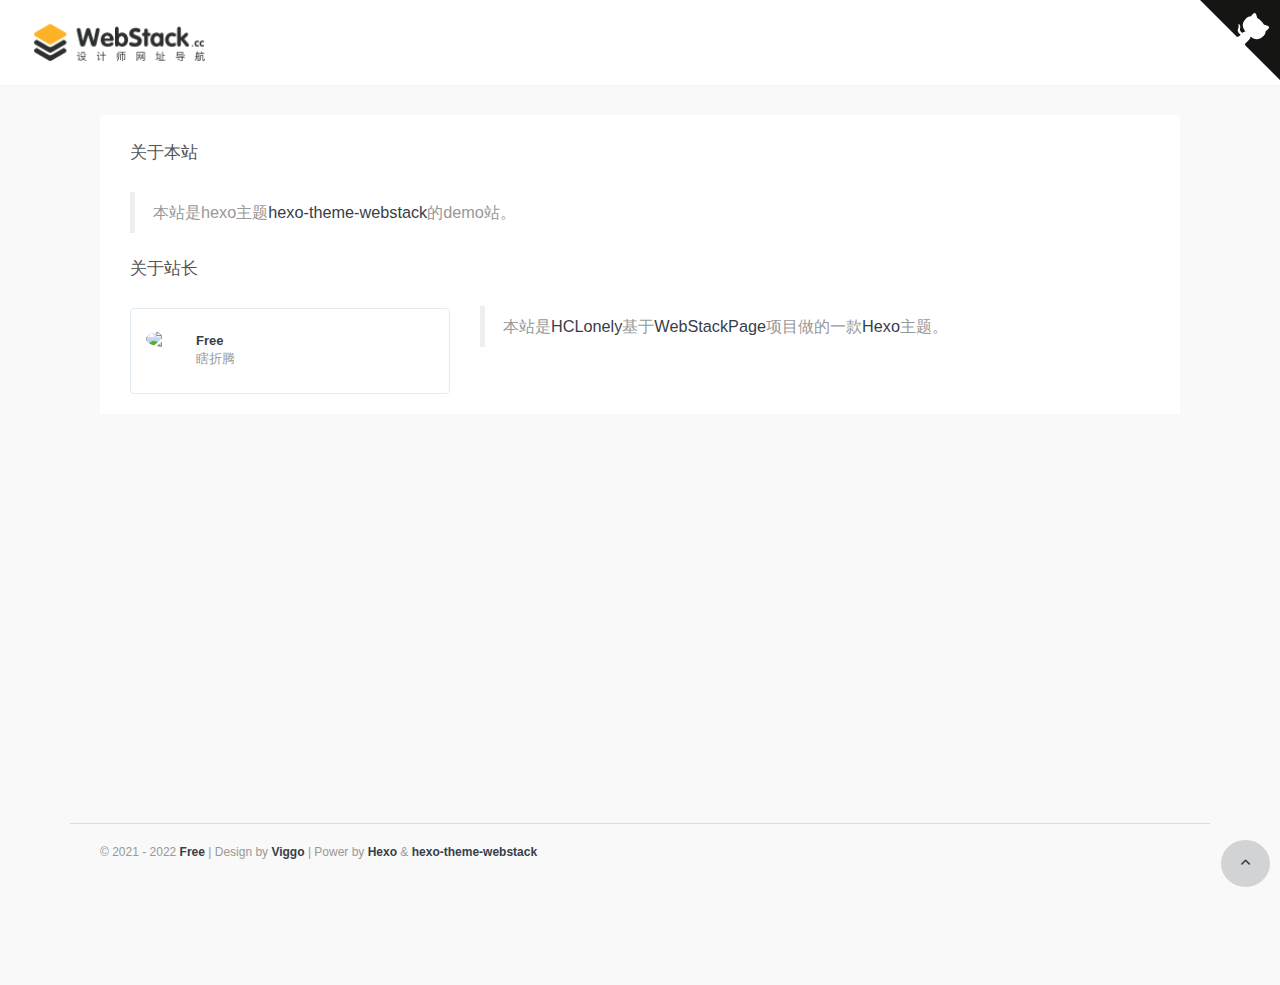
==== commit d6f7f920: "Site updated: 2022-12-27 11:22:38" ====
--- a/about/index.html
+++ b/about/index.html
@@ -13,7 +13,7 @@
   <link rel="shortcut icon" href="https://img.whfree.top/imgsman-5800290_1280.png">
   
 <link rel="stylesheet" href="/css/hclonely.css">
-<link rel="stylesheet" href="//fonts.loli.net/css?family=Arimo:400,700,400italic.css">
+<link rel="stylesheet" href="/css/fonts/fonts_arimo_italic.css">
 <link rel="stylesheet" href="/css/fonts/linecons/css/linecons.min.css">
 <link rel="stylesheet" href="/css/fonts/fontawesome/css/all.min.css">
 <link rel="stylesheet" href="/css/bootstrap.min.css">
@@ -26,7 +26,7 @@
 <script src="/js/jquery-1.11.1.min.js"></script>
 
   <script>
-    var userDefinedSearchData = {"custom":false,"thisSearch":"https://www.baidu.com/s?wd=","thisSearchIcon":"url(https://www.baidu.com/favicon.ico)","hotStatus":true,"data":[{"name":"百度","img":"url(https://www.baidu.com/favicon.ico)","url":"https://www.baidu.com/s?wd="}]};
+    var userDefinedSearchData = {"custom":true,"thisSearch":"https://cn.bing.com/search?q=","thisSearchIcon":"url(https://cn.bing.com/sa/simg/favicon-2x.ico)","hotStatus":true,"data":[{"name":"必应","img":"url(https://cn.bing.com/sa/simg/favicon-2x.ico)","url":"https://cn.bing.com/search?q="},{"name":"百度","img":"url(https://www.baidu.com/favicon.ico)","url":"https://www.baidu.com/s?wd="},{"name":"联合搜索","img":"url(https://www.gobaidugle.com/favicon.ico)","url":"https://www.gobaidugle.com/search?keyword="}]};
     var expandAll = true;
   </script>
   
@@ -59,6 +59,7 @@
   
   
   <!-- 直接添加html内容即可 -->
+<link rel="stylesheet" href="/css/diy_button_style.css">
 <!-- 可设置多行 -->
   
 <meta name="generator" content="Hexo 6.0.0"></head>
--- a/css/hclonely.css
+++ b/css/hclonely.css
@@ -49,7 +49,6 @@
 	position: absolute;
     right: 0;
     top: 0;
-    width: 50px;
     line-height: 48px;
     background: transparent;
     border: none;
@@ -59,7 +58,6 @@
     outline: none;
     padding: 0 10px;
 }
-.search-btn:hover{ color: #6b7184 }
 .search-btn i { margin: 0 }
 .search-hot-text{
   position: absolute;
--- a/css/fonts/fonts_arimo_italic.css
+++ b/css/fonts/fonts_arimo_italic.css
@@ -0,0 +1,192 @@
+/* cyrillic-ext */
+@font-face {
+  font-family: 'Arimo';
+  font-style: italic;
+  font-weight: 400;
+  src: url(https://gstatic.loli.net/s/arimo/v27/P5sdzZCDf9_T_10c3i9MeUcyat4iJY-ERCrOfQYYaA.woff2) format('woff2');
+  unicode-range: U+0460-052F, U+1C80-1C88, U+20B4, U+2DE0-2DFF, U+A640-A69F, U+FE2E-FE2F;
+}
+/* cyrillic */
+@font-face {
+  font-family: 'Arimo';
+  font-style: italic;
+  font-weight: 400;
+  src: url(https://gstatic.loli.net/s/arimo/v27/P5sdzZCDf9_T_10c3i9MeUcyat4iJY-ERCrHfQYYaA.woff2) format('woff2');
+  unicode-range: U+0301, U+0400-045F, U+0490-0491, U+04B0-04B1, U+2116;
+}
+/* greek-ext */
+@font-face {
+  font-family: 'Arimo';
+  font-style: italic;
+  font-weight: 400;
+  src: url(https://gstatic.loli.net/s/arimo/v27/P5sdzZCDf9_T_10c3i9MeUcyat4iJY-ERCrPfQYYaA.woff2) format('woff2');
+  unicode-range: U+1F00-1FFF;
+}
+/* greek */
+@font-face {
+  font-family: 'Arimo';
+  font-style: italic;
+  font-weight: 400;
+  src: url(https://gstatic.loli.net/s/arimo/v27/P5sdzZCDf9_T_10c3i9MeUcyat4iJY-ERCrAfQYYaA.woff2) format('woff2');
+  unicode-range: U+0370-03FF;
+}
+/* hebrew */
+@font-face {
+  font-family: 'Arimo';
+  font-style: italic;
+  font-weight: 400;
+  src: url(https://gstatic.loli.net/s/arimo/v27/P5sdzZCDf9_T_10c3i9MeUcyat4iJY-ERCrBfQYYaA.woff2) format('woff2');
+  unicode-range: U+0590-05FF, U+200C-2010, U+20AA, U+25CC, U+FB1D-FB4F;
+}
+/* vietnamese */
+@font-face {
+  font-family: 'Arimo';
+  font-style: italic;
+  font-weight: 400;
+  src: url(https://gstatic.loli.net/s/arimo/v27/P5sdzZCDf9_T_10c3i9MeUcyat4iJY-ERCrMfQYYaA.woff2) format('woff2');
+  unicode-range: U+0102-0103, U+0110-0111, U+0128-0129, U+0168-0169, U+01A0-01A1, U+01AF-01B0, U+1EA0-1EF9, U+20AB;
+}
+/* latin-ext */
+@font-face {
+  font-family: 'Arimo';
+  font-style: italic;
+  font-weight: 400;
+  src: url(https://gstatic.loli.net/s/arimo/v27/P5sdzZCDf9_T_10c3i9MeUcyat4iJY-ERCrNfQYYaA.woff2) format('woff2');
+  unicode-range: U+0100-024F, U+0259, U+1E00-1EFF, U+2020, U+20A0-20AB, U+20AD-20CF, U+2113, U+2C60-2C7F, U+A720-A7FF;
+}
+/* latin */
+@font-face {
+  font-family: 'Arimo';
+  font-style: italic;
+  font-weight: 400;
+  src: url(https://gstatic.loli.net/s/arimo/v27/P5sdzZCDf9_T_10c3i9MeUcyat4iJY-ERCrDfQY.woff2) format('woff2');
+  unicode-range: U+0000-00FF, U+0131, U+0152-0153, U+02BB-02BC, U+02C6, U+02DA, U+02DC, U+2000-206F, U+2074, U+20AC, U+2122, U+2191, U+2193, U+2212, U+2215, U+FEFF, U+FFFD;
+}
+/* cyrillic-ext */
+@font-face {
+  font-family: 'Arimo';
+  font-style: normal;
+  font-weight: 400;
+  src: url(https://gstatic.loli.net/s/arimo/v27/P5sMzZCDf9_T_10UxCF8jA.woff2) format('woff2');
+  unicode-range: U+0460-052F, U+1C80-1C88, U+20B4, U+2DE0-2DFF, U+A640-A69F, U+FE2E-FE2F;
+}
+/* cyrillic */
+@font-face {
+  font-family: 'Arimo';
+  font-style: normal;
+  font-weight: 400;
+  src: url(https://gstatic.loli.net/s/arimo/v27/P5sMzZCDf9_T_10dxCF8jA.woff2) format('woff2');
+  unicode-range: U+0301, U+0400-045F, U+0490-0491, U+04B0-04B1, U+2116;
+}
+/* greek-ext */
+@font-face {
+  font-family: 'Arimo';
+  font-style: normal;
+  font-weight: 400;
+  src: url(https://gstatic.loli.net/s/arimo/v27/P5sMzZCDf9_T_10VxCF8jA.woff2) format('woff2');
+  unicode-range: U+1F00-1FFF;
+}
+/* greek */
+@font-face {
+  font-family: 'Arimo';
+  font-style: normal;
+  font-weight: 400;
+  src: url(https://gstatic.loli.net/s/arimo/v27/P5sMzZCDf9_T_10axCF8jA.woff2) format('woff2');
+  unicode-range: U+0370-03FF;
+}
+/* hebrew */
+@font-face {
+  font-family: 'Arimo';
+  font-style: normal;
+  font-weight: 400;
+  src: url(https://gstatic.loli.net/s/arimo/v27/P5sMzZCDf9_T_10bxCF8jA.woff2) format('woff2');
+  unicode-range: U+0590-05FF, U+200C-2010, U+20AA, U+25CC, U+FB1D-FB4F;
+}
+/* vietnamese */
+@font-face {
+  font-family: 'Arimo';
+  font-style: normal;
+  font-weight: 400;
+  src: url(https://gstatic.loli.net/s/arimo/v27/P5sMzZCDf9_T_10WxCF8jA.woff2) format('woff2');
+  unicode-range: U+0102-0103, U+0110-0111, U+0128-0129, U+0168-0169, U+01A0-01A1, U+01AF-01B0, U+1EA0-1EF9, U+20AB;
+}
+/* latin-ext */
+@font-face {
+  font-family: 'Arimo';
+  font-style: normal;
+  font-weight: 400;
+  src: url(https://gstatic.loli.net/s/arimo/v27/P5sMzZCDf9_T_10XxCF8jA.woff2) format('woff2');
+  unicode-range: U+0100-024F, U+0259, U+1E00-1EFF, U+2020, U+20A0-20AB, U+20AD-20CF, U+2113, U+2C60-2C7F, U+A720-A7FF;
+}
+/* latin */
+@font-face {
+  font-family: 'Arimo';
+  font-style: normal;
+  font-weight: 400;
+  src: url(https://gstatic.loli.net/s/arimo/v27/P5sMzZCDf9_T_10ZxCE.woff2) format('woff2');
+  unicode-range: U+0000-00FF, U+0131, U+0152-0153, U+02BB-02BC, U+02C6, U+02DA, U+02DC, U+2000-206F, U+2074, U+20AC, U+2122, U+2191, U+2193, U+2212, U+2215, U+FEFF, U+FFFD;
+}
+/* cyrillic-ext */
+@font-face {
+  font-family: 'Arimo';
+  font-style: normal;
+  font-weight: 700;
+  src: url(https://gstatic.loli.net/s/arimo/v27/P5sMzZCDf9_T_10UxCF8jA.woff2) format('woff2');
+  unicode-range: U+0460-052F, U+1C80-1C88, U+20B4, U+2DE0-2DFF, U+A640-A69F, U+FE2E-FE2F;
+}
+/* cyrillic */
+@font-face {
+  font-family: 'Arimo';
+  font-style: normal;
+  font-weight: 700;
+  src: url(https://gstatic.loli.net/s/arimo/v27/P5sMzZCDf9_T_10dxCF8jA.woff2) format('woff2');
+  unicode-range: U+0301, U+0400-045F, U+0490-0491, U+04B0-04B1, U+2116;
+}
+/* greek-ext */
+@font-face {
+  font-family: 'Arimo';
+  font-style: normal;
+  font-weight: 700;
+  src: url(https://gstatic.loli.net/s/arimo/v27/P5sMzZCDf9_T_10VxCF8jA.woff2) format('woff2');
+  unicode-range: U+1F00-1FFF;
+}
+/* greek */
+@font-face {
+  font-family: 'Arimo';
+  font-style: normal;
+  font-weight: 700;
+  src: url(https://gstatic.loli.net/s/arimo/v27/P5sMzZCDf9_T_10axCF8jA.woff2) format('woff2');
+  unicode-range: U+0370-03FF;
+}
+/* hebrew */
+@font-face {
+  font-family: 'Arimo';
+  font-style: normal;
+  font-weight: 700;
+  src: url(https://gstatic.loli.net/s/arimo/v27/P5sMzZCDf9_T_10bxCF8jA.woff2) format('woff2');
+  unicode-range: U+0590-05FF, U+200C-2010, U+20AA, U+25CC, U+FB1D-FB4F;
+}
+/* vietnamese */
+@font-face {
+  font-family: 'Arimo';
+  font-style: normal;
+  font-weight: 700;
+  src: url(https://gstatic.loli.net/s/arimo/v27/P5sMzZCDf9_T_10WxCF8jA.woff2) format('woff2');
+  unicode-range: U+0102-0103, U+0110-0111, U+0128-0129, U+0168-0169, U+01A0-01A1, U+01AF-01B0, U+1EA0-1EF9, U+20AB;
+}
+/* latin-ext */
+@font-face {
+  font-family: 'Arimo';
+  font-style: normal;
+  font-weight: 700;
+  src: url(https://gstatic.loli.net/s/arimo/v27/P5sMzZCDf9_T_10XxCF8jA.woff2) format('woff2');
+  unicode-range: U+0100-024F, U+0259, U+1E00-1EFF, U+2020, U+20A0-20AB, U+20AD-20CF, U+2113, U+2C60-2C7F, U+A720-A7FF;
+}
+/* latin */
+@font-face {
+  font-family: 'Arimo';
+  font-style: normal;
+  font-weight: 700;
+  src: url(https://gstatic.loli.net/s/arimo/v27/P5sMzZCDf9_T_10ZxCE.woff2) format('woff2');
+  unicode-range: U+0000-00FF, U+0131, U+0152-0153, U+02BB-02BC, U+02C6, U+02DA, U+02DC, U+2000-206F, U+2074, U+20AC, U+2122, U+2191, U+2193, U+2212, U+2215, U+FEFF, U+FFFD;
+}
--- a/css/diy_button_style.css
+++ b/css/diy_button_style.css
@@ -0,0 +1,55 @@
+/* From cssbuttons.io by @adamgiebl */
+.search-btn {
+ font-family: inherit;
+ font-size: 15px;
+ background: royalblue;
+ color: white;
+ padding: 0.7em 1em;
+ padding-left: 0.9em;
+ display: flex;
+ align-items: center;
+ border: none;
+ border-radius: 11px;
+ overflow: hidden;
+ transition: all 0.2s;
+ top: 5%;
+}
+
+.search-btn span {
+ display: block;
+ margin-left: 0.3em;
+ transition: all 0.3s ease-in-out;
+}
+
+.search-btn svg {
+ display: block;
+ transform-origin: center center;
+ transition: transform 0.3s ease-in-out;
+}
+
+.search-btn:hover .svg-wrapper {
+ animation: fly-1 0.6s ease-in-out infinite alternate;
+}
+
+.search-btn.search-btn.search-btn:hover svg {
+ transform: translateX(0.2em) rotate(45deg) scale(1.1);
+}
+
+.search-btn.search-btn:hover span {
+ transform: translateX(5em);
+}
+
+.search-btn:active {
+ transform: scale(0.95);
+}
+
+@keyframes fly-1 {
+ from {
+  transform: translateY(0.1em);
+ }
+
+ to {
+  transform: translateY(-0.1em);
+ }
+}
+
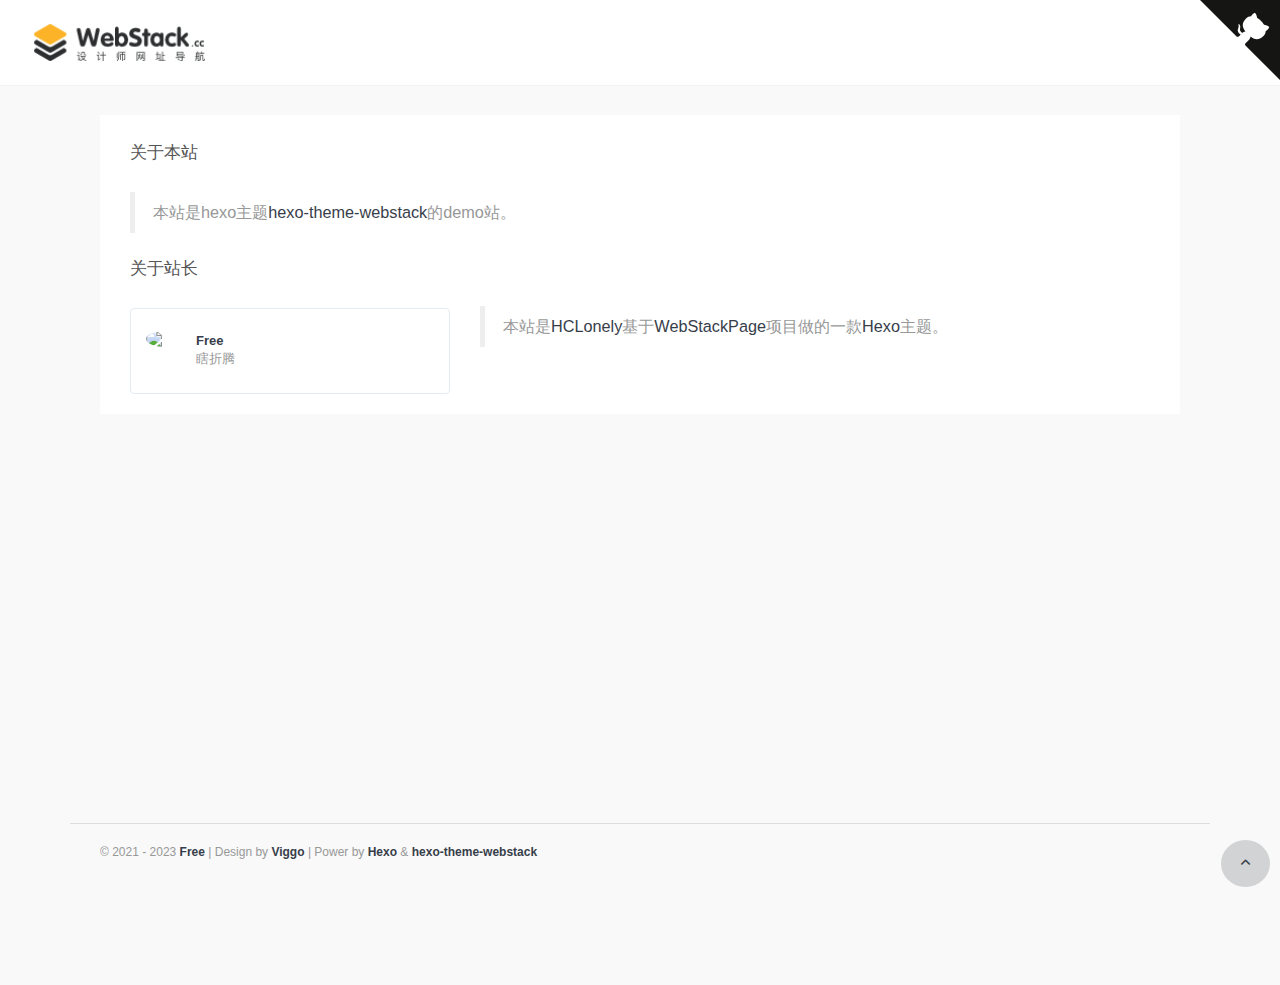
==== commit 1734bef4: "Site updated: 2023-02-26 13:13:52" ====
--- a/about/index.html
+++ b/about/index.html
@@ -136,7 +136,7 @@
     <!-- Add your copyright text here -->
     <p>
       
-      &copy; 2021 - 2022
+      &copy; 2021 - 2023
       <a href="javascript:void(0);"><strong>Free</strong></a> | Design by <a href="http://viggoz.com" target="_blank"><strong>Viggo</strong></a> | Power by <a href="https://hexo.io/" target="_blank"><strong>Hexo</strong></a> & <a href="https://github.com/HCLonely/hexo-theme-webstack/" target="_blank"><strong>hexo-theme-webstack</strong></a>
     </p>
     
